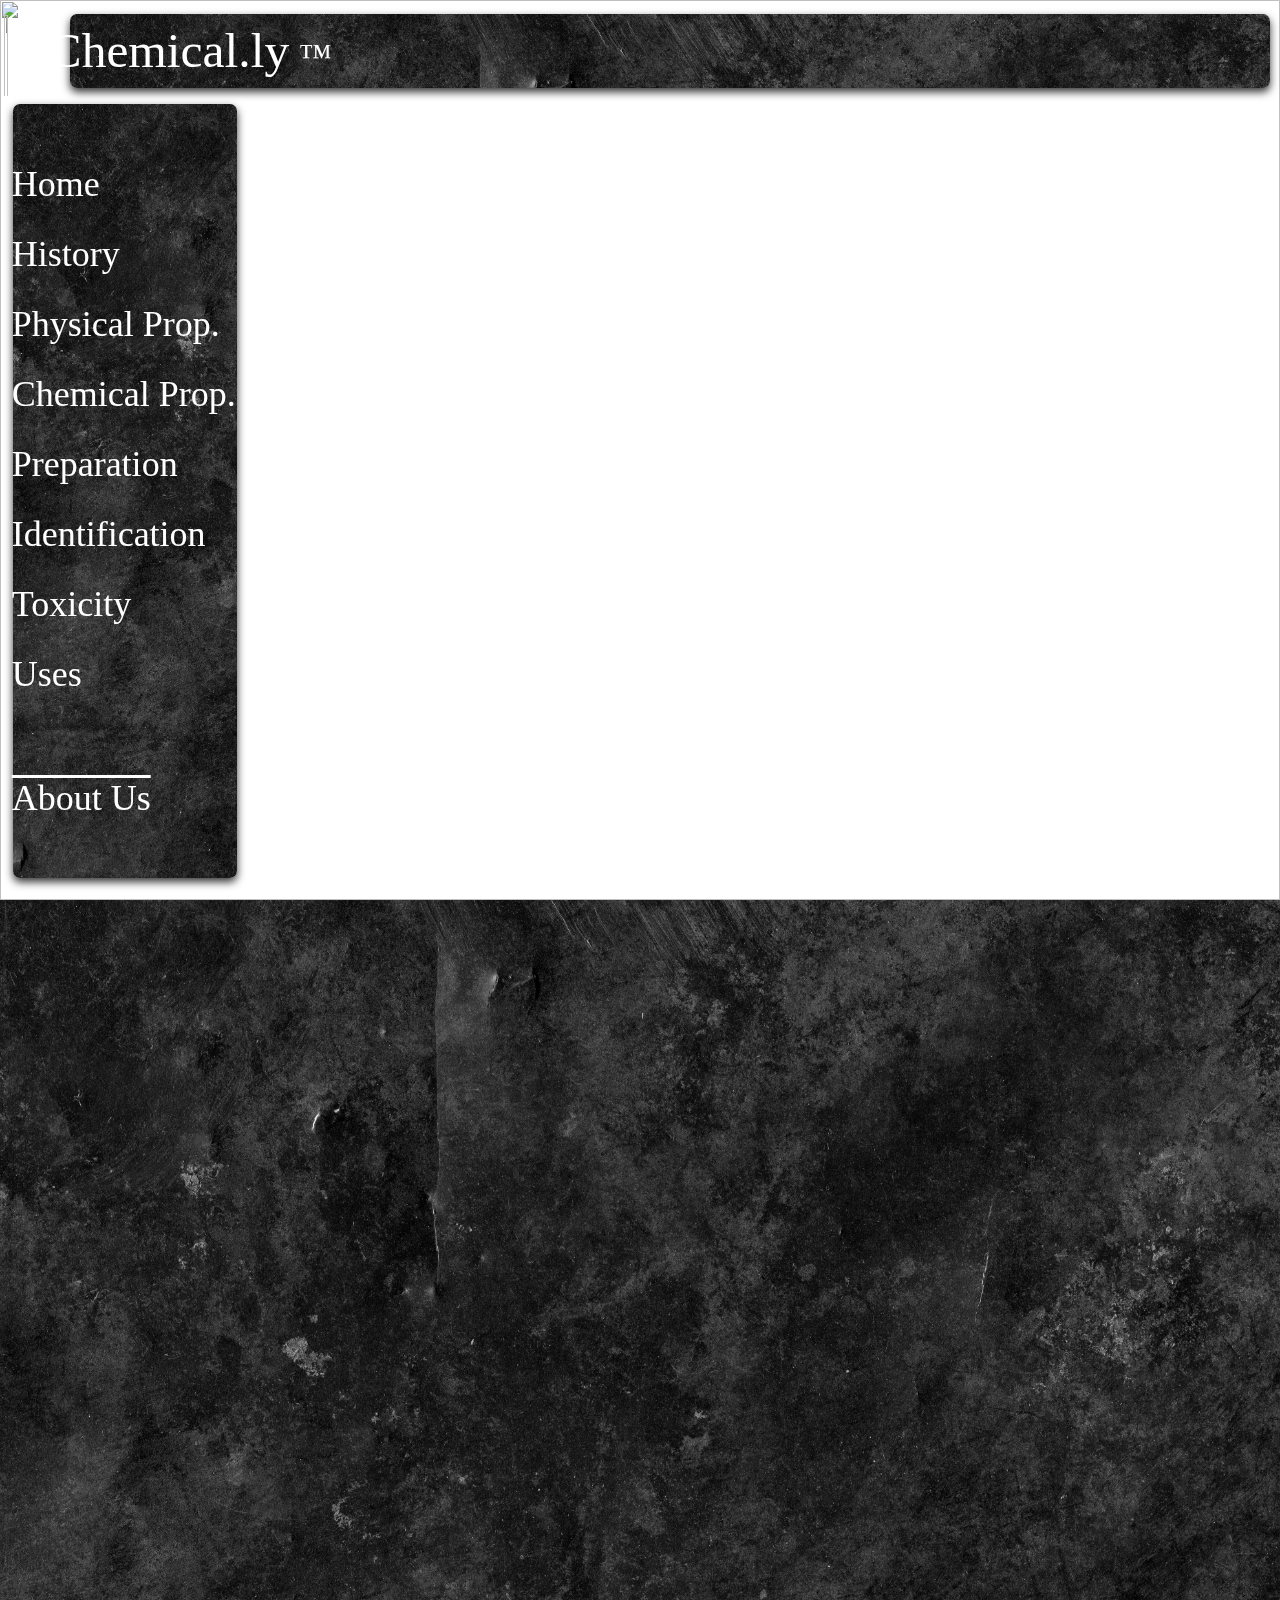
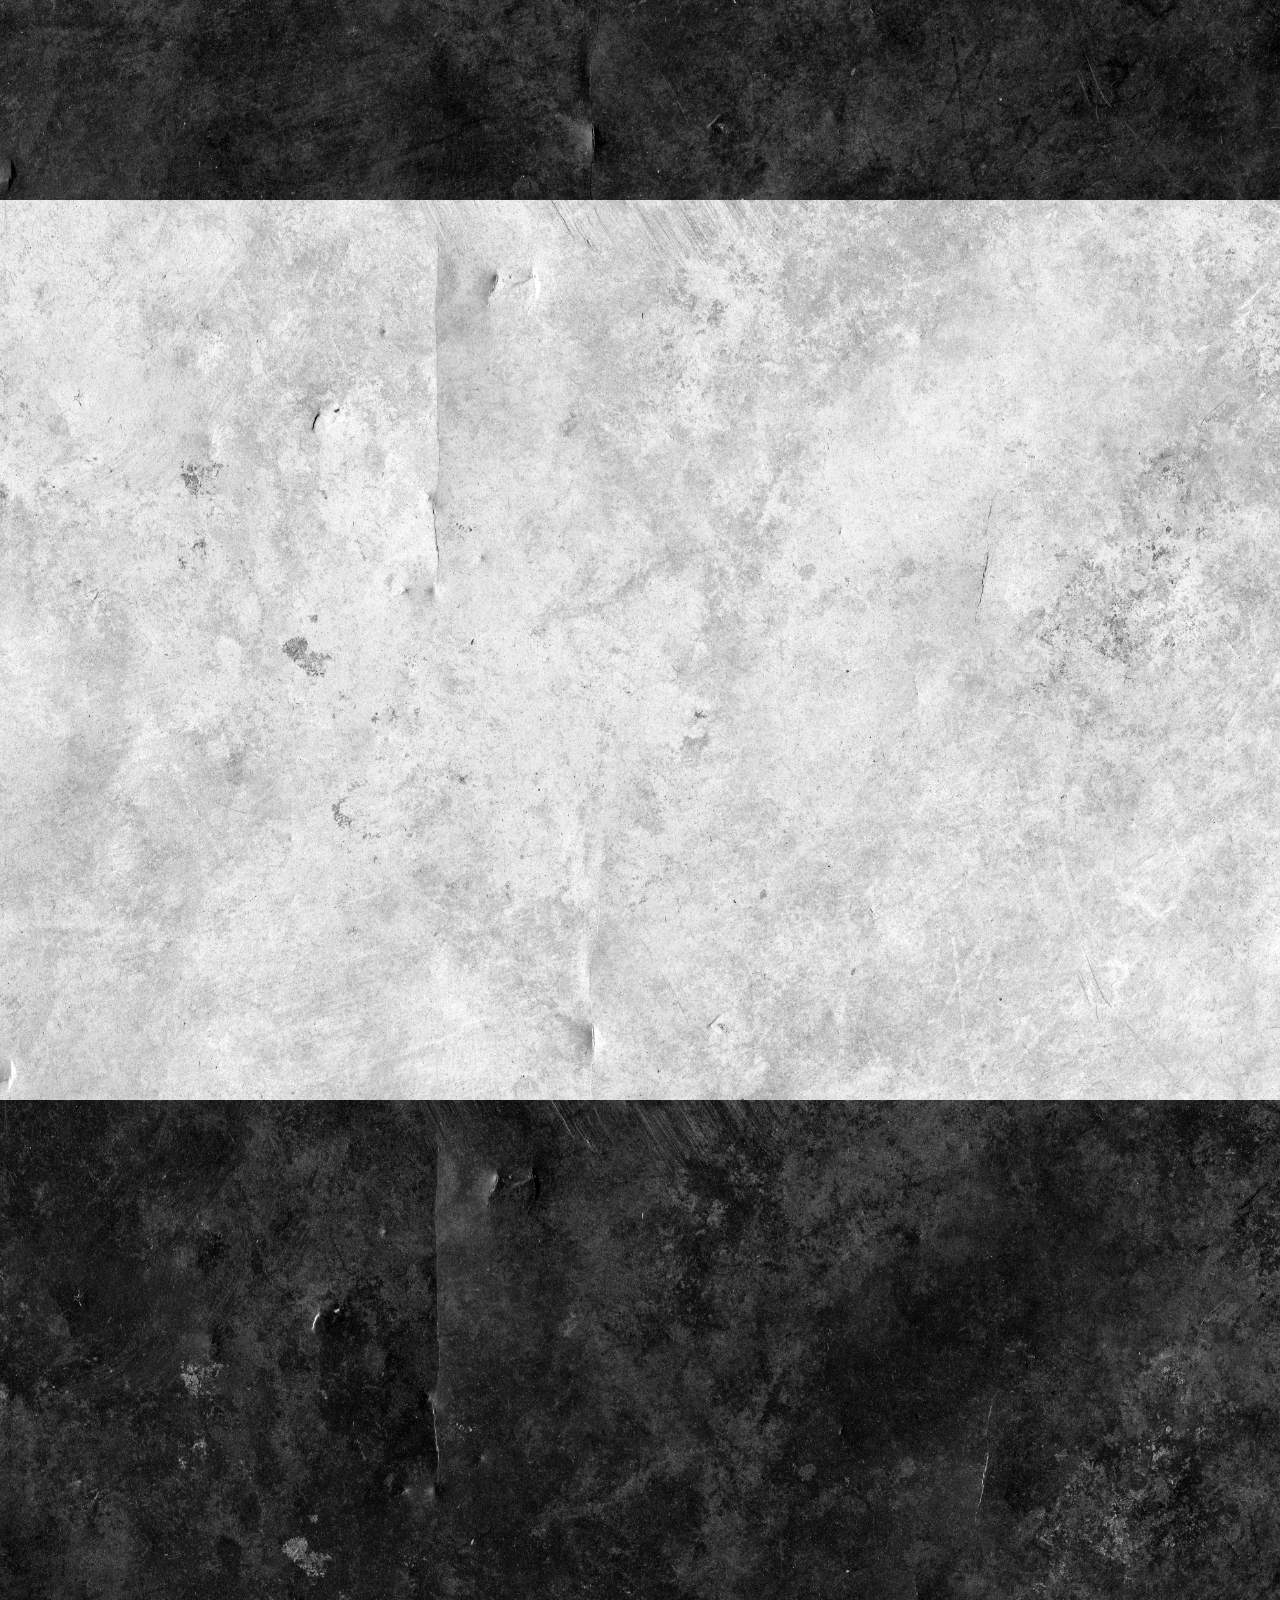
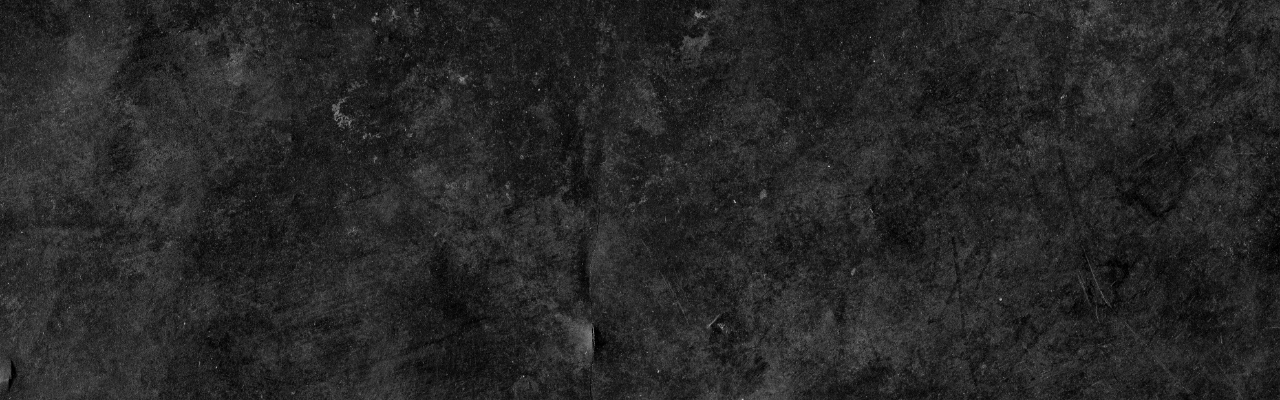
==== AboutUs.html @ 5aa378f0 "Add files via upload" ====
<!DOCTYPE html>
<html>

<head>
<title>Chemical.ly&trade;</title>
<meta name="viewport" content="width=device-width, initial-scale=1.0">
<link rel="icon" type="image/png" href="img/WebLogo.png">
<link rel="stylesheet" type="text/css" href="css/style.css">
<link rel="stylesheet" type="text/css" href="css/jquery.fullPage.css">
<!--W3-->
<link rel="stylesheet" href="https://www.w3schools.com/w3css/4/w3.css">
<!--jQuery-->
<script src="https://code.jquery.com/jquery-3.1.1.js"></script>
<script src="js/script.js"></script>
<script src="js/jquery.fullPage.js"></script>
</head>

<body class="About">
<a href="#" id="scroll" style="display: none;"></a>

<div class="layout-foreground">

    <div id="blurred-image-container">
        <div class="img-src"></div>
        <div class="img-src blurred-image"></div>
    </div>
        <div class="Above AboveImg blurred-image"></div>
    <div class="Header"> 
        <img src="img/Logo.png" class="Logo">
        <font class="Name">Chemical.ly&thinsp;<font style="font-size:3.75vh">&trade;</font></font>
    </div>

    <div class="Nav"> 
        <div class="Index">
         <a href="index.html" class="w3-button w3-hover-white IndexWid Home">Home</a>
    <br> <a href="HalamanLhivia.html" class="w3-button w3-hover-white IndexWid History">History</a> 
    <br> <a href="HalamanTharisa.html" class="w3-button w3-hover-white IndexWid Phys">Physical Prop.</a> 
    <br> <a href="HalamanDhea.html" class="w3-button w3-hover-white IndexWid Chem">Chemical Prop.</a> 
    <br> <a href="HalamanPersibJuara.html" class="w3-button w3-hover-white IndexWid Prep">Preparation</a> 
    <br> <a href="HalamanNesa.html" class="w3-button w3-hover-white IndexWid Ident">Identification</a> 
    <br> <a href="HalamanHilmi.html" class="w3-button w3-hover-white IndexWid Toxic">Toxicity</a>
    <br> <a href="HalamanAlcoholic.html" class="w3-button w3-hover-white IndexWid Uses">Uses</a>
    <br>
    <br> <a href="AboutUs.html" class="w3-button w3-hover-white IndexWid About">About Us</a>

        </div>
    </div>

<div id="wrapper">
  <div class="section">
    <img src="" class="Us"/>
  </div>
  <div class="section"> 
  <img src="img/Black.jpg" class="Us"/>
  </div>
  <div class="section">
      <img src="img/White.jpg" class="Us"/>
 </div>
  <div class="section">
      <img src="img/Black.jpg" class="Us"/>
 </div>
    </div>

<script>
$(document).ready(function(){
  $('#wrapper').fullpage({        
    scrollBar: true
});
});
</script>
</body>

</html>
---- css/style.css ----
body { margin: 0; padding: 0;}

@font-face {
    font-family: Museo;
    src: url(../font/Museo.otf);}

body.Home a.Home,
body.History a.History,
body.Phys a.Phys,
body.Chem a.Chem,
body.Prep a.Prep,
body.Ident a.Ident,
body.Toxic a.Toxic,
body.Uses a.Uses,
body.About a.About{
text-decoration:overline;}

#scroll {
    position:fixed;
    right:0.9%;
    bottom:1.5%;
    cursor:pointer;
    width:4.25%;
    height:8.75%;
    background-image: url("../img/BackToTop.png");
    background-size: cover;
    text-indent:-9999px;
    display:none;
    -webkit-border-radius:60px;
    -moz-border-radius:60px;
    border-radius:60px;}

#scroll span {
    position:absolute;
    top:50%;
    left:50%;
    margin-left:-8px;
    margin-top:-12px;
    height:0;
    width:0;
    border:8px solid transparent;
    border-bottom-color:#ffffff;}

#scroll:hover {
    background-image: url("../img/BackToTopHover.png");
    background-size: cover;
    opacity:1;filter:"alpha(opacity=100)";
    -ms-filter:"alpha(opacity=100)";}

#blurred-image-container {
    display:block;
    padding:0;
    position:fixed;
    top:0;
    bottom:0;
    left:0;
    right:0;
    z-index:-1;}

.img-src { 
    position: absolute;
    background:url("../img/Banners/Home.gif") center center;
    background-size: cover;
    width:102%;
    height:128%;}

.img-src.blurred-image {
    opacity:0;
    -webkit-filter: blur(20px) brightness(1);
    -ms-filter: blur(20px) brightness(1);
    -o-filter: blur(20px) brightness(1);
    filter: blur(20px) brightness(1);}

.HistoryImg { 
    position: absolute;
    background:url("../img/Banners/History.gif") center center;
    background-size: cover;
    width:102%;
    height:128%;}

.HistoryImg.blurred-image {
    opacity:0;
    -webkit-filter: blur(20px) brightness(1);
    -ms-filter: blur(20px) brightness(1);
    -o-filter: blur(20px) brightness(1);
    filter: blur(20px) brightness(1);}

.PhysicalImg { 
    position: absolute;
    background:url("../img/Banners/Physical.gif") center center;
    background-size: cover;
    width:102%;
    height:128%;}

.PhysicalImg.blurred-image {
    opacity:0;
    -webkit-filter: blur(20px) brightness(1);
    -ms-filter: blur(20px) brightness(1);
    -o-filter: blur(20px) brightness(1);
    filter: blur(20px) brightness(1);}

.ChemicalImg { 
    position: absolute;
    background:url("../img/Banners/Chemical.gif") center center;
    background-size: cover;
    width:102%;
    height:128%;}

.ChemicalImg.blurred-image {
    opacity:0;
    -webkit-filter: blur(20px) brightness(1);
    -ms-filter: blur(20px) brightness(1);
    -o-filter: blur(20px) brightness(1);
    filter: blur(20px) brightness(1);}

.PreparationImg { 
    position: absolute;
    background:url("../img/Banners/Preparation.gif") center center;
    background-size: cover;
    width:102%;
    height:128%;}

.PreparationImg.blurred-image {
    opacity:0;
    -webkit-filter: blur(20px) brightness(1);
    -ms-filter: blur(20px) brightness(1);
    -o-filter: blur(20px) brightness(1);
    filter: blur(20px) brightness(1);}

.IdentificationImg { 
    position: absolute;
    background:url("../img/Banners/Identification.gif") center center;
    background-size: cover;
    width:102%;
    height:128%;}

.IdentificationImg.blurred-image {
    opacity:0;
    -webkit-filter: blur(20px) brightness(1);
    -ms-filter: blur(20px) brightness(1);
    -o-filter: blur(20px) brightness(1);
    filter: blur(20px) brightness(1);}

.ToxicityImg { 
    position: absolute;
    background:url("../img/Banners/Toxicity.gif") center center;
    background-size: cover;
    width:102%;
    height:128%;}

.ToxicityImg.blurred-image {
    opacity:0;
    -webkit-filter: blur(20px) brightness(1);
    -ms-filter: blur(20px) brightness(1);
    -o-filter: blur(20px) brightness(1);
    filter: blur(20px) brightness(1);}

.UsesImg { 
    position: absolute;
    background:url("../img/Banners/Uses.gif") center center;
    background-size: cover;
    width:102%;
    height:128%;}

.UsesImg.blurred-image {
    opacity:0;
    -webkit-filter: blur(20px) brightness(1);
    -ms-filter: blur(20px) brightness(1);
    -o-filter: blur(20px) brightness(1);
    filter: blur(20px) brightness(1);}

.AboveImg { 
    position: absolute;
    background:url("../img/White.jpg") center center;
    background-size: cover;
    width:101.5%;
    height:11%;
    top:-5%;
    z-index: 1}

.AboveImg.blurred-image {
    opacity:0;
    -webkit-filter: blur(2px) brightness(1);
    -ms-filter: blur(2px) brightness(1);
    -o-filter: blur(2px) brightness(1);
    filter: blur(2px) brightness(1);}

.Header{    
    width:93.75%;height:8.25%;
    position: fixed;
    top:1.5%;
    left:5.5%;
    z-index: 1;
    background-image: url("../img/Black.jpg");
    background-size: cover;
    background-repeat: no-repeat;
    box-shadow: 0 4px 8px 0 rgba(0,0,0,0.8);
    border-radius: 7px;}

.Nav{    
    width:17.5%;height:86%;
    position: fixed;
    top:11.5%;
    left:1%;
    z-index: 1;
    background-image: url("../img/Black.jpg");
    background-size: cover;
    background-repeat: no-repeat;
    box-shadow: 0 4px 8px 0 rgba(0,0,0,0.8);
    border-radius: 7px;}

.Index{
    position: absolute;
    top: 50%;
    left: 49.5%;
    transform: translate(-50%, -50%);
    font-family: Museo;
    font-size:4vh;
    color:white;}

.IndexWid{
    position: relative;
    -webkit-text-align-last:left;
    text-align-last:left;
    width: 101%;
    border-radius: 7px;}

.AnotherCard{    
    width:33%;height:100%;
    top:110%;
    left:24.75%;
    position: absolute;
    z-index: -1;
    background-image: url("../img/White.jpg");
    background-size: cover;
    background-repeat: no-repeat;
    box-shadow: 0 4px 8px 0 rgba(0,0,0,0.8);
    border-radius: 7px;}

.Card{    
    width:33%;height:100%;
    top:110%;
    left:24.75%;
    position: absolute;
    z-index: -1;
    background-image: url("../img/Black.jpg");
    background-size: cover;
    background-repeat: no-repeat;
    box-shadow: 0 4px 8px 0 rgba(0,0,0,0.8);
    border-radius: 7px;}

.Logo{
    width: 5%;
    height: 110%;
    margin-top:0.1%;
    margin-left:-5.5%;}

.Name{
    font-family: Museo;
    font-size:5.5vh;
    color:white;position: absolute;
    top: 50%;
    left: 10%;
    transform: translate(-50%, -50%)}

.Gap{    
    width:33%;height:100%;
    top:9.5%;
    left:25%;
    position: absolute;
    z-index: -1;}

.LogoDes{
    position: absolute;
    margin-left: 68%;
    margin-top:-13%;
    width:40%;
    height:48%;
    pointer-events: none;
    z-index: 4}

.White{
    height: 65%;
    width:100%;
    margin-top: 28.5%;
    border-radius: 1px 1px 5px 5px;}

.Above{
    position: fixed;
    background-image: url("../img/White.jpg")
    color:white;}

.reveal-wrapper{
    width: 100%;
    height: 100%;
    position: relative;
    overflow: hidden}

.reveal-wrapper:hover .reveal-top{
    top:100%;}

.reveal-content{}

.reveal-top{
    box-shadow: 0px 4px 8px 5px rgba(0,0,0,0.8);
    background-image: url("../img/White.jpg");
    width:100%;
    height: 100%;
    position: absolute;
    top:0;
    left:0;
    border-radius: 7px;
    transition: top 0.7s ease;}

.WeAre{
    text-align: left;
    position: absolute;
    top: 44%;
    left: 28%;
    transform: translate(-22%, -40%);
    color: black;
    font-family: Museo;
    font-size: 3.8vh}

.WhoWe{
    position: absolute;
    top: 31%;
    left: 17%;
    transform: translate(-20%, -20%);
    color: black;
    font-family: Museo;
    font-size: 8.5vh}

.NameDes{
    position: absolute;
    top: 160%;
    left: 95%;
    transform: translate(-50%, -50%);
    color: black;
    font-family: Museo;
    font-size: 10vh;}

.Definition{
    width: 83%;
    text-align: left;
    position: absolute;
    top: 41%;
    left: 25%;
    transform: translate(-22%, -40%);
    color: white;
    font-family: Museo;
    font-size: 4.1vh}

.TitleStruc{
    margin-left:2%;
    color:white;
    font-family: Museo;
    font-size: 8vh}

.TitleDes{
    color:white;
    font-family: Museo;
    font-size: 8.3vh}

.MaUglassName{
    margin-left:5%;
    color: black;
    font-family: Museo;
    font-size: 8vh}

.Role{
    margin-left:35.5%;
    color: black;
    font-family: Museo;
    font-size: 3vh}

.RolePlay{
    margin-top: -1%}

.MadeBy{
    margin-left:5%;
    color: black;
    font-family: Museo;
    font-size: 3vh}

.MadeByPlace{
    margin-bottom: -2%}

.Maker{
    margin-top: 3%;       
    pointer-events: none;}

.Love{
    display: inline-block;
    font-size: 3vh;
    font-family: Museo;
    color:black;
    position: absolute;
    top: 50%;
    left: 70%;
    transform: translate(-50%, -50%)}

.Result{
    font-size: 3vh;
    font-family: Museo;
    color:black;
    position: absolute;
    top: 50%;
    left: 25%;
    transform: translate(-50%, -50%)}

.Structure-1{
    width:110%;
    height:93%;
    margin-left:-25%;
    margin-top:-18%;}

.Structure-2{
    width:105%;
    height:125%;
    margin-left:-67%;
    margin-top:9%;
    position: absolute;}

.Structure-3{
    width:125%;
    height:108%;
    margin-left:-32%;
    margin-top:-17%;}

.StrucDesc-1{
    text-align: left;
    position: absolute;
    top: 20%;
    left: 70%;
    transform: translate(-22%, -40%);
    color: white;
    font-family: Museo;
    font-size: 5vh}

.StrucDesc-2{
    text-align: left;
    position: absolute;
    top: 72%;
    right: -5%;
    transform: translate(-22%, -40%);
    color: white;
    font-family: Museo;
    font-size: 5vh}

.mySlides {
    display:none;}

.w3-left, .w3-right, .w3-badge {
    cursor:pointer}

.w3-badge {
    height:9.5%;
    width:0.5%;
    margin-top: 10%;}

.Social{
    margin-left:88%;
    margin-right:-88%;
    margin-top:-1.5%;}

.Icon{
    width:3.1%; 
    height:3.1%;}

.LoveButton{
    width: 99%;
    height:99%;}

.LoveThis{
    margin-left:3%;
    width:12%;}

.LoveButton:hover{
        background-image: url("../img/LoveHover.png");}

.NomenDesc{
    width: 90%;
    text-align: left;
    position: absolute;
    color: white;
    font-family: Museo;
    font-size: 3.4vh;}

.NomenContainer{
    margin-left: 45%;
    height: 100%;
    width: 100%;}

.NomenStruc{
    margin-top:-15%;
    height: 50%;
    width: 50%;}

.Cresol{
    width: 22.4%;
    height: 22.4%;
    margin-left: -8.5%;
    margin-bottom: -5%}

.CresolContainer{
    width: 110%;
    position: relative;
    margin-top: 6%;
    margin-left: 1%;}

.Hydroxyl{
    width: 22.4%;
    height: 22.4%;
    margin-left: -8.5%;
    margin-top: 5%;}

.Us{
    width: 100vw;
    height: 100vh;
}
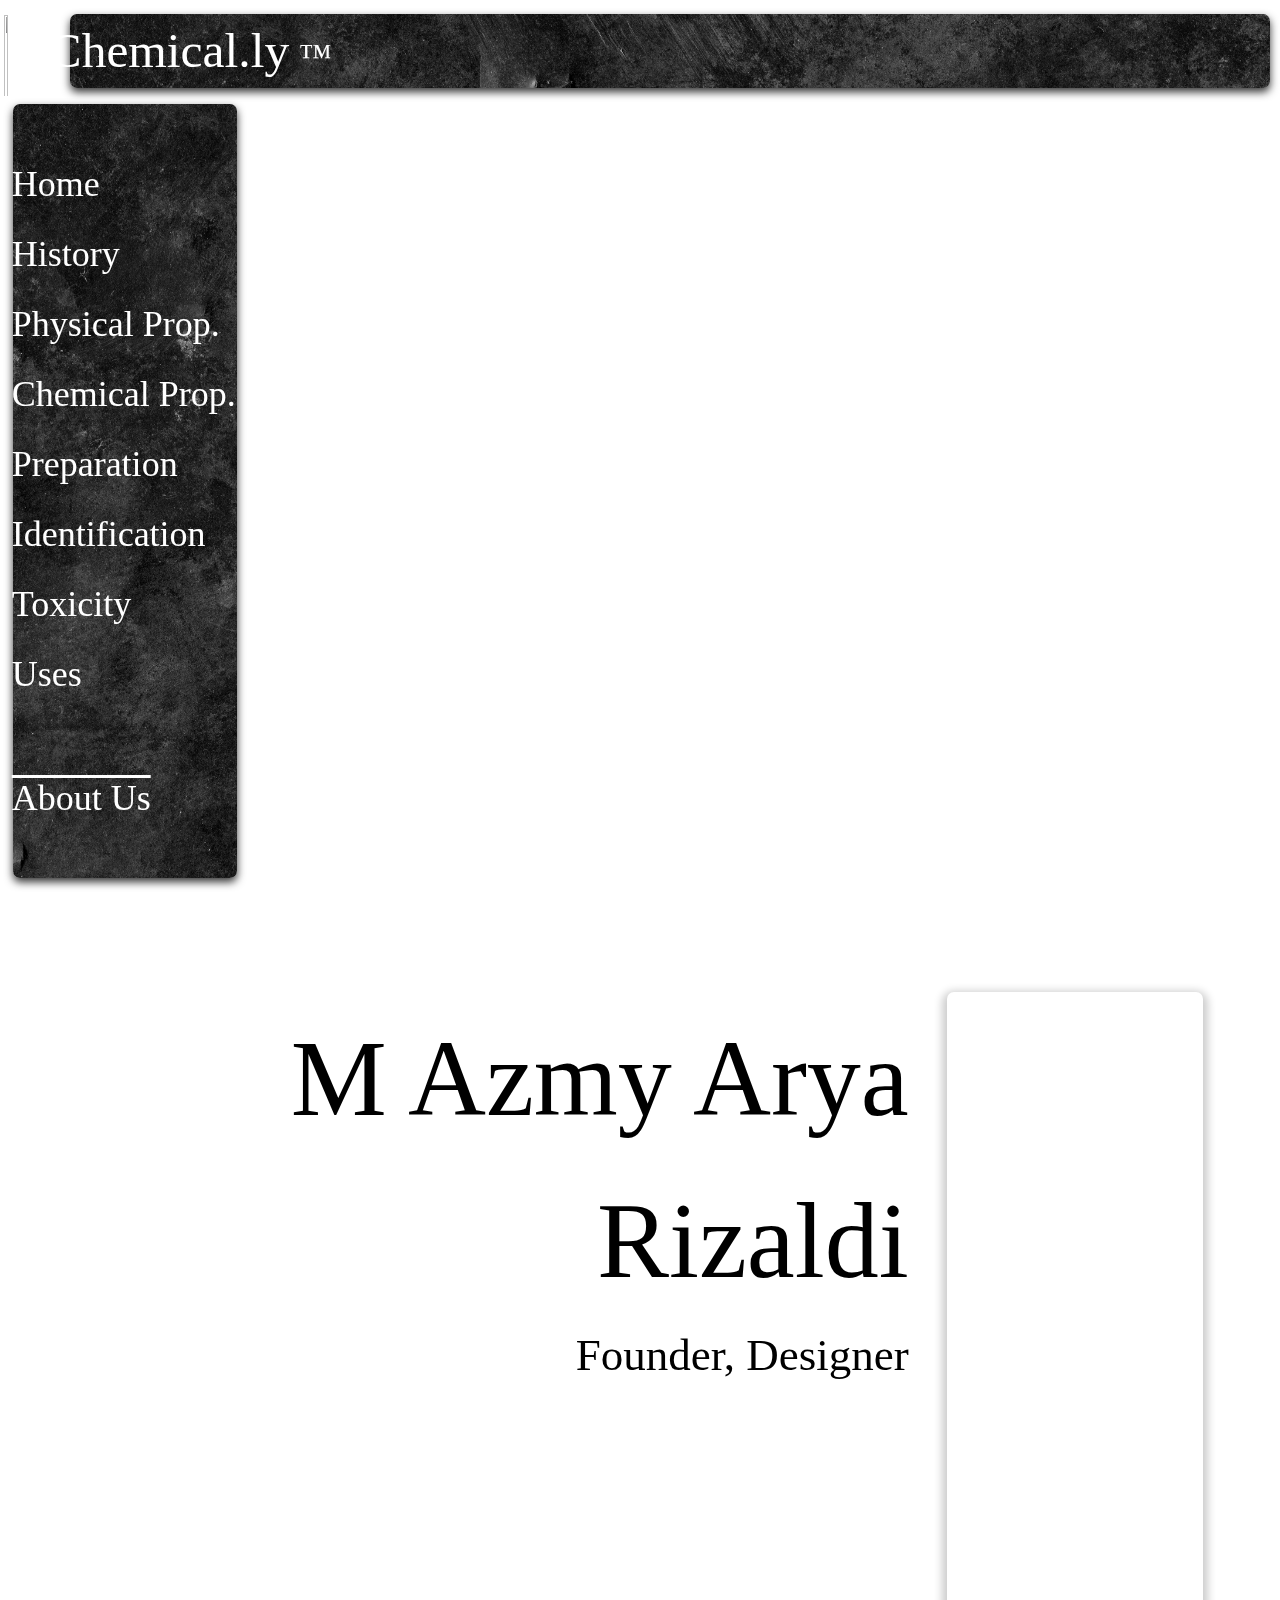
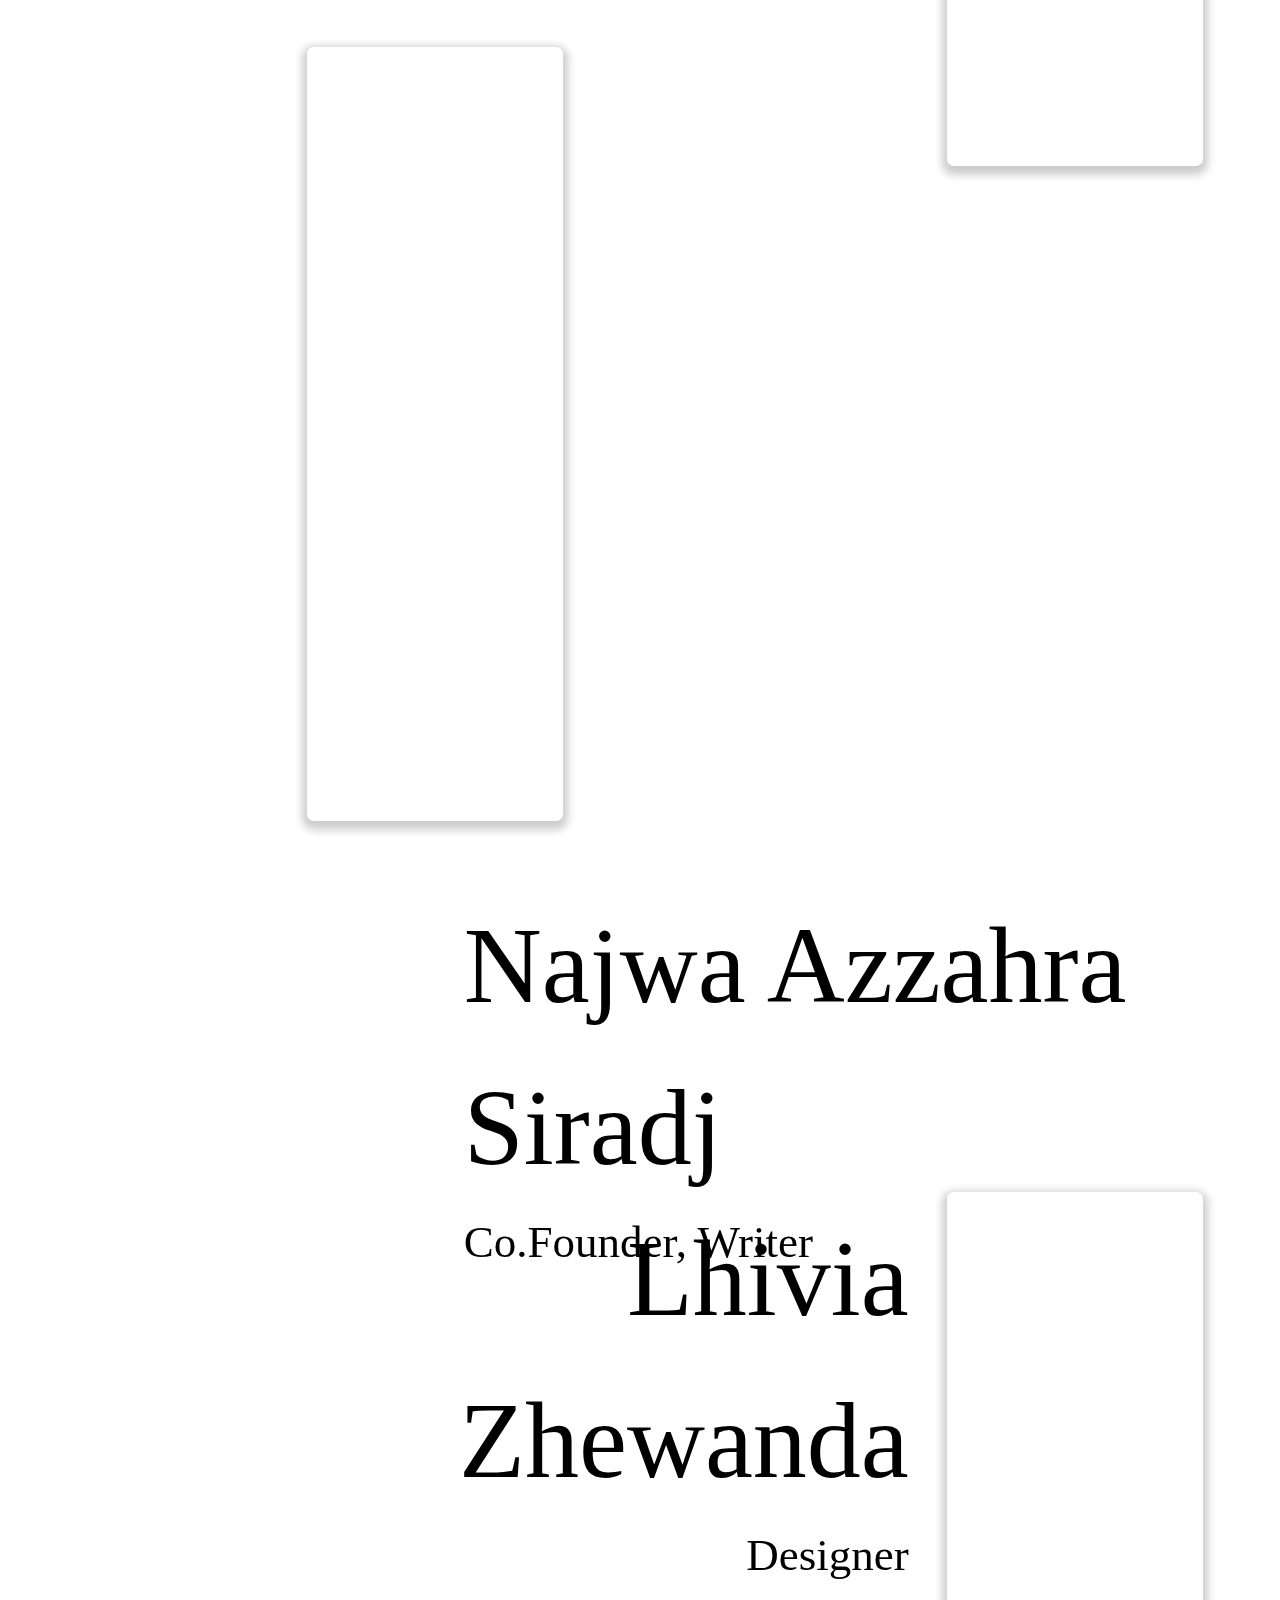
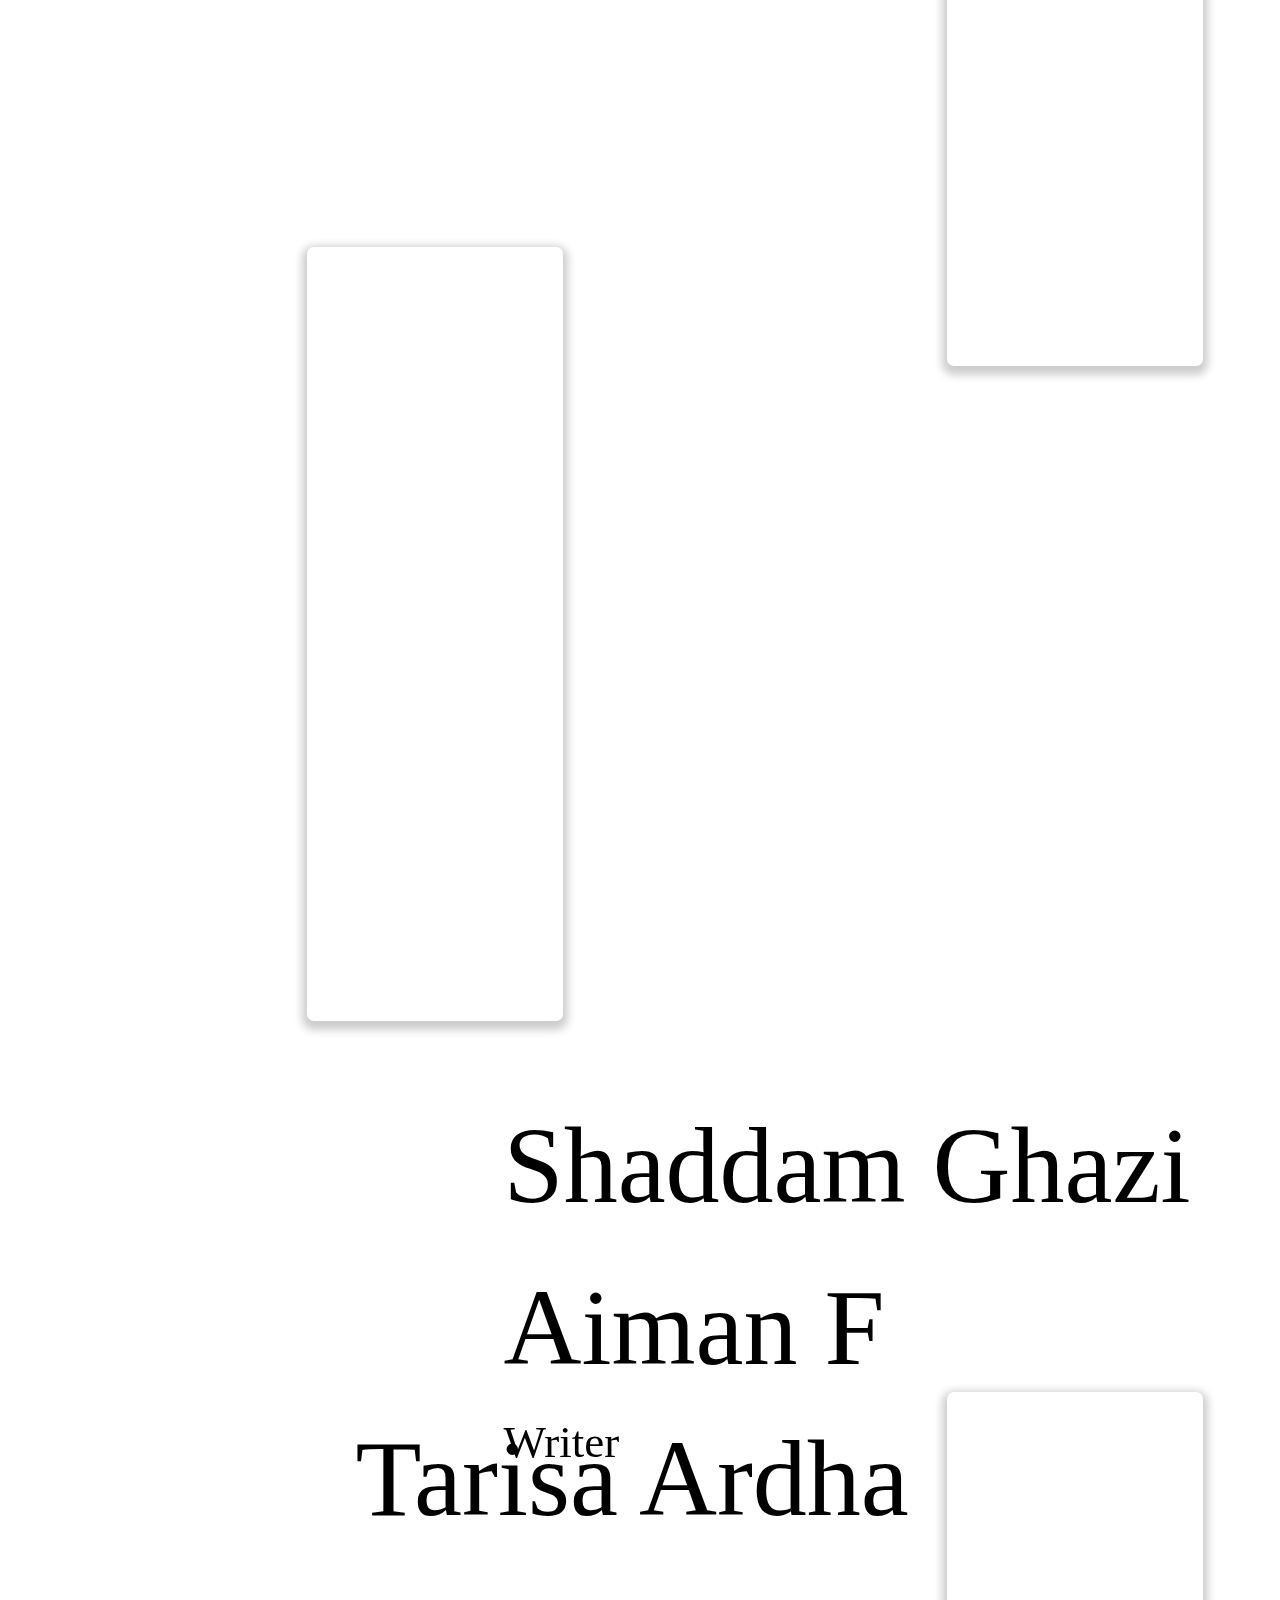
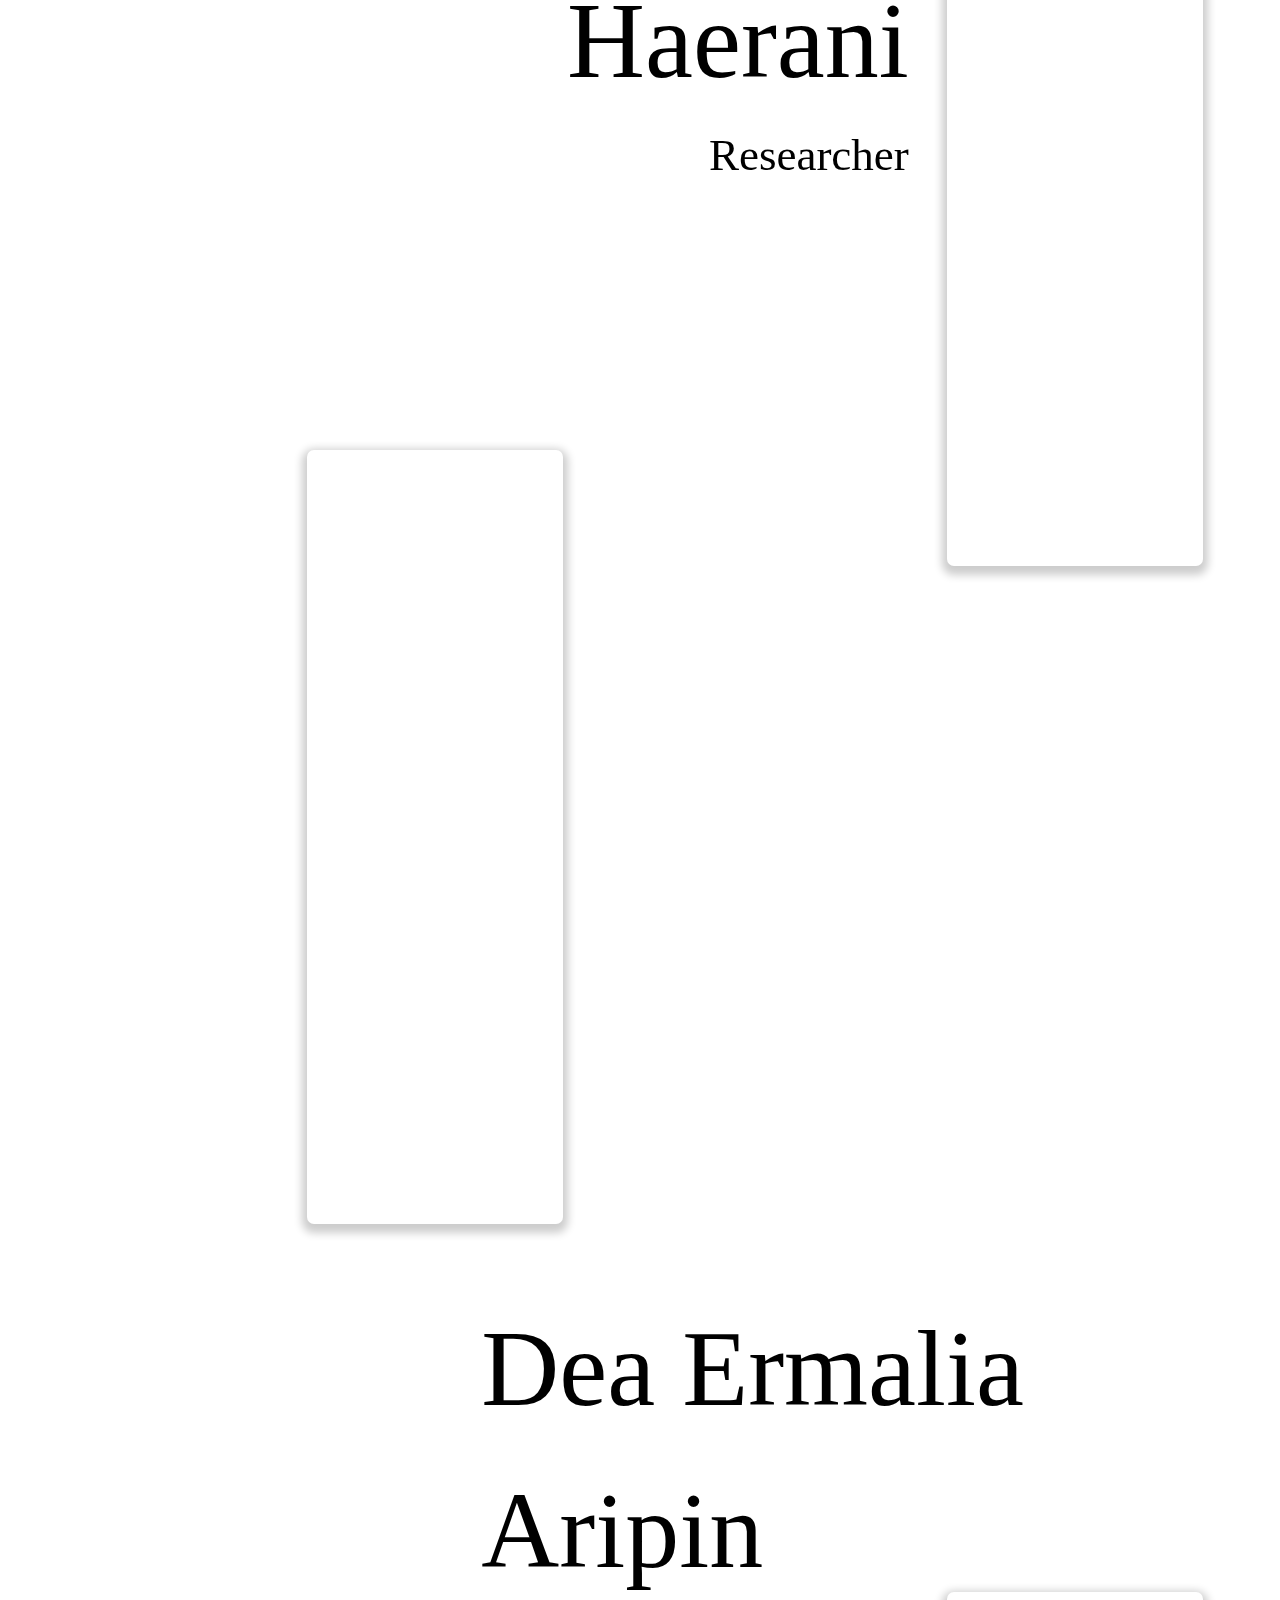
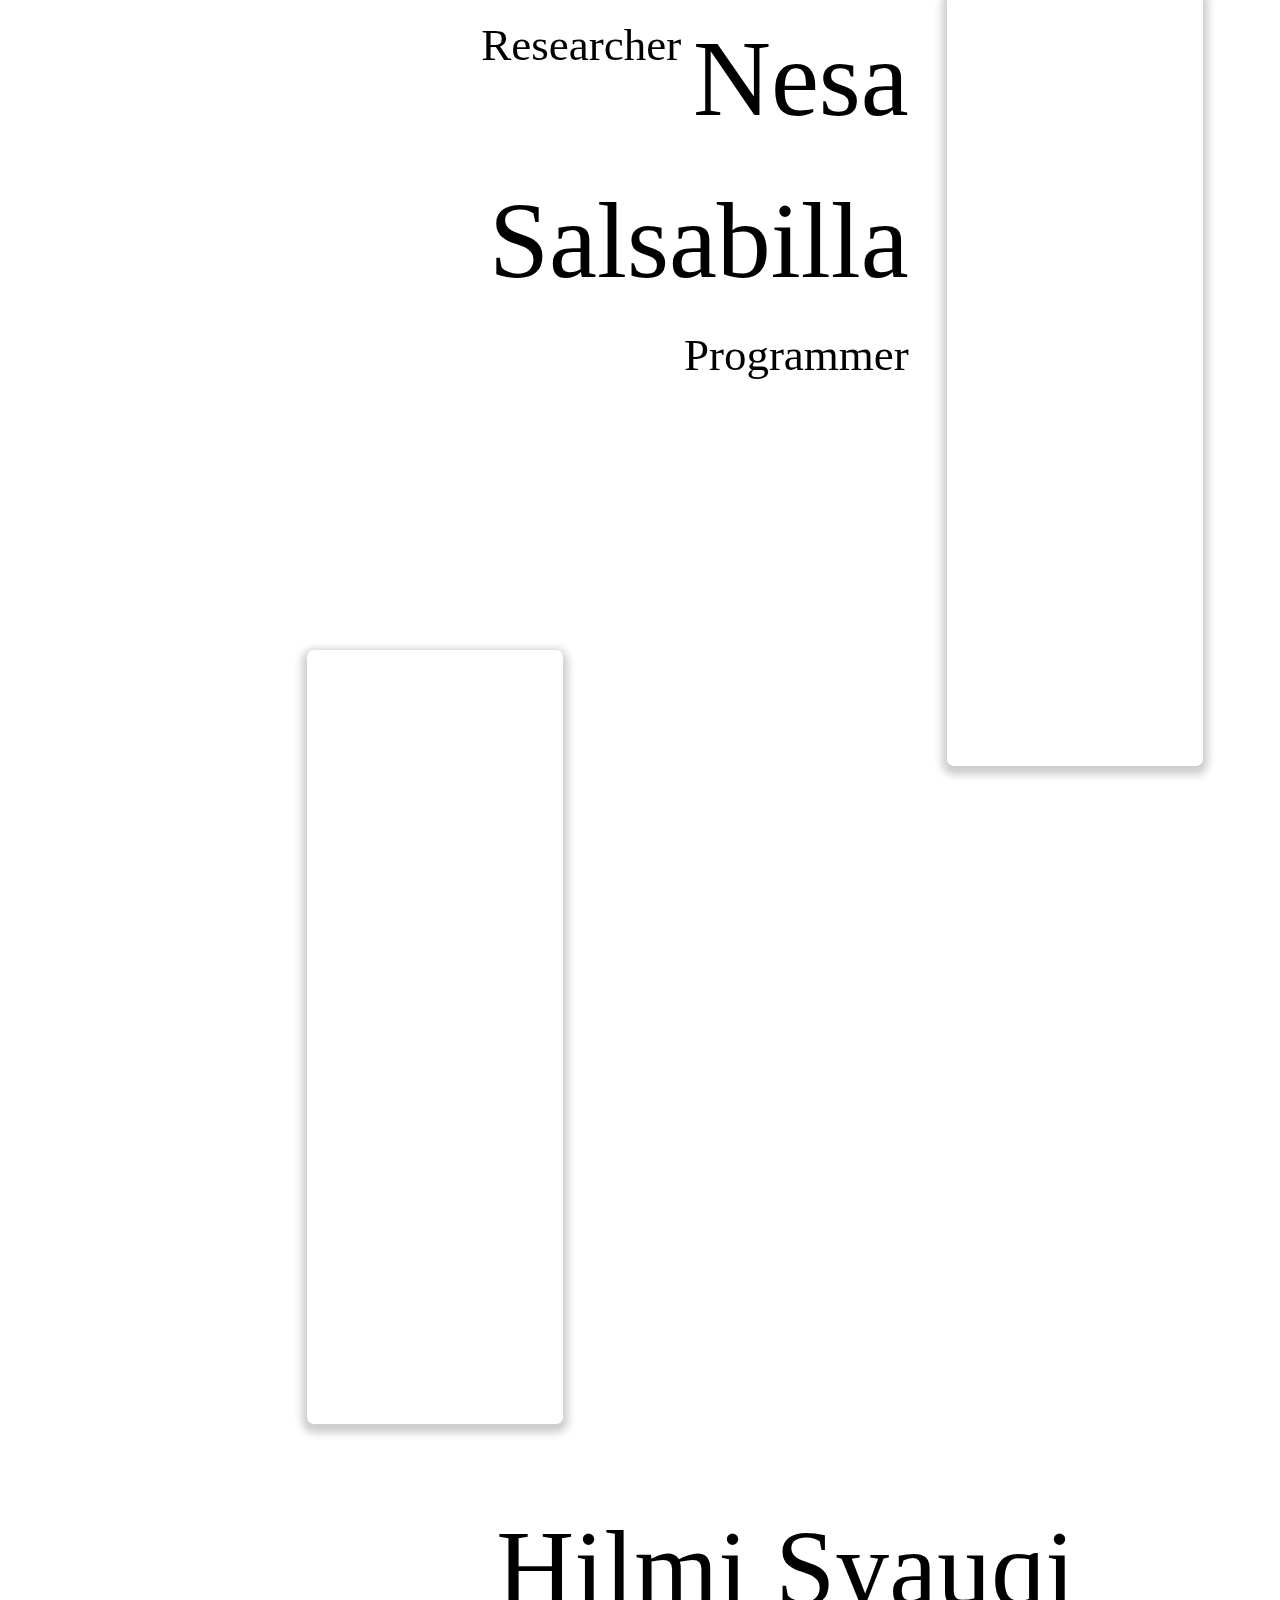
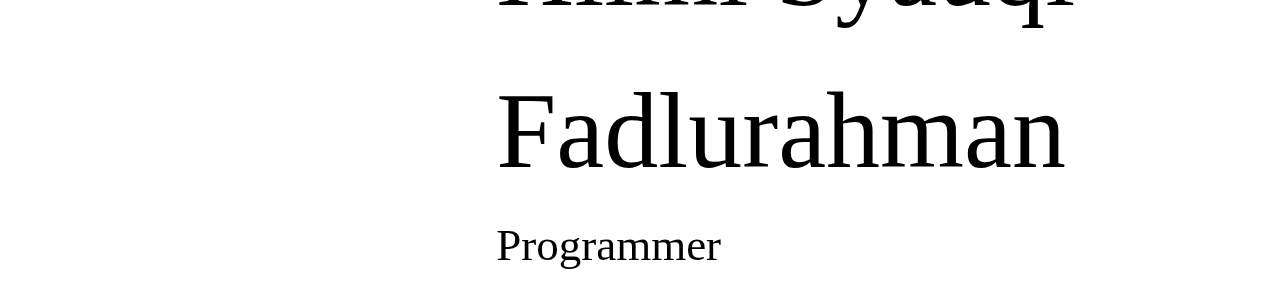
==== commit 9ed3178d: "Add files via upload" ====
--- a/AboutUs.html
+++ b/AboutUs.html
@@ -3,6 +3,7 @@
 
 <head>
 <title>Chemical.ly&trade;</title>
+<!--You Can Mimic The Result, But not The Creativity!-->
 <meta name="viewport" content="width=device-width, initial-scale=1.0">
 <link rel="icon" type="image/png" href="img/WebLogo.png">
 <link rel="stylesheet" type="text/css" href="css/style.css">
@@ -21,8 +22,8 @@
 <div class="layout-foreground">
 
     <div id="blurred-image-container">
-        <div class="img-src"></div>
-        <div class="img-src blurred-image"></div>
+        <div class="AboutImg"></div>
+        <div class="AboutImg blurred-image"></div>
     </div>
         <div class="Above AboveImg blurred-image"></div>
     <div class="Header"> 
@@ -46,20 +47,76 @@
         </div>
     </div>
 
-<div id="wrapper">
-  <div class="section">
-    <img src="" class="Us"/>
+<div id="wrapper" style="pointer-events: none">
+
+  <div class="section Us">
   </div>
-  <div class="section"> 
-  <img src="img/Black.jpg" class="Us"/>
+
+  <div class="section Us" >
+        <div class="IamRight grayscale" style="background: url(img/.gif)">
+        </div>
+        <font class="TextRight">M Azmy Arya 
+        <br>Rizaldi
+        <br><div style="font-size:5vh">Founder, Designer</div></font>
   </div>
-  <div class="section">
-      <img src="img/White.jpg" class="Us"/>
- </div>
-  <div class="section">
-      <img src="img/Black.jpg" class="Us"/>
- </div>
-    </div>
+
+  <div class="section Us">
+        <div class="IamLeft grayscale"  style="background: url(img/Najwa.gif)">
+        </div>
+        <font class="TextLeft" style="margin-right:12%">Najwa Azzahra 
+        <br>Siradj
+        <br><div style="font-size:5vh;margin-bottom:5%">Co.Founder, Writer</div></font> 
+  </div>
+
+  <div class="section Us">
+        <div class="IamRight grayscale" style="background: url(img/.gif)">
+        </div>
+        <font class="TextRight">Lhivia 
+        <br>Zhewanda
+        <br><div style="font-size:5vh;margin-bottom:5%">Designer</div></font>  
+  </div>
+
+  <div class="section Us">
+        <div class="IamLeft grayscale" style="background: url(img/Shaddam.gif)">
+        </div>
+        <font class="TextLeft">Shaddam Ghazi 
+        <br>Aiman F
+        <br><div style="font-size:5vh;margin-bottom:5%">Writer</div></font>
+  </div>
+
+  <div class="section Us">
+        <div class="IamRight grayscale" style="background: url(img/Tarisa.gif)">
+        </div>
+        <font class="TextRight">Tarisa Ardha 
+        <br>Haerani
+        <br><div style="font-size:5vh;margin-bottom:5%">Researcher</div></font>  
+  </div>
+
+  <div class="section Us">
+        <div class="IamLeft grayscale" style="background: url(img/Dea.gif)">
+        </div>
+        <font class="TextLeft" style="margin-right:20%">Dea Ermalia 
+        <br>Aripin
+        <br><div style="font-size:5vh;margin-bottom:5%">Researcher</div></font>
+  </div>
+
+  <div class="section Us">
+        <div class="IamRight grayscale" style="background: url(img/.gif)">
+        </div>
+        <font class="TextRight">Nesa 
+        <br>Salsabilla
+        <br><div style="font-size:5vh;margin-bottom:5%">Programmer</div></font>  
+  </div>
+
+  <div class="section Us">
+      <div class="IamLeft grayscale" style="background: url(img/Hilmi.gif)">
+      </div>
+      <font class="TextLeft" style="margin-right:16%">Hilmi Syauqi 
+      <br>Fadlurahman
+      <br><div style="font-size:5vh;margin-bottom:5%">Programmer</div></font>
+  </div>
+
+</div>
 
 <script>
 $(document).ready(function(){
--- a/css/style.css
+++ b/css/style.css
@@ -169,6 +169,20 @@
     -o-filter: blur(20px) brightness(1);
     filter: blur(20px) brightness(1);}
 
+.AboutImg { 
+    position: absolute;
+    background:url("../img/AboutUs.jpg") center center;
+    background-size: cover;
+    width:102%;
+    height:128%;}
+
+.AboutImg.blurred-image {
+    opacity:0;
+    -webkit-filter: blur(20px) brightness(1);
+    -ms-filter: blur(20px) brightness(1);
+    -o-filter: blur(20px) brightness(1);
+    filter: blur(20px) brightness(1);}
+
 .AboveImg { 
     position: absolute;
     background:url("../img/White.jpg") center center;
@@ -501,21 +515,66 @@
     width: 22.4%;
     height: 22.4%;
     margin-left: -8.5%;
-    margin-bottom: -5%}
+    margin-bottom: -11%}
 
 .CresolContainer{
     width: 110%;
     position: relative;
     margin-top: 6%;
-    margin-left: 1%;}
+    margin-left: 2%;}
 
 .Hydroxyl{
     width: 22.4%;
     height: 22.4%;
     margin-left: -8.5%;
-    margin-top: 5%;}
+    margin-top: -1.5%;}
 
 .Us{
     width: 100vw;
-    height: 100vh;
-}+    height: 100vh;}
+
+.IamRight{
+    background-repeat: no-repeat;
+    width: 20%;
+    height: 86%;
+    float:right;
+    margin-top:4.5%;
+    margin-right:6%;
+    box-shadow: 0px 4px 8px 5px rgba(0,0,0,0.2);
+    border-radius: 7px;}
+
+.IamLeft{
+    background-repeat: no-repeat;
+    width: 20%;
+    height: 86%;
+    float:left;
+    margin-left: 24%;
+    margin-top:4.5%;
+    box-shadow: 0px 4px 8px 5px rgba(0,0,0,0.2);
+    border-radius: 7px;}
+
+.grayscale {
+    -moz-filter: url("data:image/svg+xml;utf8,<svg xmlns=\'http://www.w3.org/2000/svg\'><filter id=\'grayscale\'><feColorMatrix type=\'matrix\' values=\'0.3333 0.3333 0.3333 0 0 0.3333 0.3333 0.3333 0 0 0.3333 0.3333 0.3333 0 0 0 0 0 1 0\'/></filter></svg>#grayscale");
+    -o-filter: url("data:image/svg+xml;utf8,<svg xmlns=\'http://www.w3.org/2000/svg\'><filter id=\'grayscale\'><feColorMatrix type=\'matrix\' values=\'0.3333 0.3333 0.3333 0 0 0.3333 0.3333 0.3333 0 0 0.3333 0.3333 0.3333 0 0 0 0 0 1 0\'/></filter></svg>#grayscale");
+    -webkit-filter: grayscale(100%);
+    filter: gray;
+    filter: url("data:image/svg+xml;utf8,<svg xmlns=\'http://www.w3.org/2000/svg\'><filter id=\'grayscale\'><feColorMatrix type=\'matrix\' values=\'0.3333 0.3333 0.3333 0 0 0.3333 0.3333 0.3333 0 0 0.3333 0.3333 0.3333 0 0 0 0 0 1 0\'/></filter></svg>#grayscale");}
+
+.TextRight{
+    font-family: Museo;
+    font-size: 12vh;
+    float: right;
+    margin-top:5%;
+    margin-right: 3%;
+    text-align-last: right;
+    z-index:1;
+    fill:url("../img/Black.jpg");}
+
+.TextLeft{
+    font-family: Museo;
+    font-size: 12vh;
+    float: right;
+    margin-top:5%;
+    margin-right: 7%;
+    text-align-last: left;
+    z-index:1 }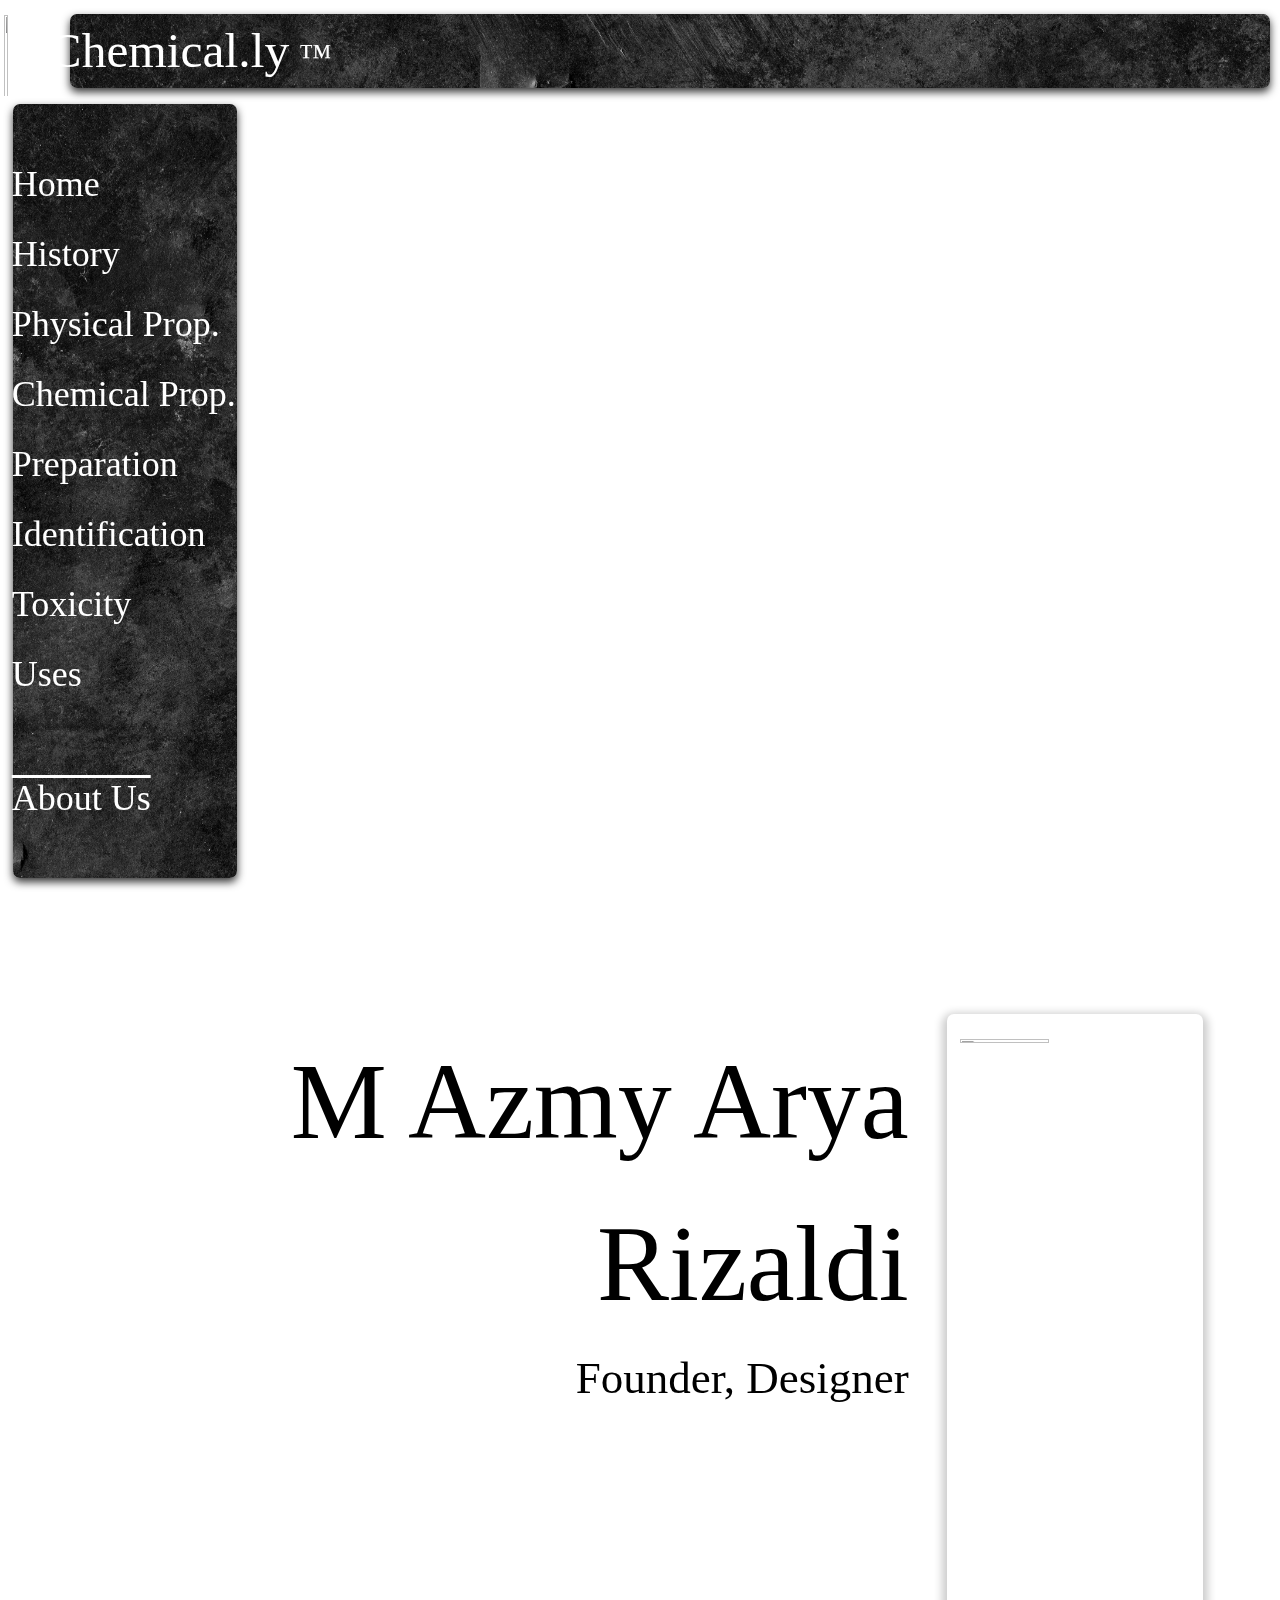
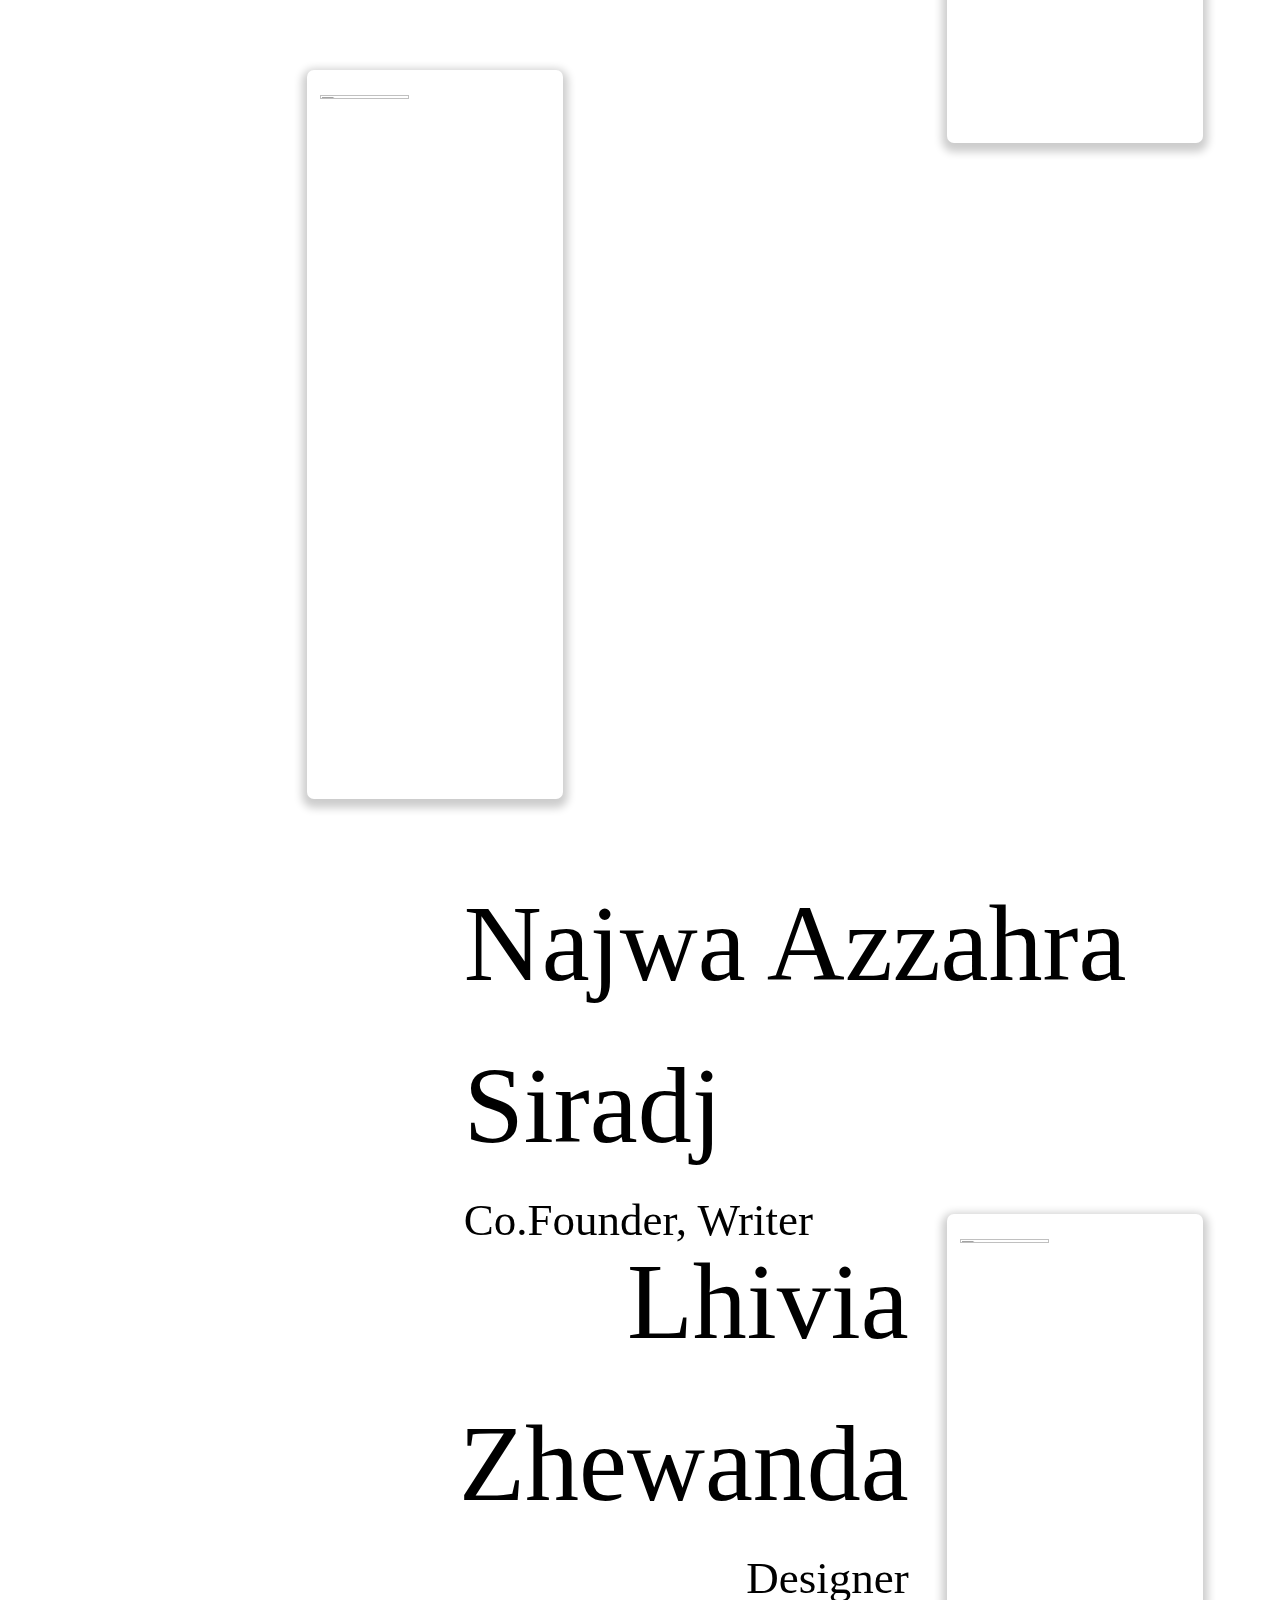
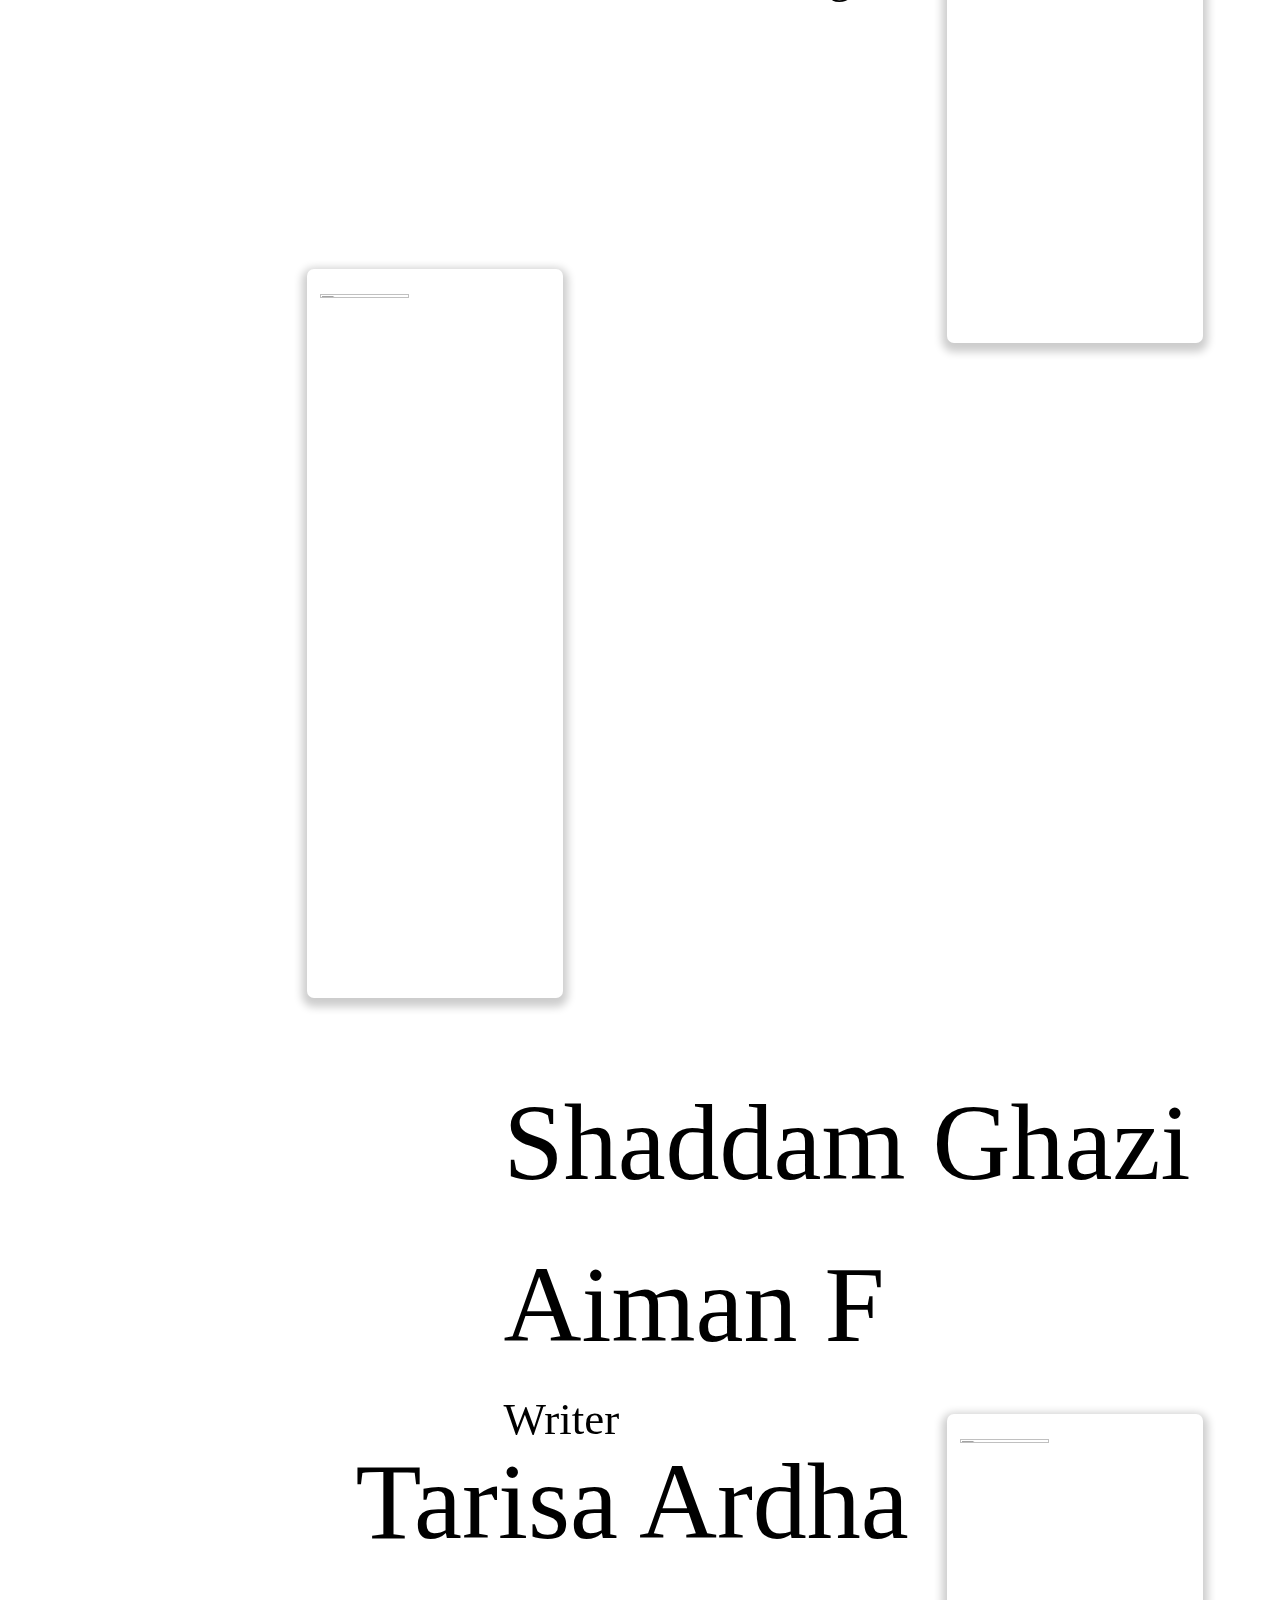
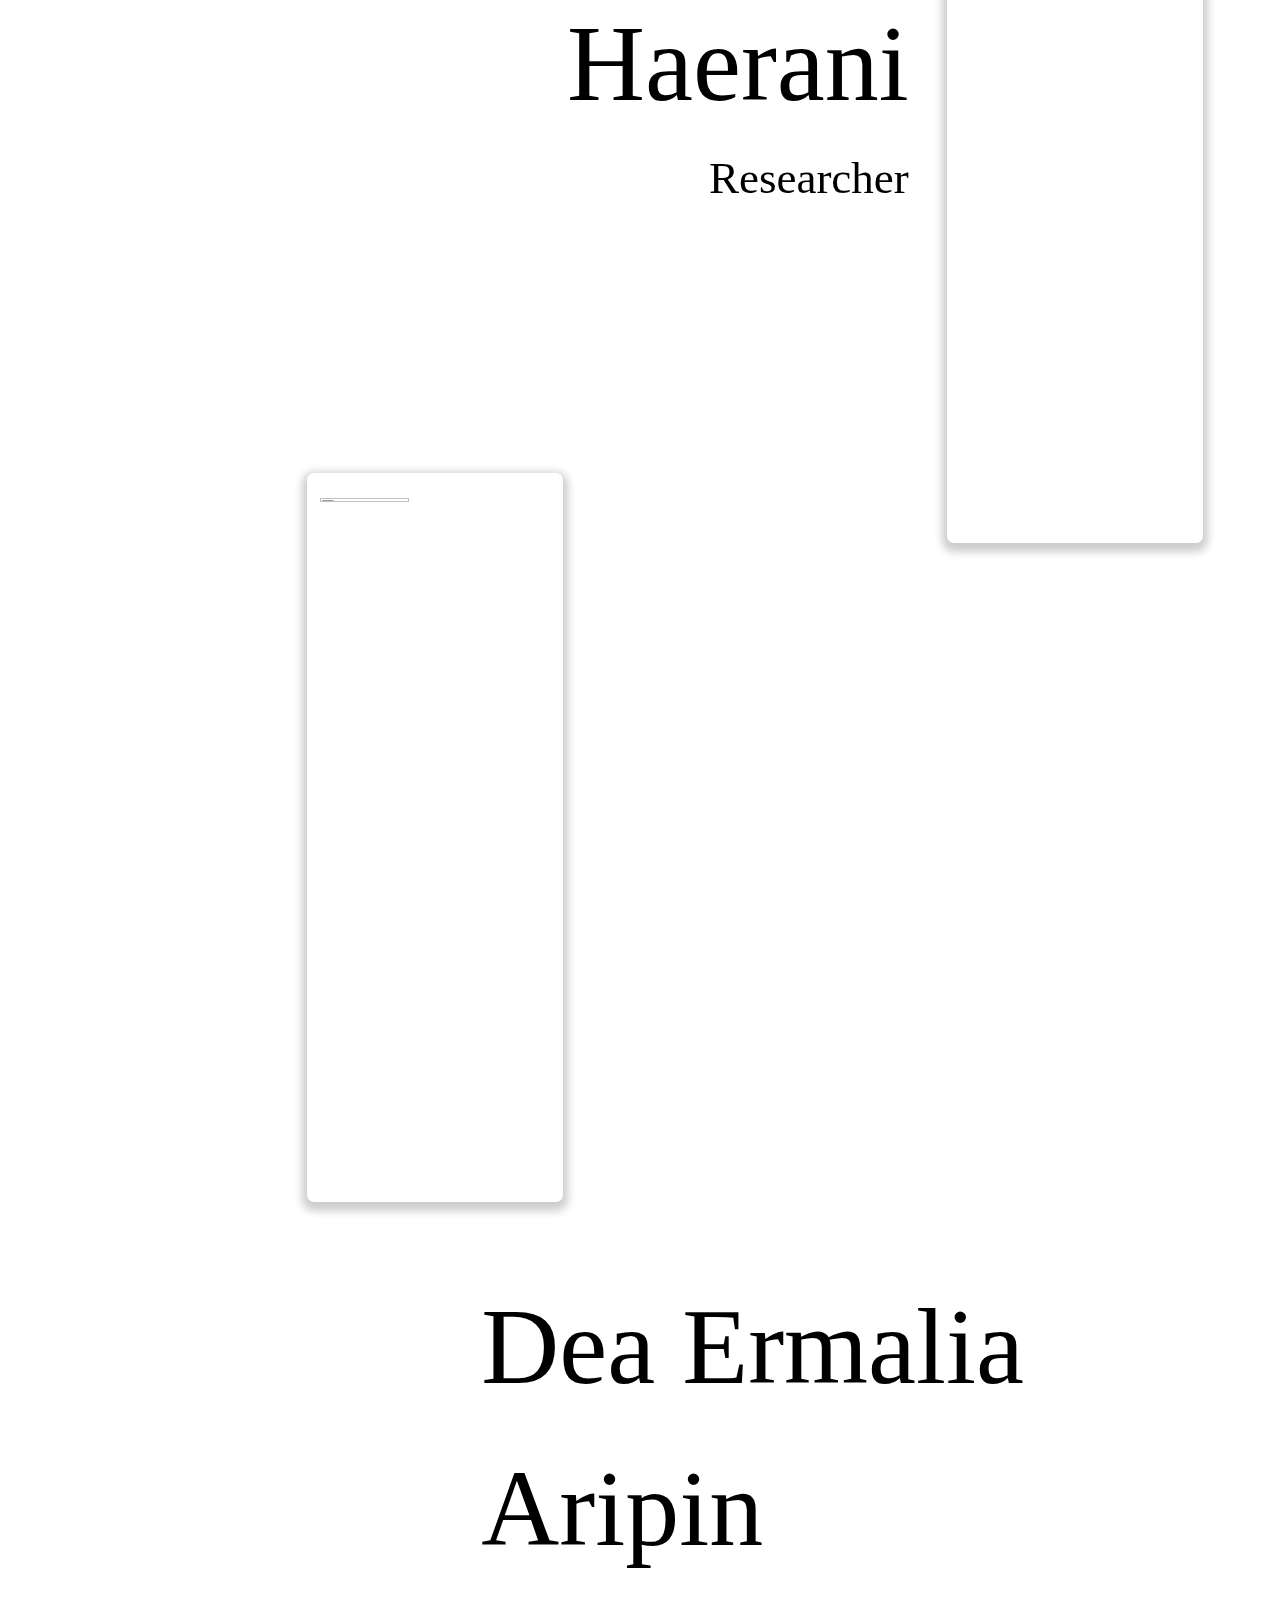
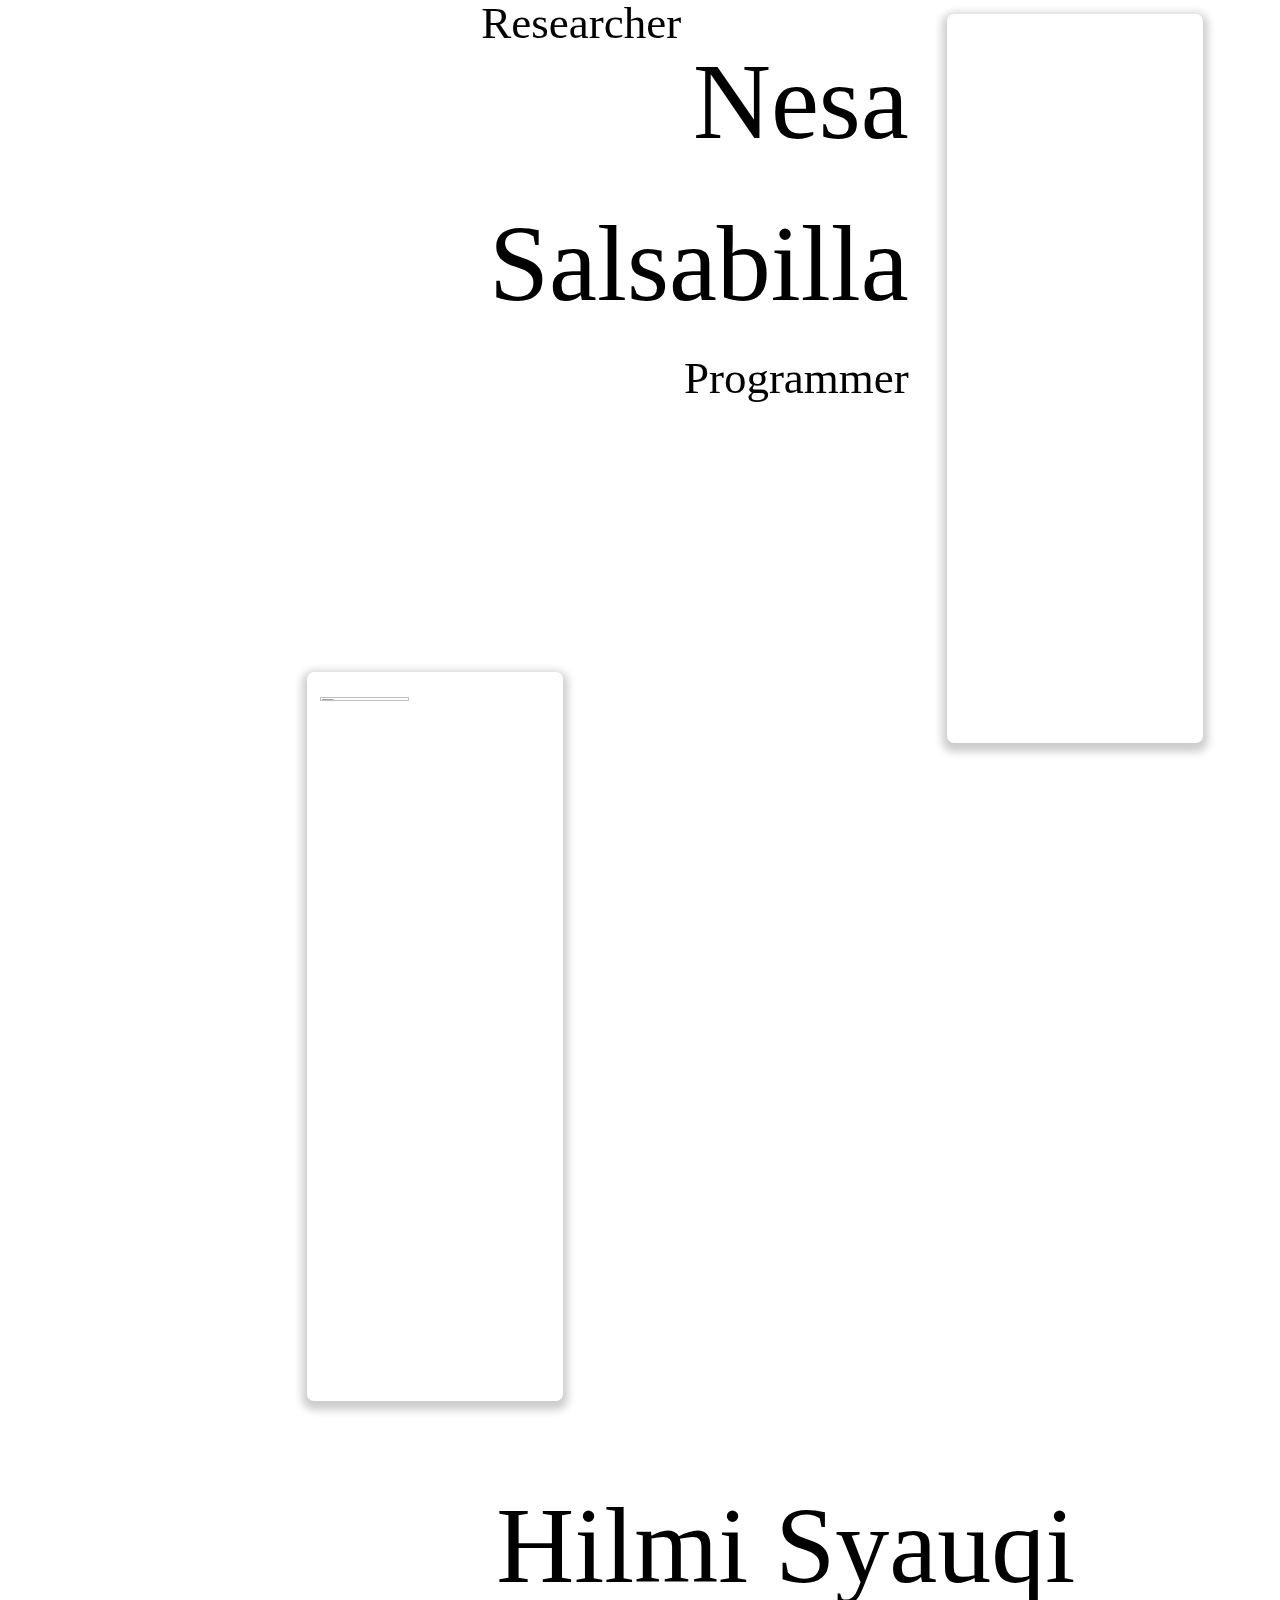
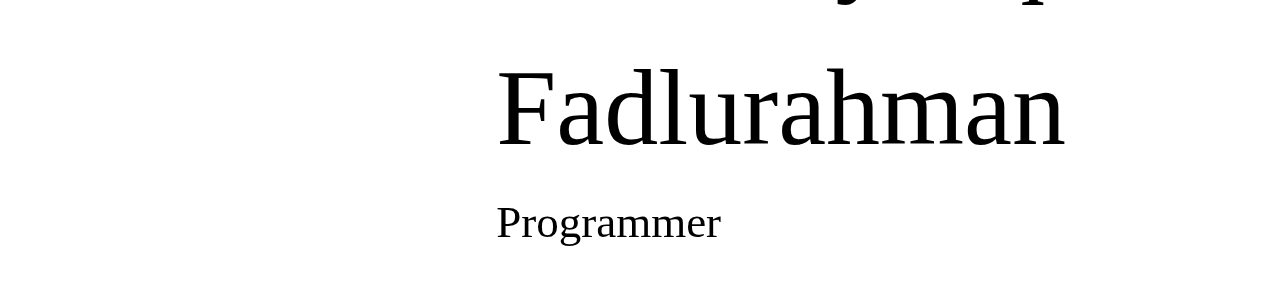
==== commit 6f93456b: "Add files via upload" ====
--- a/AboutUs.html
+++ b/AboutUs.html
@@ -53,7 +53,8 @@
   </div>
 
   <div class="section Us" >
-        <div class="IamRight grayscale" style="background: url(img/.gif)">
+        <div class="IamRight grayscale" style="background: url(img/Awesomeness/Azmy.gif)">
+          <img src="img/Nickname/Azmy.png" class="Nick">
         </div>
         <font class="TextRight">M Azmy Arya 
         <br>Rizaldi
@@ -61,7 +62,8 @@
   </div>
 
   <div class="section Us">
-        <div class="IamLeft grayscale"  style="background: url(img/Najwa.gif)">
+        <div class="IamLeft grayscale"  style="background: url(img/Awesomeness/Najwa.gif)">
+          <img src="img/Nickname/Najwa.png" class="Nick">
         </div>
         <font class="TextLeft" style="margin-right:12%">Najwa Azzahra 
         <br>Siradj
@@ -69,7 +71,8 @@
   </div>
 
   <div class="section Us">
-        <div class="IamRight grayscale" style="background: url(img/.gif)">
+        <div class="IamRight grayscale" style="background: url(img/Awesomeness/Lhivia.gif)">
+          <img src="img/Nickname/Lhivia.png" class="Nick">
         </div>
         <font class="TextRight">Lhivia 
         <br>Zhewanda
@@ -77,7 +80,8 @@
   </div>
 
   <div class="section Us">
-        <div class="IamLeft grayscale" style="background: url(img/Shaddam.gif)">
+        <div class="IamLeft grayscale" style="background: url(img/Awesomeness/Shaddam.gif)">
+          <img src="img/Nickname/Shaddam.png" class="Nick">
         </div>
         <font class="TextLeft">Shaddam Ghazi 
         <br>Aiman F
@@ -85,7 +89,8 @@
   </div>
 
   <div class="section Us">
-        <div class="IamRight grayscale" style="background: url(img/Tarisa.gif)">
+        <div class="IamRight grayscale" style="background: url(img/Awesomeness/Tarisa.gif)">
+          <img src="img/Nickname/Tarisa.png" class="Nick">
         </div>
         <font class="TextRight">Tarisa Ardha 
         <br>Haerani
@@ -93,7 +98,8 @@
   </div>
 
   <div class="section Us">
-        <div class="IamLeft grayscale" style="background: url(img/Dea.gif)">
+        <div class="IamLeft grayscale" style="background: url(img/Awesomeness/Dea.gif)">
+          <img src="img/Nickname/Dea.png" class="Nick">
         </div>
         <font class="TextLeft" style="margin-right:20%">Dea Ermalia 
         <br>Aripin
@@ -101,7 +107,7 @@
   </div>
 
   <div class="section Us">
-        <div class="IamRight grayscale" style="background: url(img/.gif)">
+        <div class="IamRight grayscale" style="background: url(img/Awesomeness/.gif)">
         </div>
         <font class="TextRight">Nesa 
         <br>Salsabilla
@@ -109,14 +115,15 @@
   </div>
 
   <div class="section Us">
-      <div class="IamLeft grayscale" style="background: url(img/Hilmi.gif)">
+      <div class="IamLeft grayscale" style="background: url(img/Awesomeness/Hilmi.gif)">
+        <img src="img/Nickname/Hilmi.png" class="Nick">
       </div>
       <font class="TextLeft" style="margin-right:16%">Hilmi Syauqi 
       <br>Fadlurahman
       <br><div style="font-size:5vh;margin-bottom:5%">Programmer</div></font>
   </div>
+</div>
 
-</div>
 
 <script>
 $(document).ready(function(){
--- a/css/style.css
+++ b/css/style.css
@@ -171,7 +171,7 @@
 
 .AboutImg { 
     position: absolute;
-    background:url("../img/AboutUs.jpg") center center;
+    background:url("../img/Banners/AboutUs.gif") center center;
     background-size: cover;
     width:102%;
     height:128%;}
@@ -536,7 +536,7 @@
 .IamRight{
     background-repeat: no-repeat;
     width: 20%;
-    height: 86%;
+    height: 81%;
     float:right;
     margin-top:4.5%;
     margin-right:6%;
@@ -546,7 +546,7 @@
 .IamLeft{
     background-repeat: no-repeat;
     width: 20%;
-    height: 86%;
+    height: 81%;
     float:left;
     margin-left: 24%;
     margin-top:4.5%;
@@ -577,4 +577,12 @@
     margin-top:5%;
     margin-right: 7%;
     text-align-last: left;
-    z-index:1 }+    z-index:1 }
+
+.Nick{
+    position: relative;
+    width: 59%;
+    height:5.5%;
+    margin-top: 5%;
+    margin-left:5%;
+}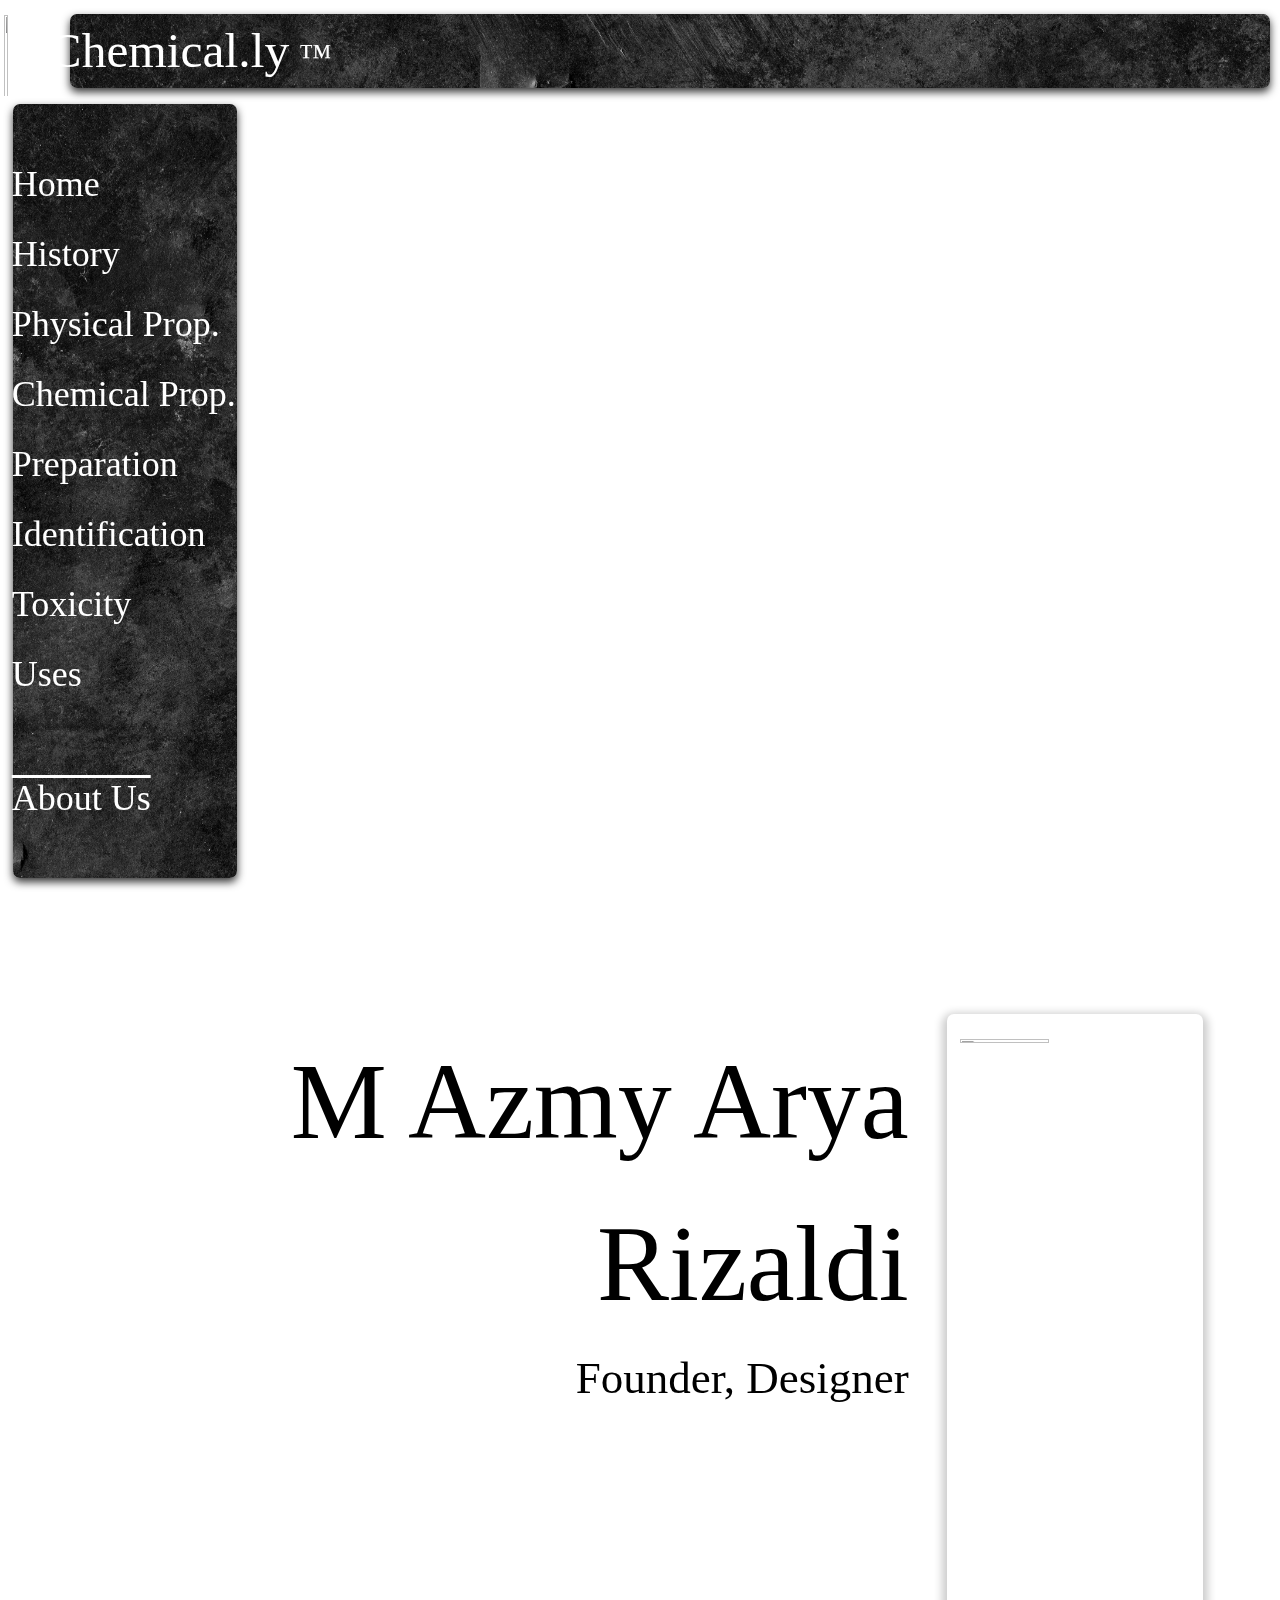
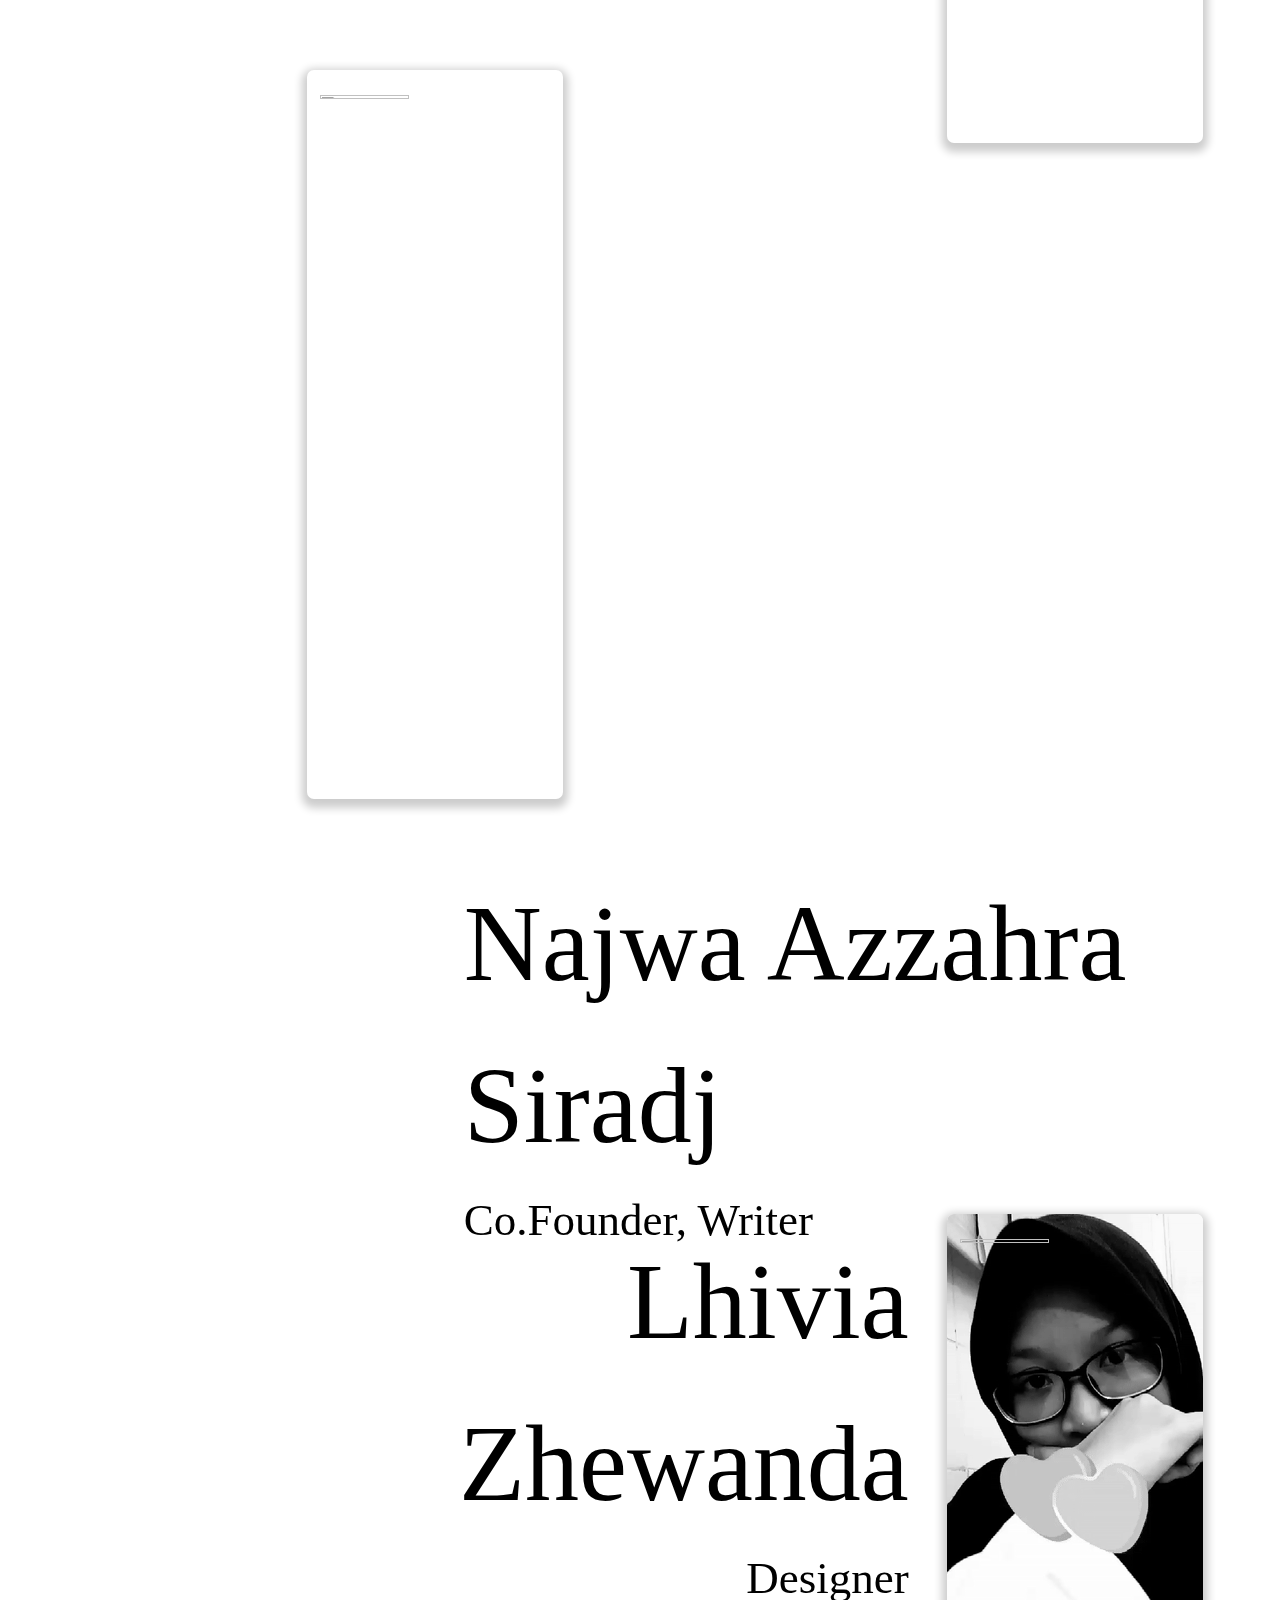
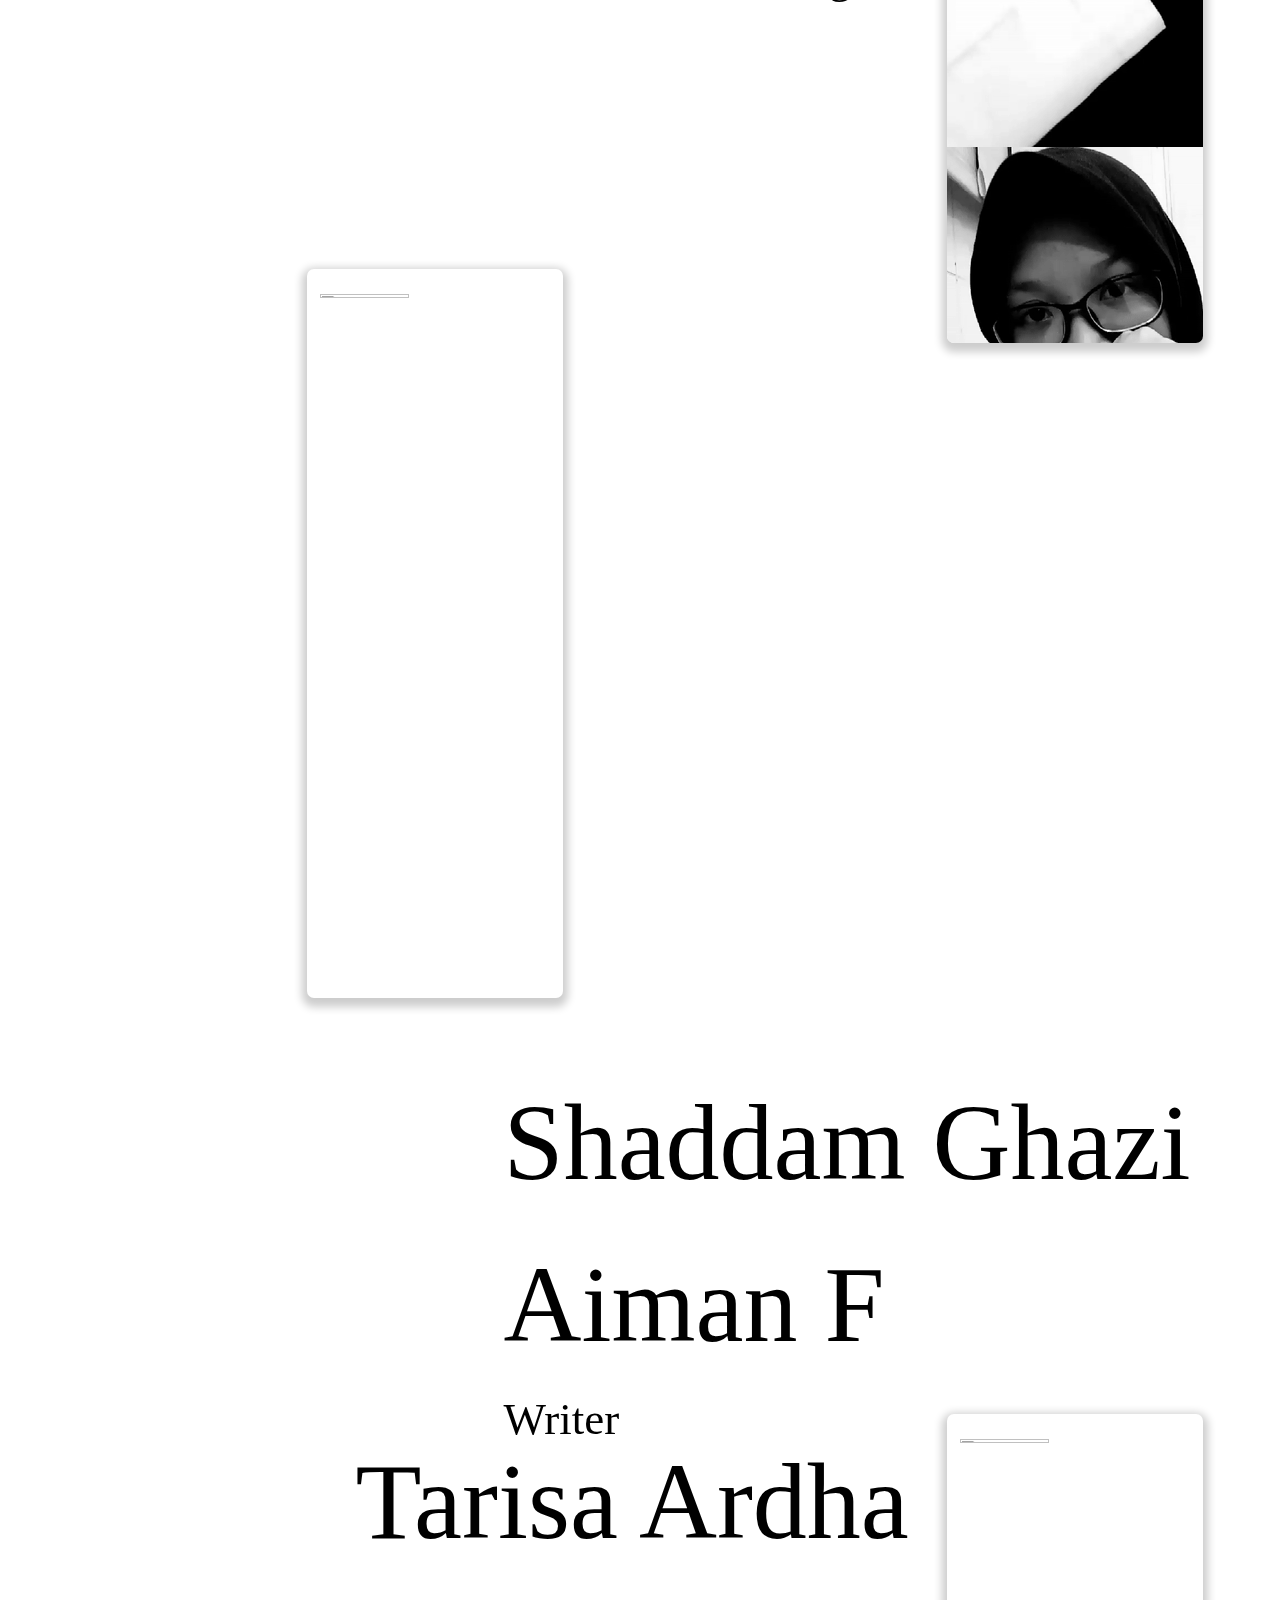
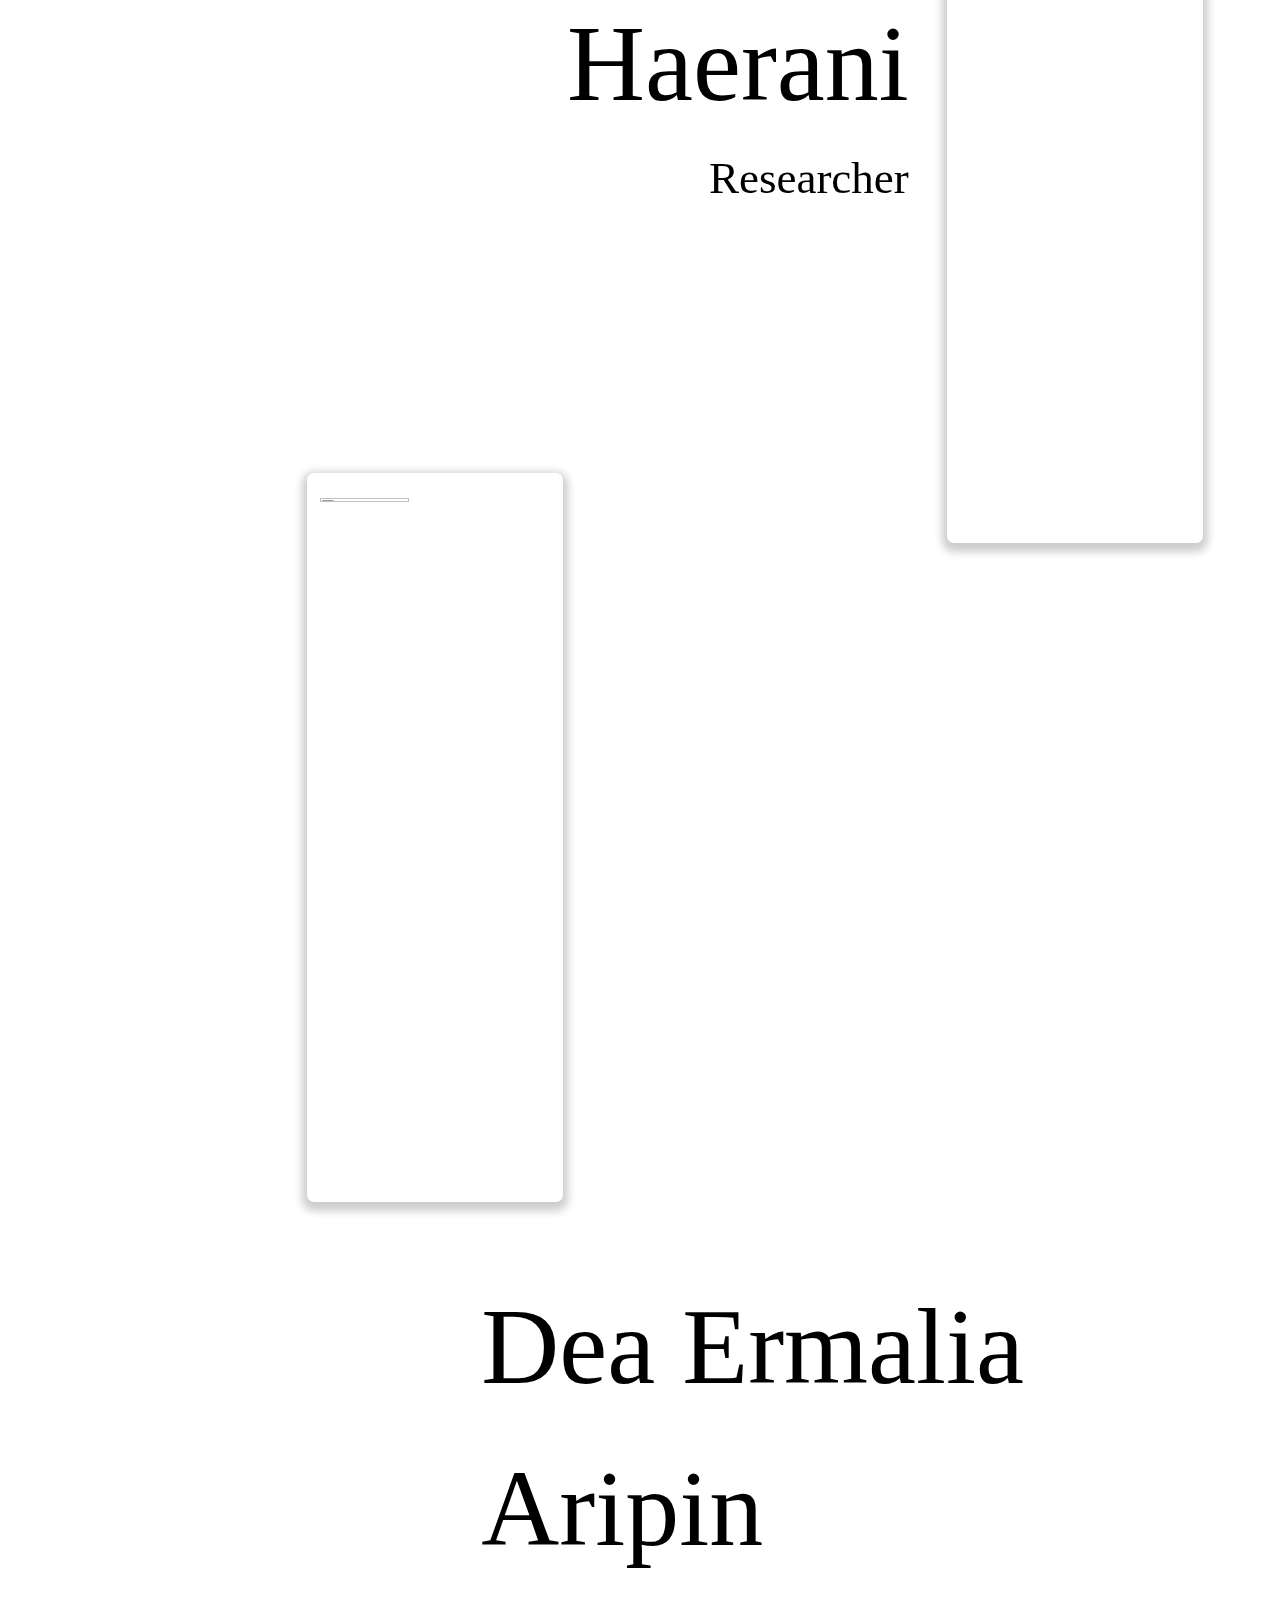
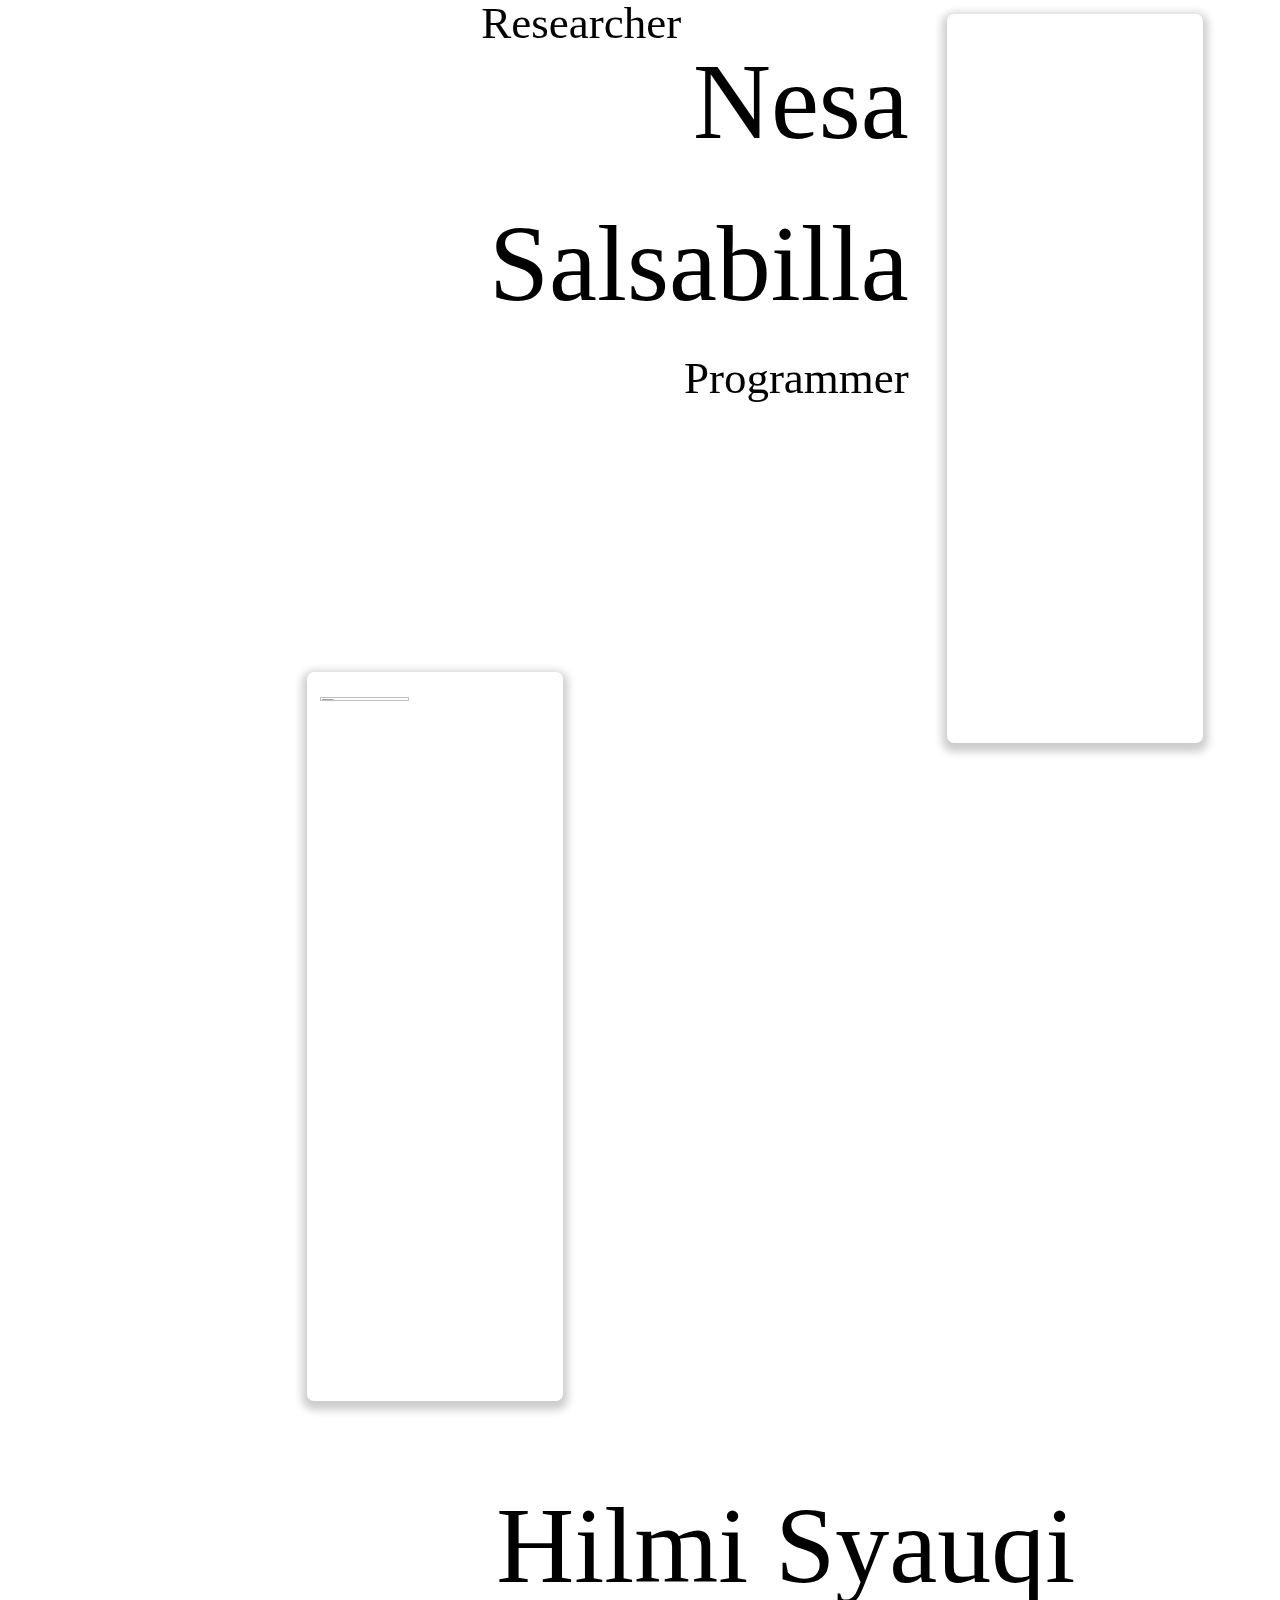
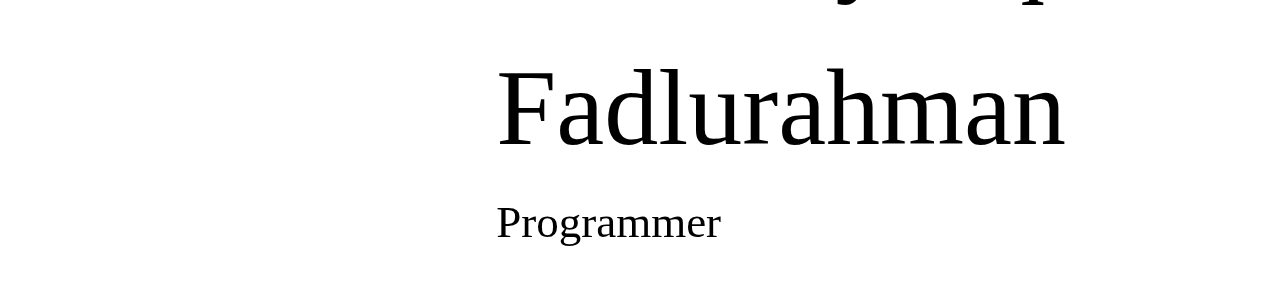
==== commit 84c8c4be: "Update AboutUs.html" ====
--- a/AboutUs.html
+++ b/AboutUs.html
@@ -107,7 +107,7 @@
   </div>
 
   <div class="section Us">
-        <div class="IamRight grayscale" style="background: url(img/Awesomeness/.gif)">
+        <div class="IamRight grayscale" style="background: url(img/Awesomeness/Nesa.gif)">
         </div>
         <font class="TextRight">Nesa 
         <br>Salsabilla
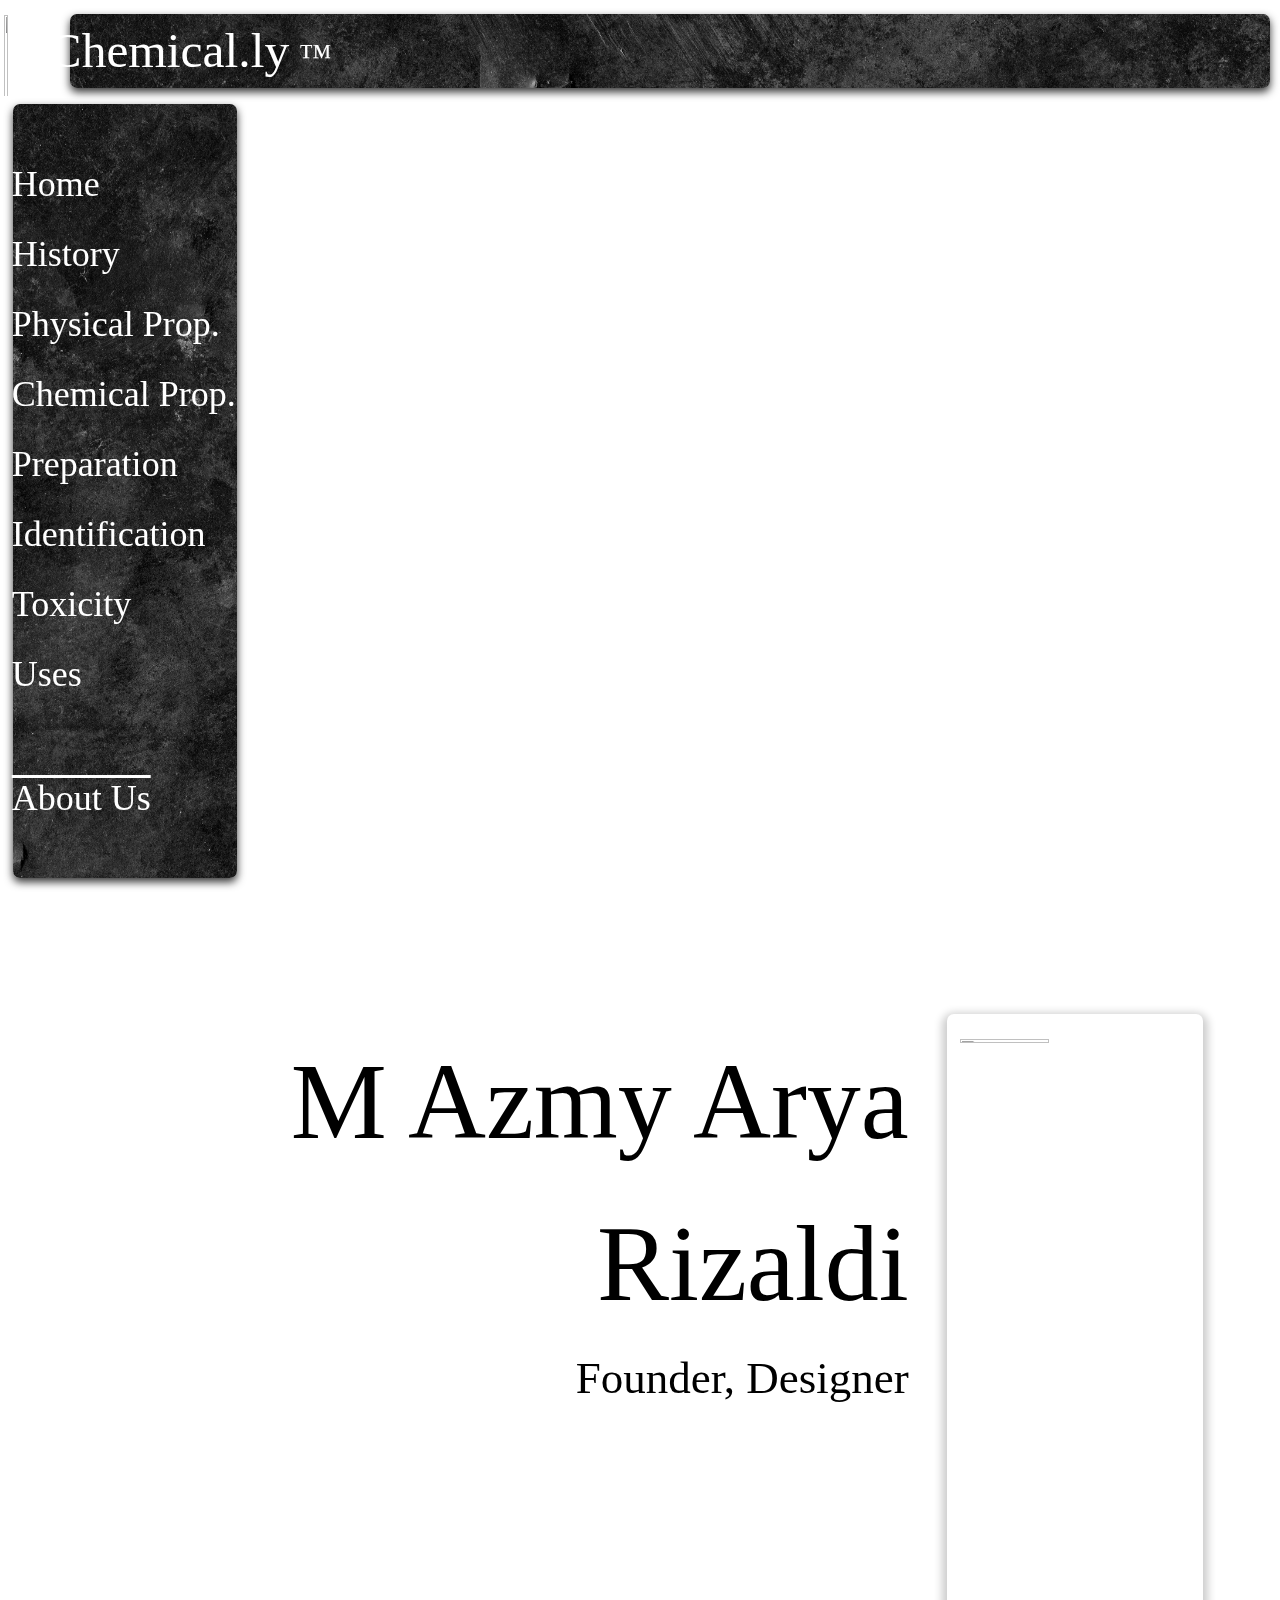
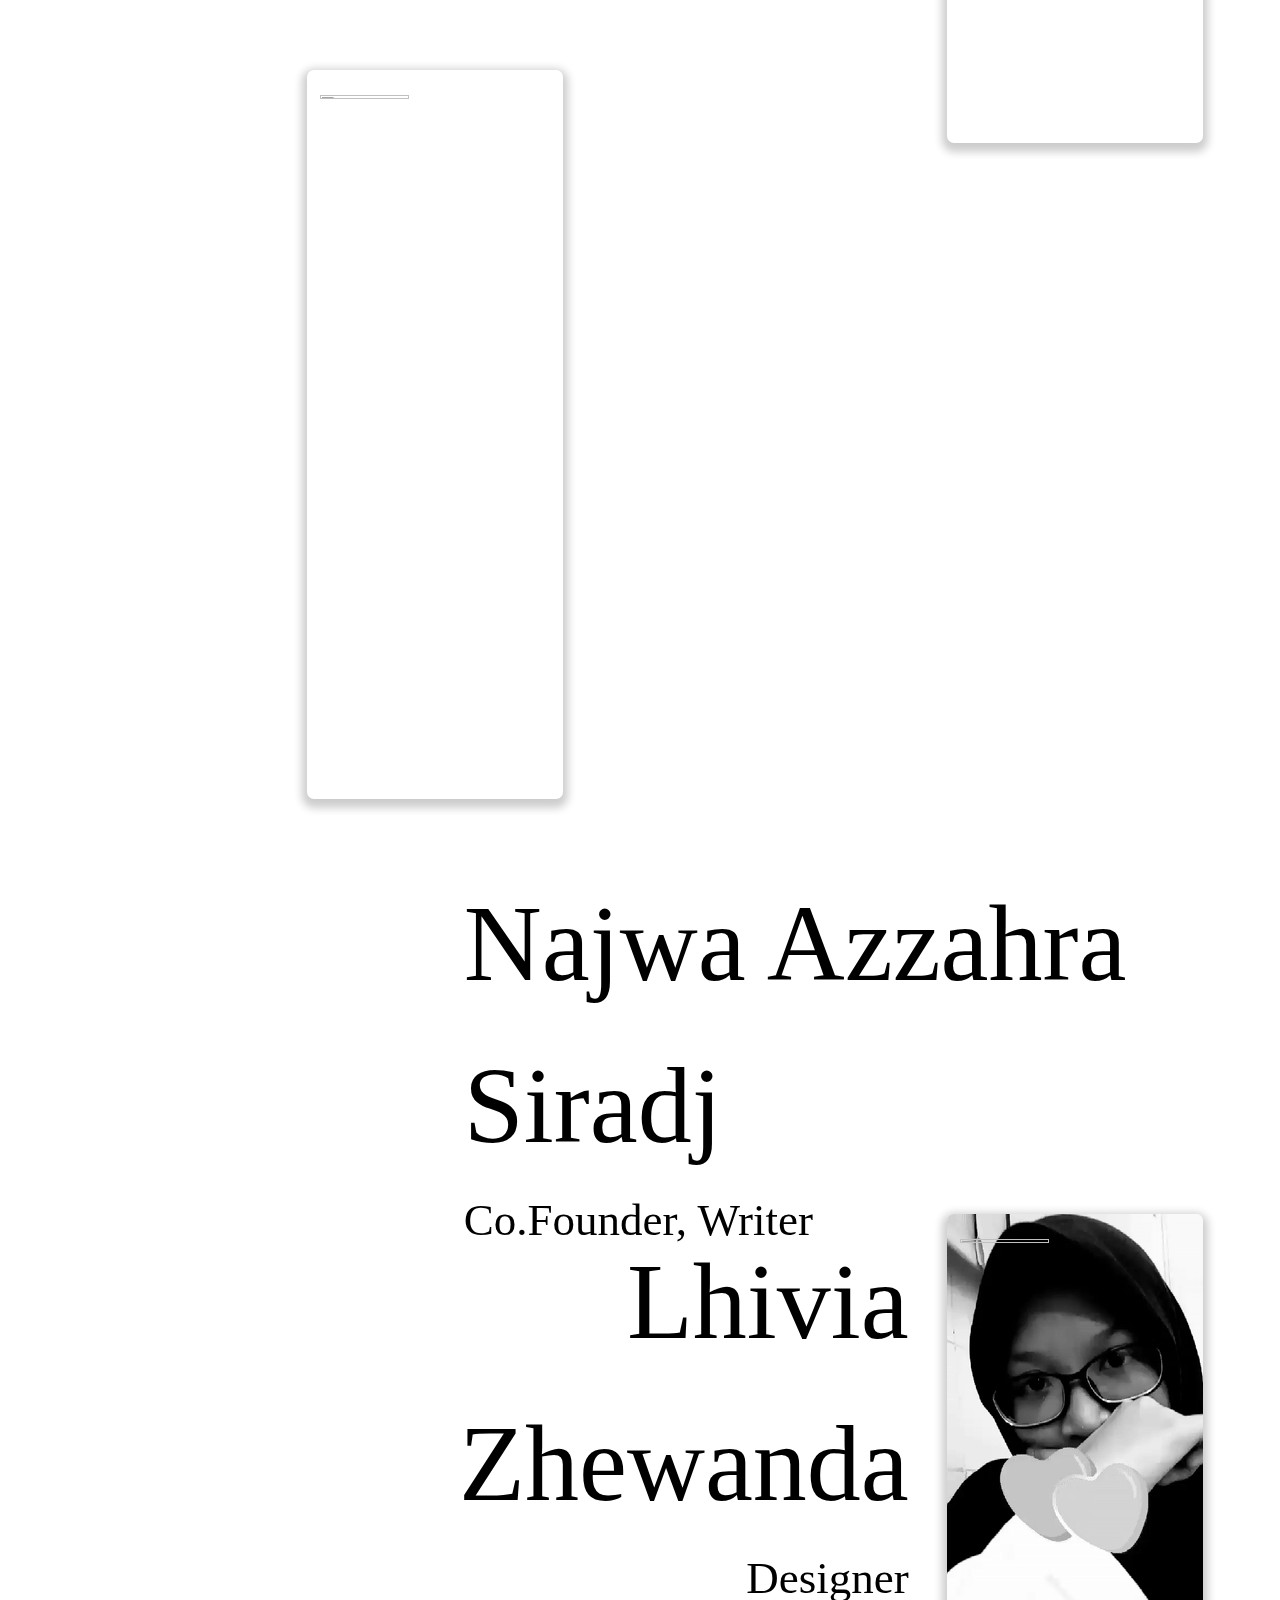
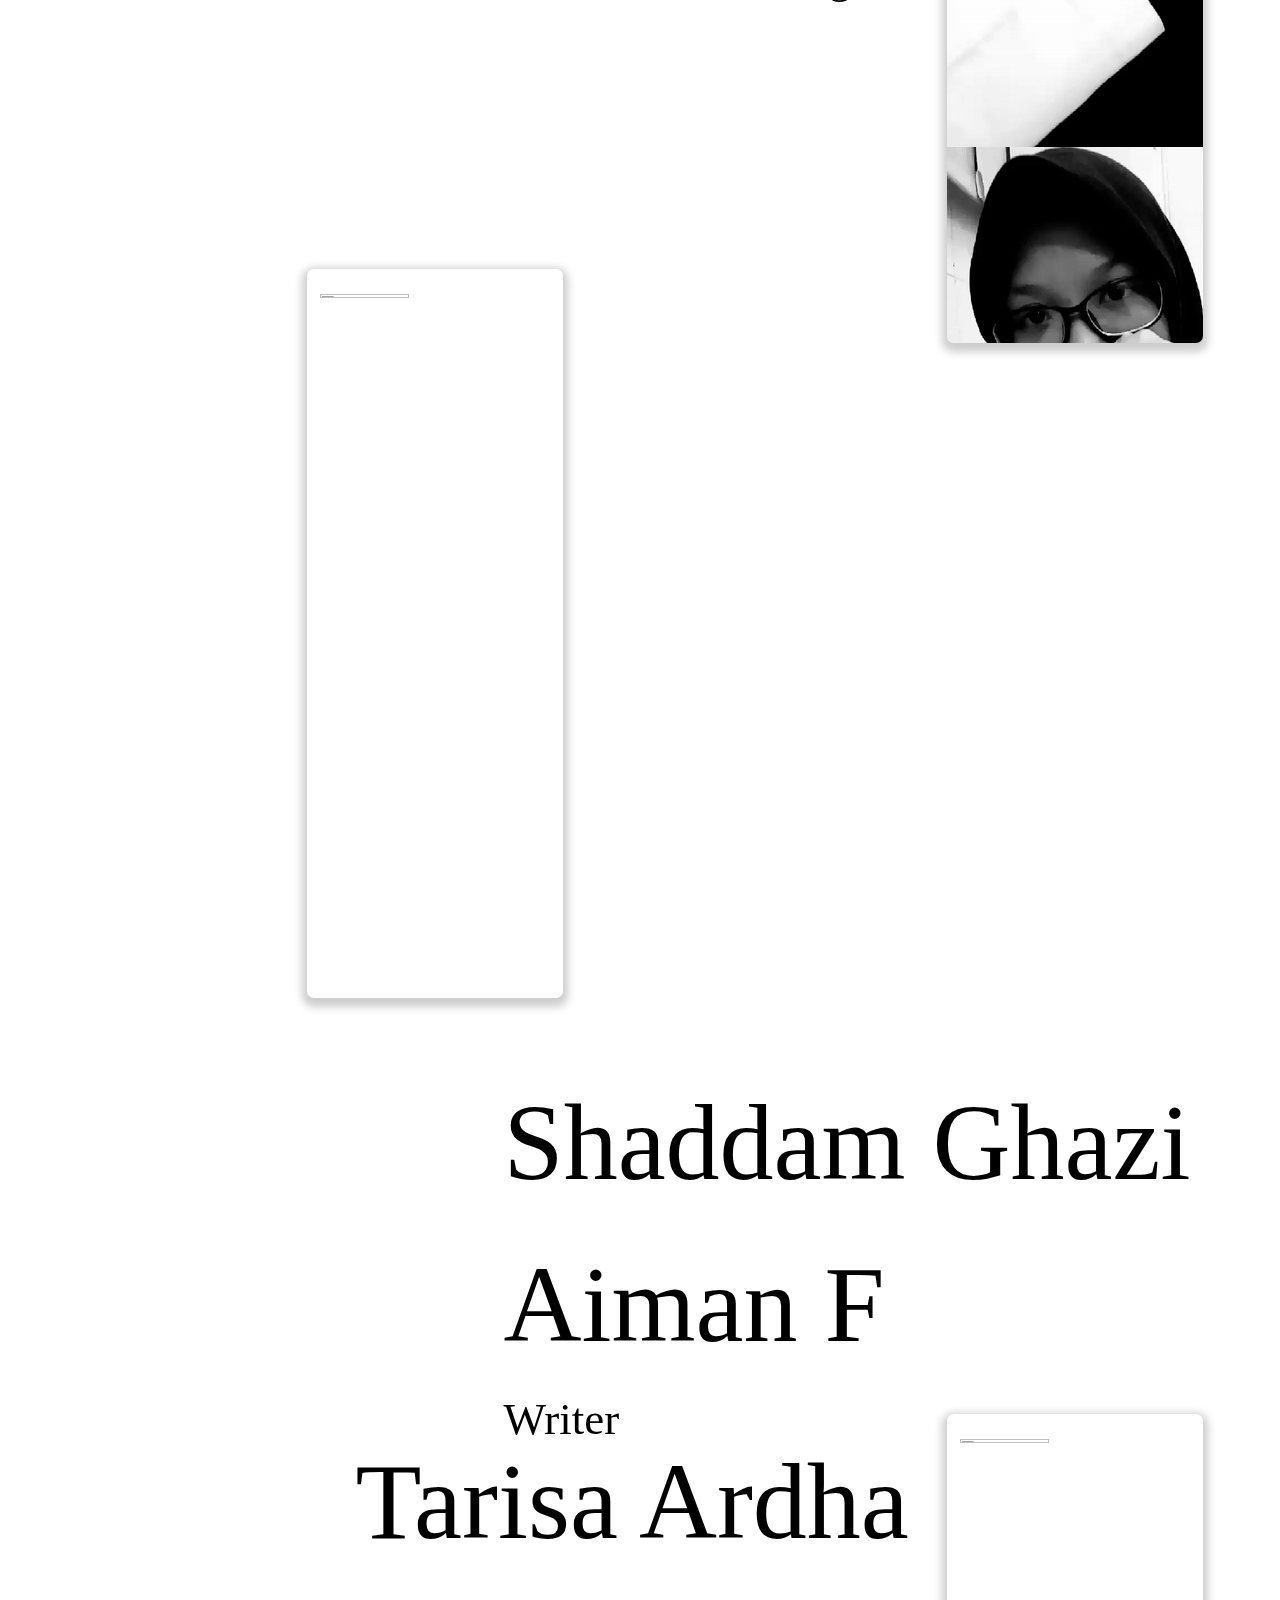
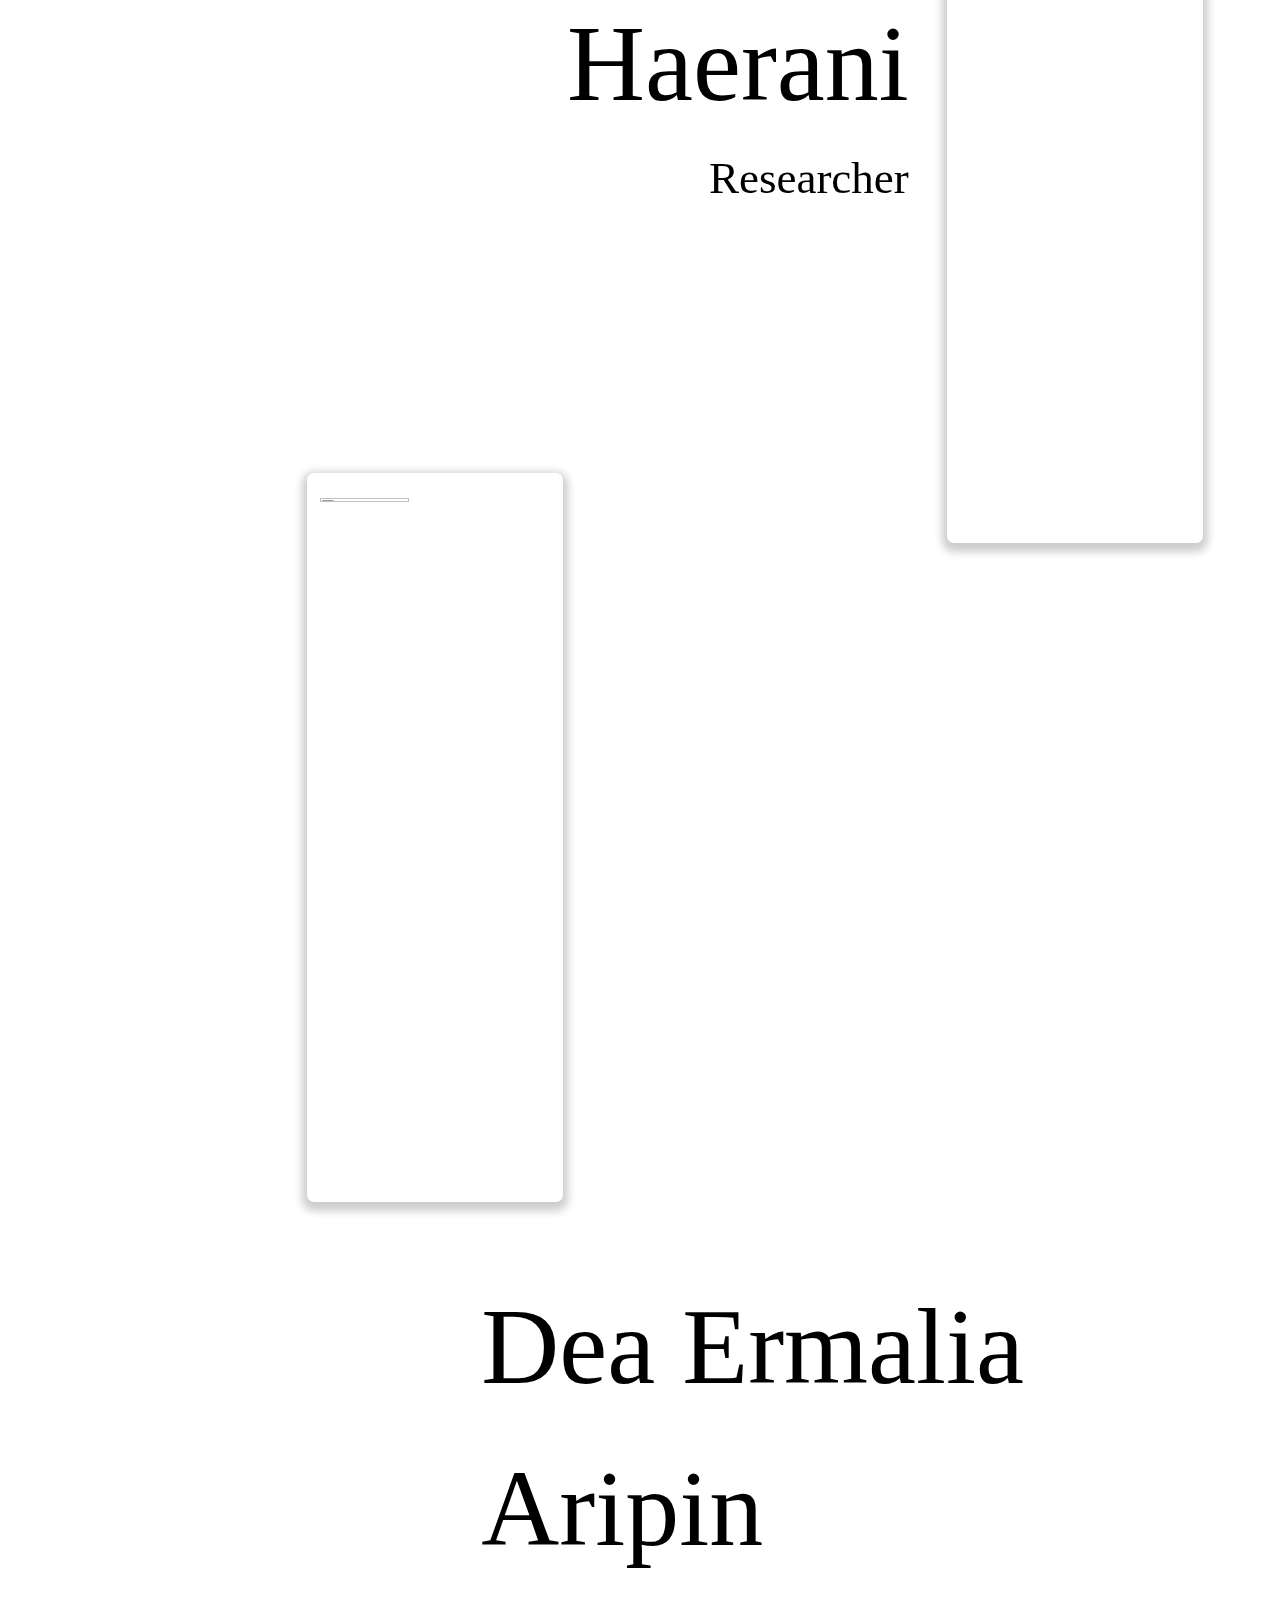
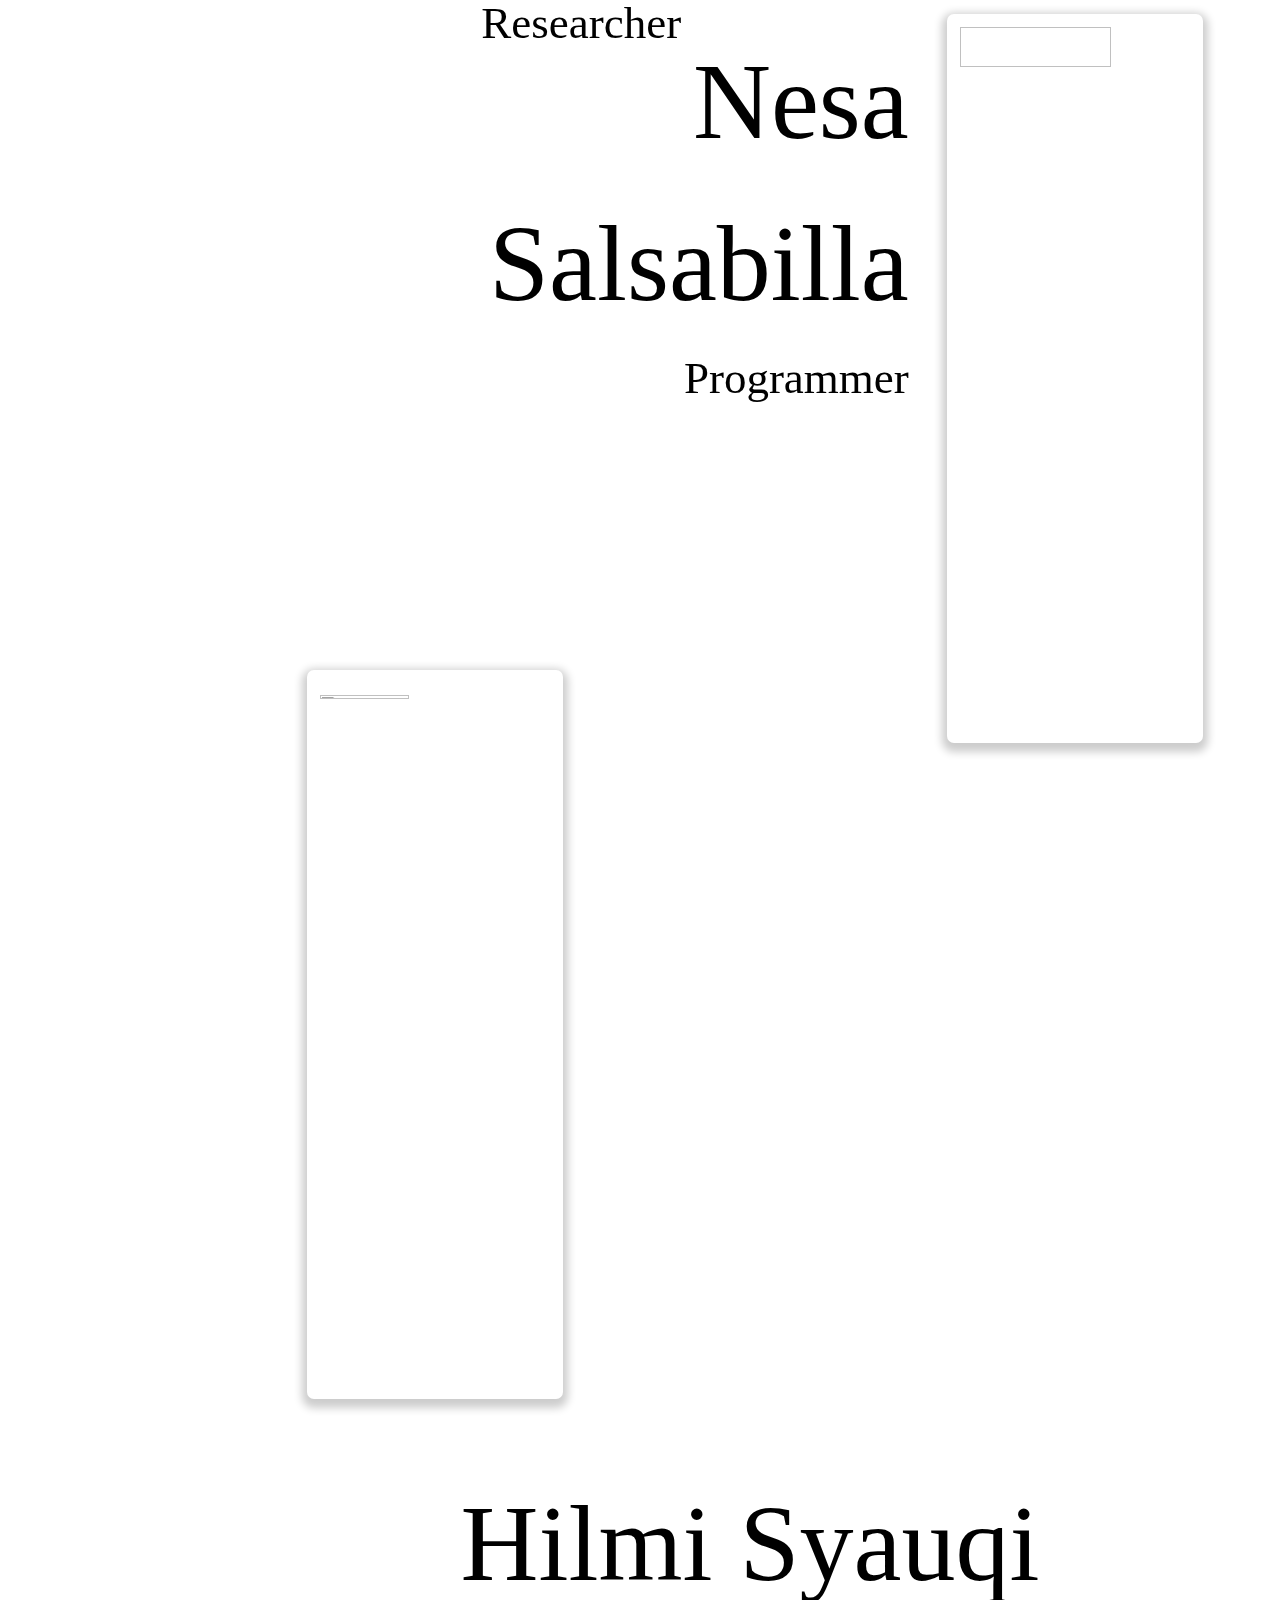
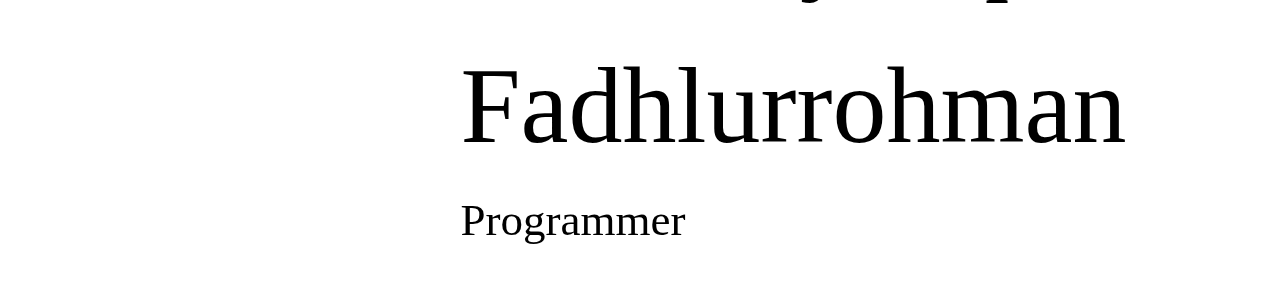
==== commit a33e2cb6: "Update AboutUs.html" ====
--- a/AboutUs.html
+++ b/AboutUs.html
@@ -108,6 +108,7 @@
 
   <div class="section Us">
         <div class="IamRight grayscale" style="background: url(img/Awesomeness/Nesa.gif)">
+          <img class="Nick">
         </div>
         <font class="TextRight">Nesa 
         <br>Salsabilla
@@ -118,8 +119,8 @@
       <div class="IamLeft grayscale" style="background: url(img/Awesomeness/Hilmi.gif)">
         <img src="img/Nickname/Hilmi.png" class="Nick">
       </div>
-      <font class="TextLeft" style="margin-right:16%">Hilmi Syauqi 
-      <br>Fadlurahman
+      <font class="TextLeft" style="margin-right:12%">Hilmi Syauqi 
+      <br>Fadhlurrohman
       <br><div style="font-size:5vh;margin-bottom:5%">Programmer</div></font>
   </div>
 </div>
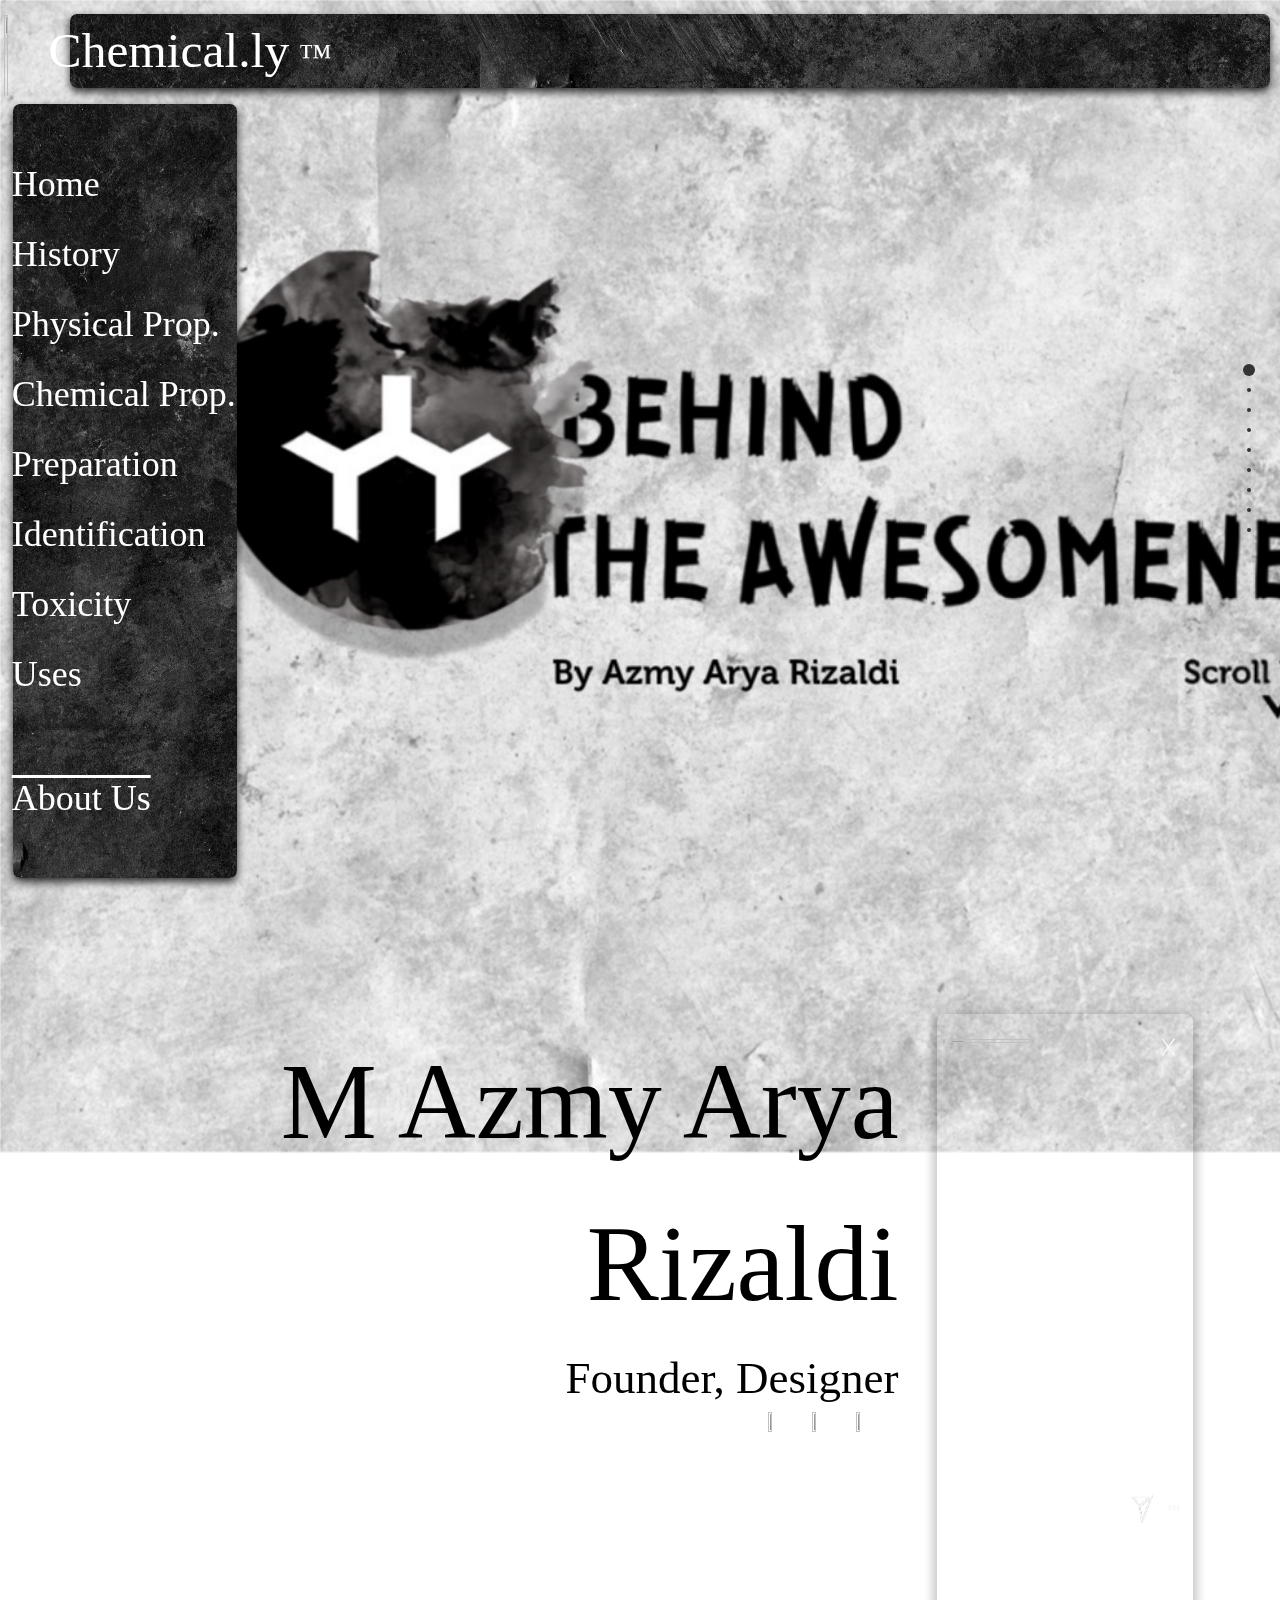
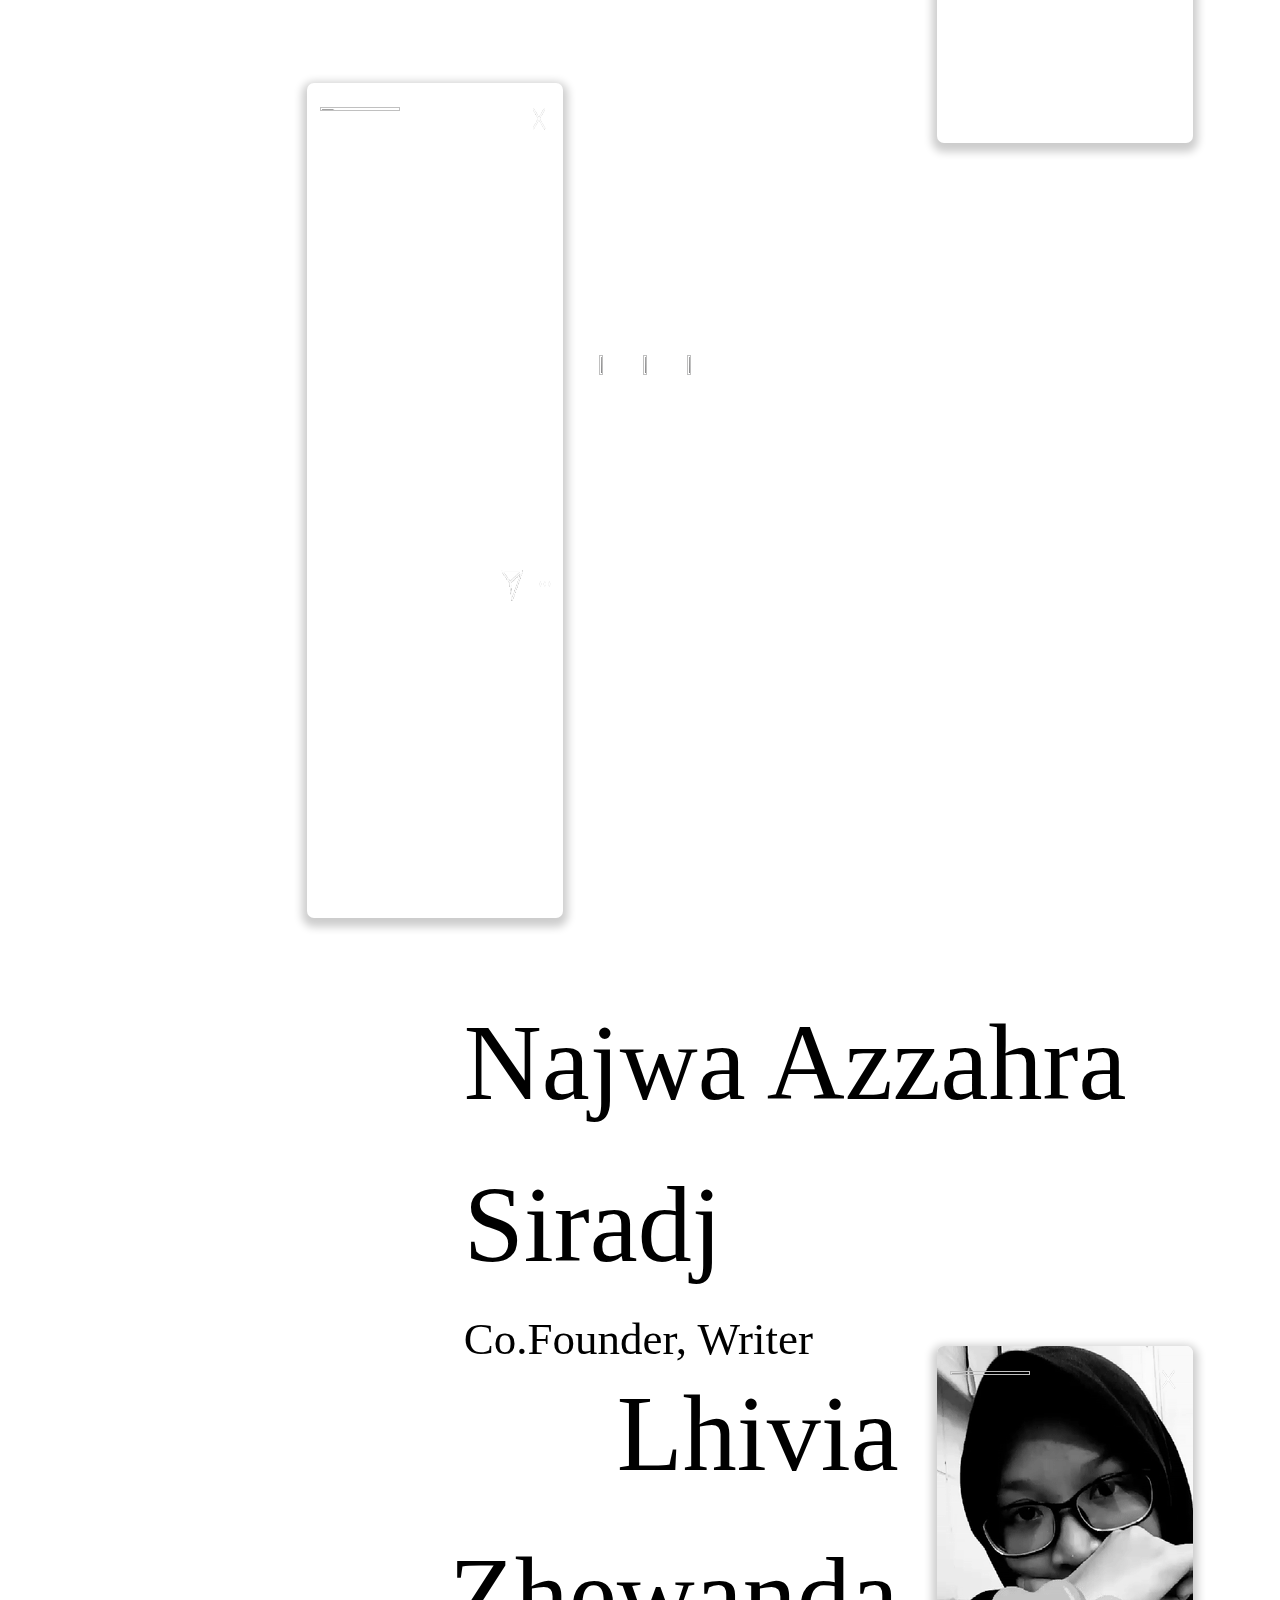
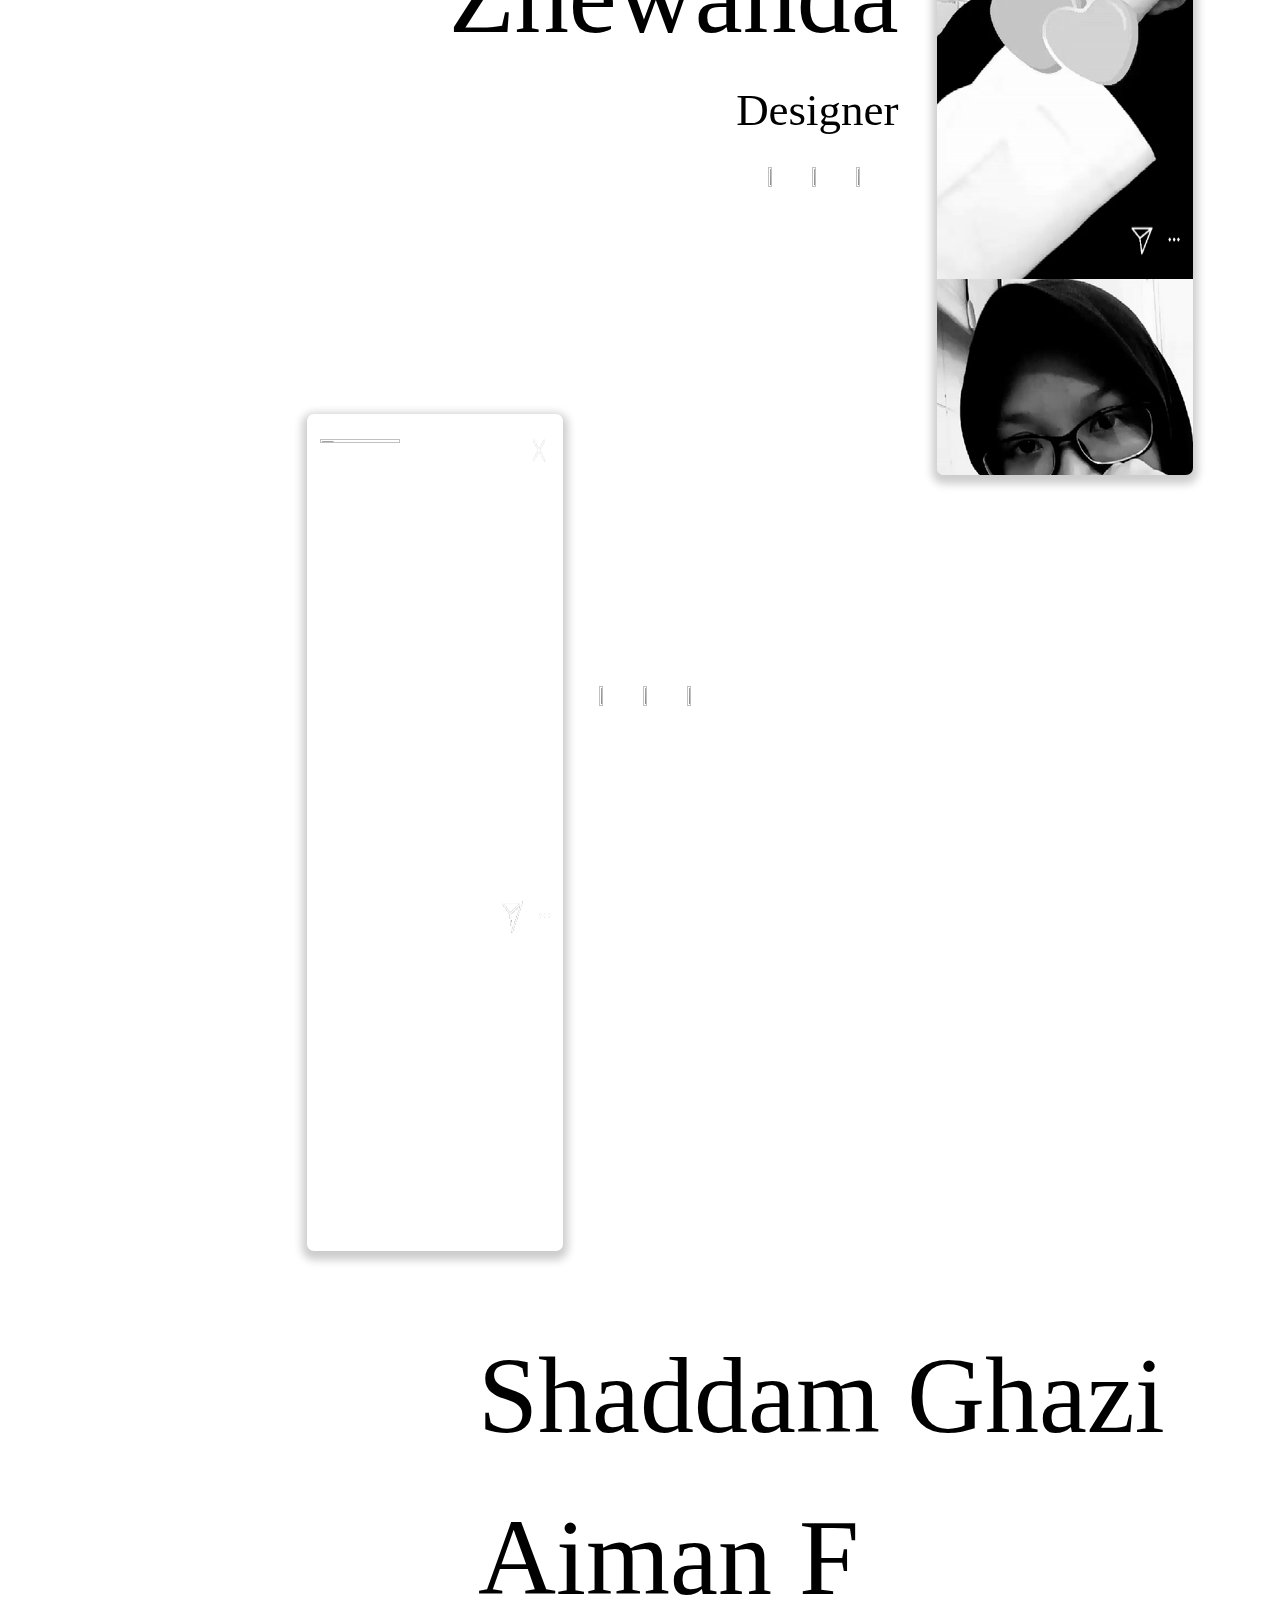
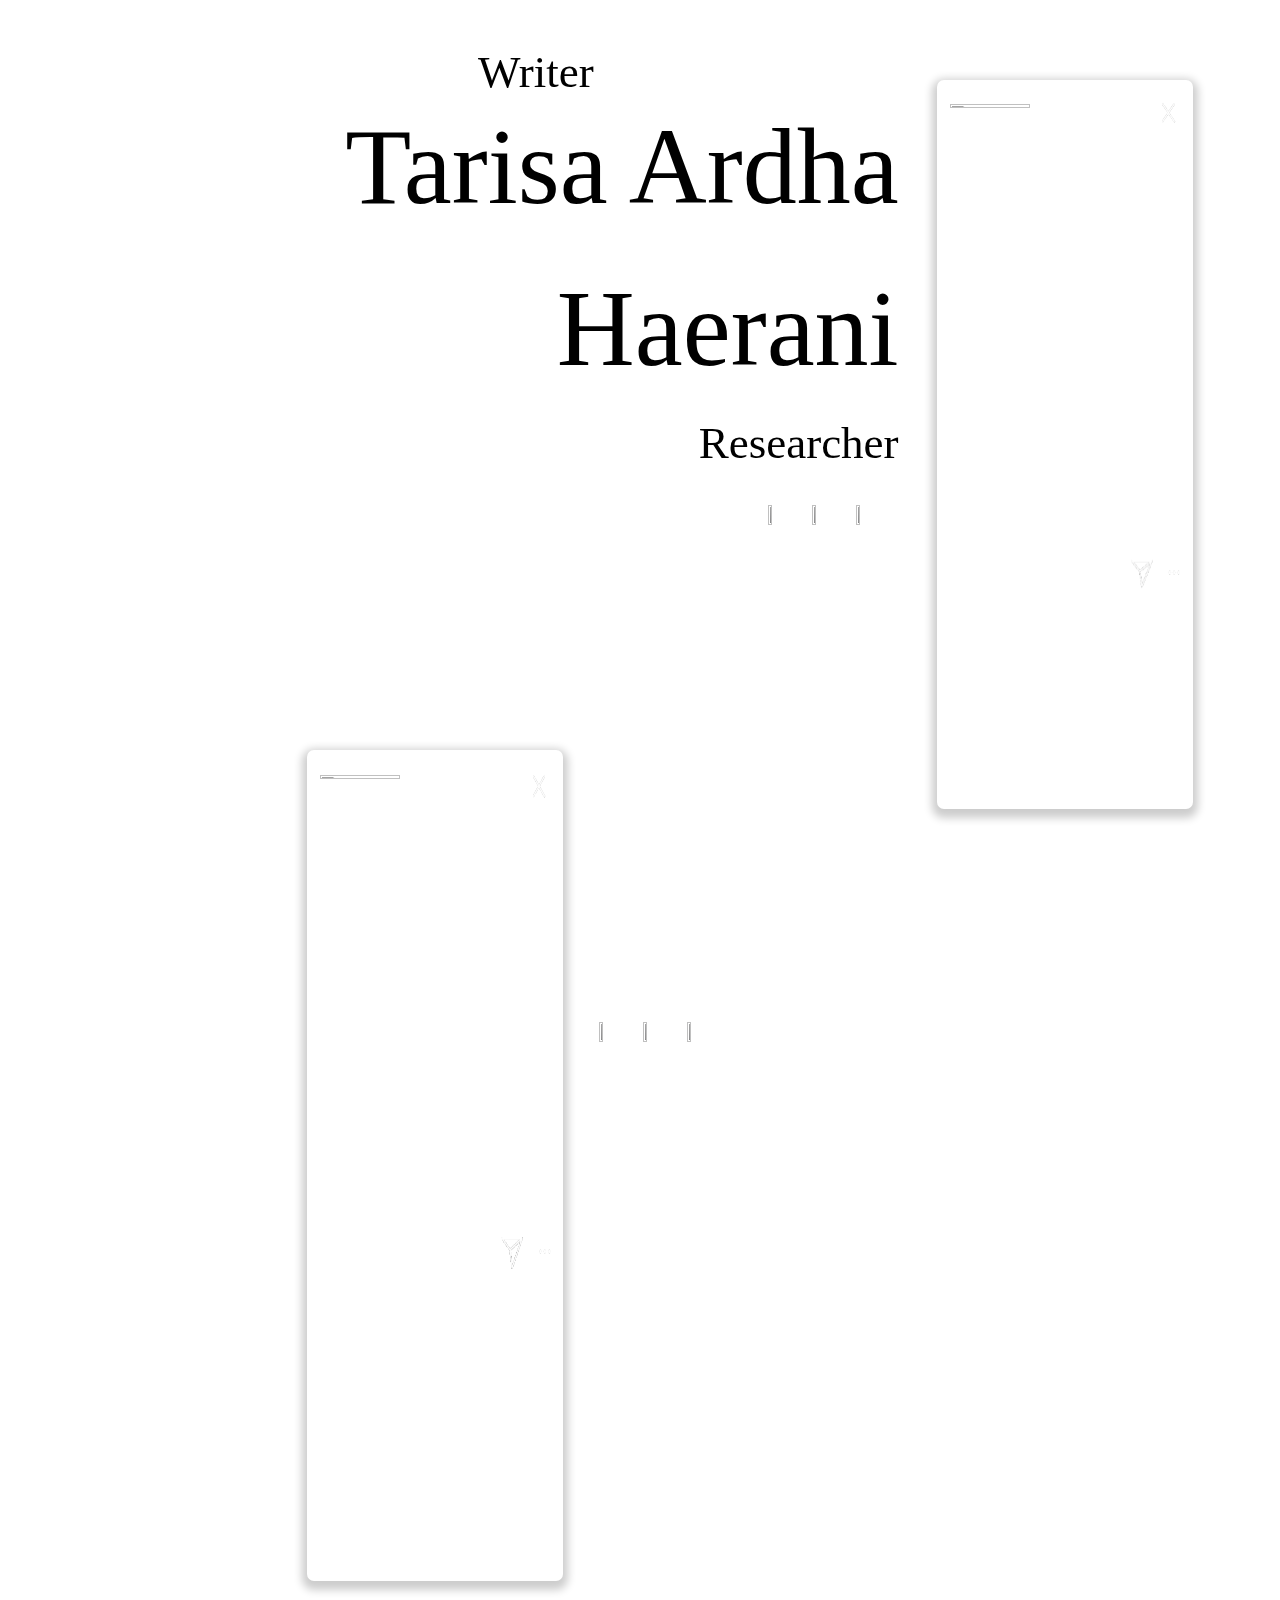
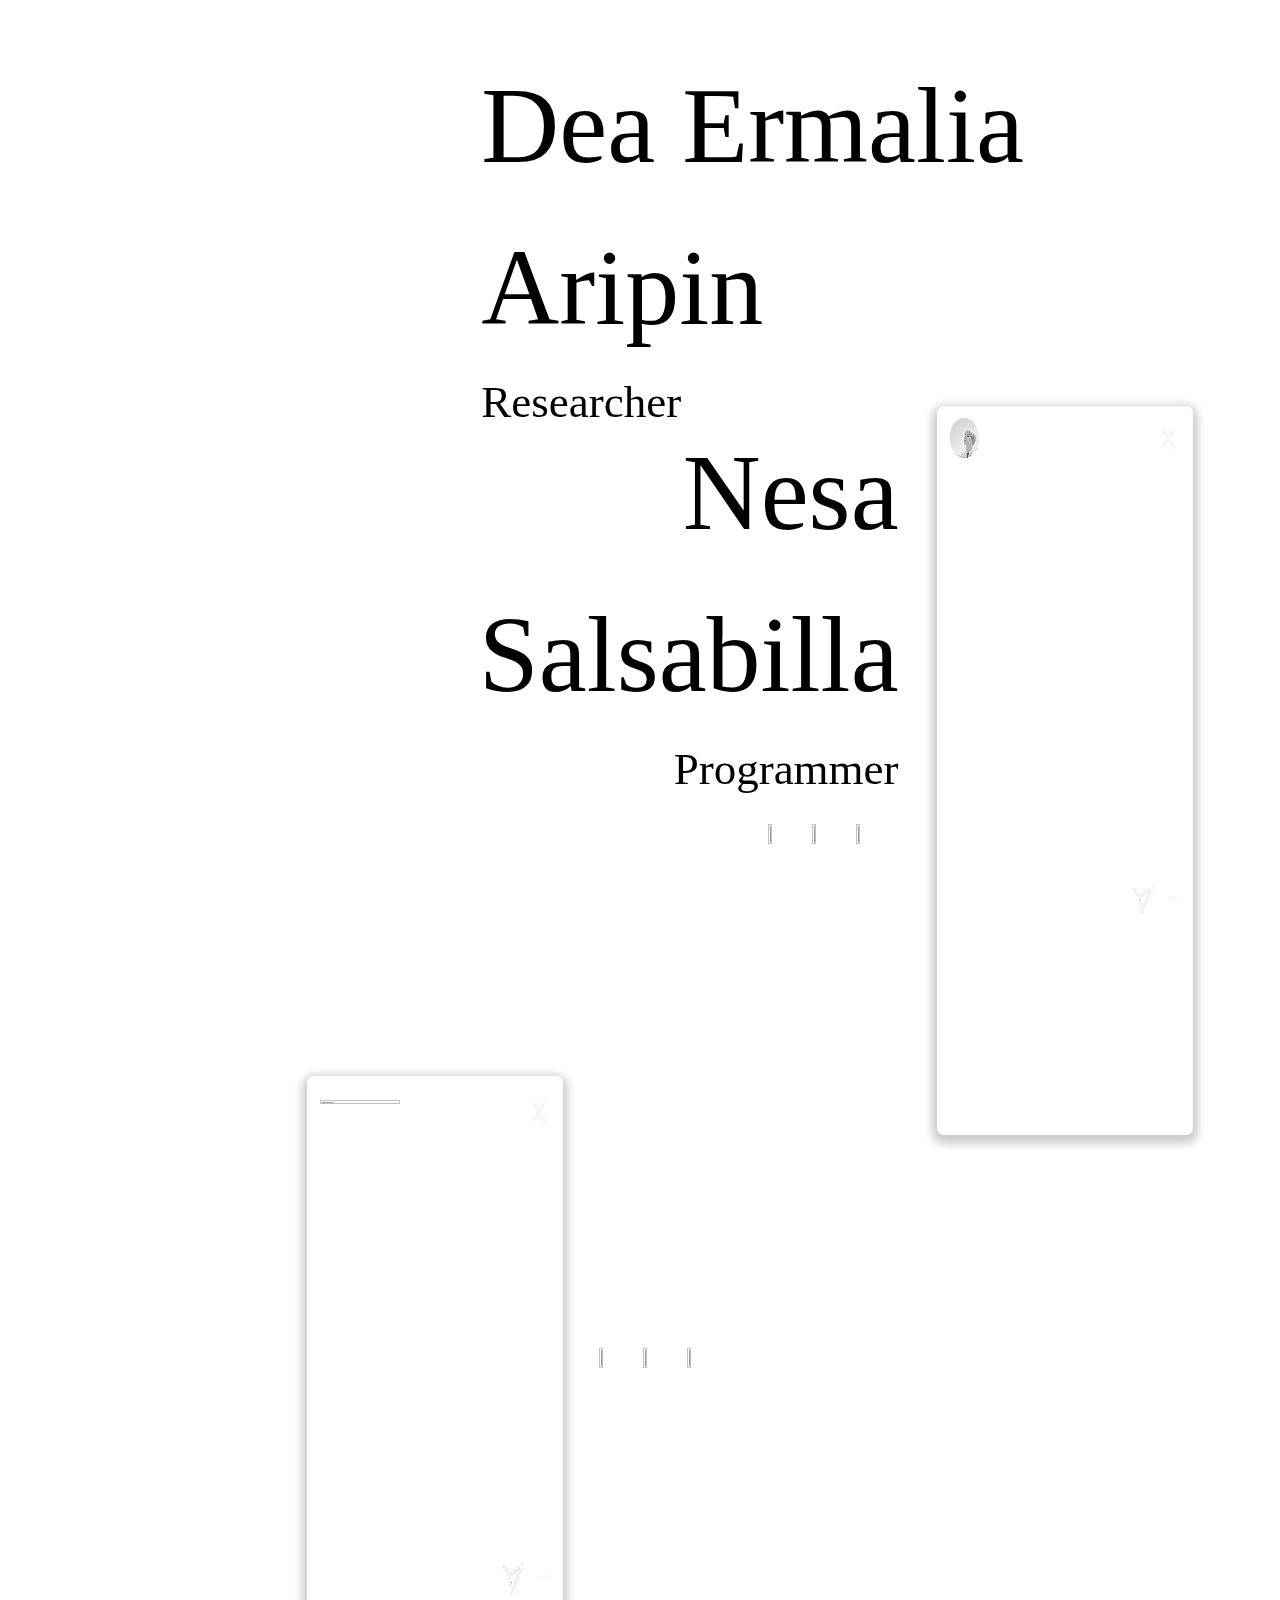
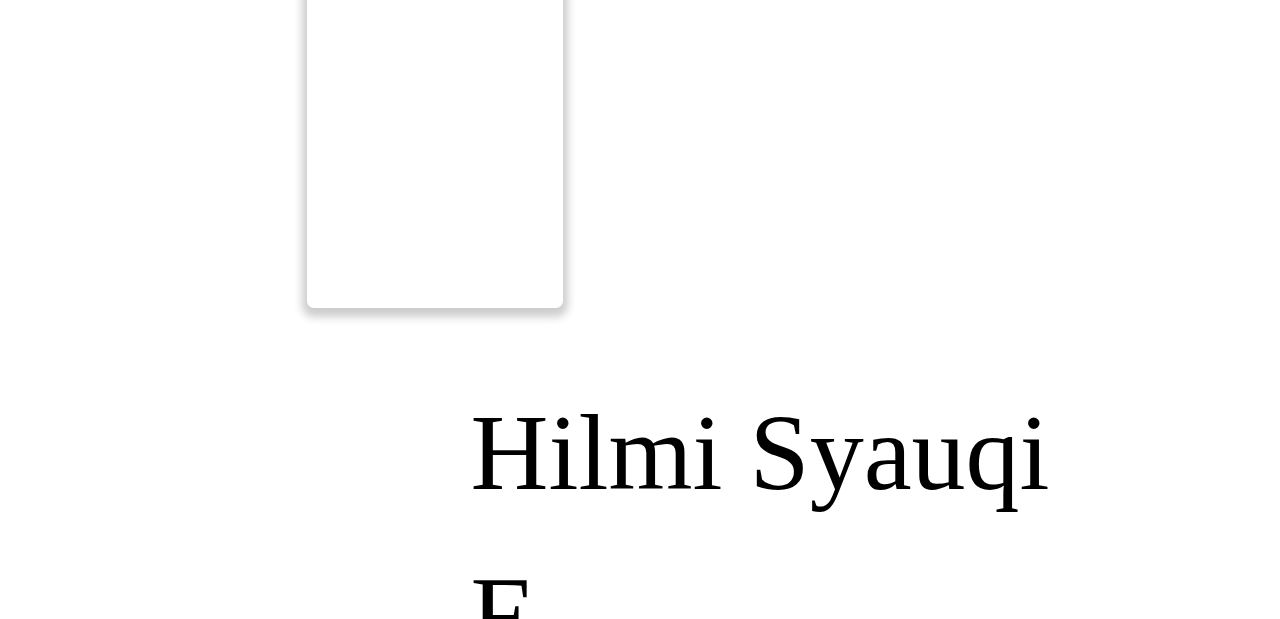
==== commit 7a9cb0af: "Add files via upload" ====
--- a/AboutUs.html
+++ b/AboutUs.html
@@ -47,7 +47,7 @@
         </div>
     </div>
 
-<div id="wrapper" style="pointer-events: none">
+<div id="wrapper" class="Hide">
 
   <div class="section Us">
   </div>
@@ -55,81 +55,184 @@
   <div class="section Us" >
         <div class="IamRight grayscale" style="background: url(img/Awesomeness/Azmy.gif)">
           <img src="img/Nickname/Azmy.png" class="Nick">
+          <img src="img/Nickname/X.png" class="X">
+          <img src="img/Nickname/DM.png" class="DM">
         </div>
         <font class="TextRight">M Azmy Arya 
         <br>Rizaldi
         <br><div style="font-size:5vh">Founder, Designer</div></font>
+        <br><div class="SocialRight">
+            <a href="https://www.instagram.com/xeverse_/" target="_blank" style="text-decoration:none;">
+               <img src="img/Instagram.png" class="Icon">
+            </a>
+            <a href="https://www.facebook.com/azmi.arya.35" target="_blank" style="text-decoration:none;">
+               <img src="img/Facebook.png" class="Icon">
+            </a>
+            <a href="https://muhazmya.github.io/" target="_blank" style="text-decoration:none;">
+               <img src="img/GitHub.png" class="Icon">
+            </a>
+        </div>
   </div>
 
   <div class="section Us">
         <div class="IamLeft grayscale"  style="background: url(img/Awesomeness/Najwa.gif)">
           <img src="img/Nickname/Najwa.png" class="Nick">
+          <img src="img/Nickname/X.png" class="X">
+          <img src="img/Nickname/DM.png" class="DM">
         </div>
         <font class="TextLeft" style="margin-right:12%">Najwa Azzahra 
         <br>Siradj
-        <br><div style="font-size:5vh;margin-bottom:5%">Co.Founder, Writer</div></font> 
+        <br><div style="font-size:5vh;margin-bottom:5%">Co.Founder, Writer</div></font>
+        <br><div class="SocialLeft">
+            <a href="https://www.instagram.com/najwasiradj/" target="_blank" style="text-decoration:none;">
+               <img src="img/Instagram.png" class="Icon">
+            </a>
+            <a href="https://www.facebook.com/najwaazzahra.siradj" target="_blank" style="text-decoration:none;">
+               <img src="img/Facebook.png" class="Icon">
+            </a>
+            <a href="https://najwaazzahra.github.io/" target="_blank" style="text-decoration:none;">
+               <img src="img/GitHub.png" class="Icon">
+            </a>
+        </div> 
   </div>
 
   <div class="section Us">
         <div class="IamRight grayscale" style="background: url(img/Awesomeness/Lhivia.gif)">
           <img src="img/Nickname/Lhivia.png" class="Nick">
+          <img src="img/Nickname/X.png" class="X">
+          <img src="img/Nickname/DM.png" class="DM">
         </div>
         <font class="TextRight">Lhivia 
         <br>Zhewanda
-        <br><div style="font-size:5vh;margin-bottom:5%">Designer</div></font>  
+        <br><div style="font-size:5vh;margin-bottom:5%">Designer</div></font>
+      <br><div class="SocialRight">
+            <a href="#" target="_blank" style="text-decoration:none;">
+               <img src="img/Instagram.png" class="Icon">
+            </a>
+            <a href="#" target="_blank" style="text-decoration:none;">
+               <img src="img/Facebook.png" class="Icon">
+            </a>
+            <a href="#" target="_blank" style="text-decoration:none;">
+               <img src="img/GitHub.png" class="Icon">
+            </a>
+        </div> 
   </div>
 
   <div class="section Us">
         <div class="IamLeft grayscale" style="background: url(img/Awesomeness/Shaddam.gif)">
           <img src="img/Nickname/Shaddam.png" class="Nick">
-        </div>
-        <font class="TextLeft">Shaddam Ghazi 
+          <img src="img/Nickname/X.png" class="X">
+          <img src="img/Nickname/DM.png" class="DM">
+        </div>
+        <font class="TextLeft" style="margin-right:9%"">Shaddam Ghazi 
         <br>Aiman F
         <br><div style="font-size:5vh;margin-bottom:5%">Writer</div></font>
+        <br><div class="SocialLeft">
+            <a href="https://www.instagram.com/iamdamm_/" target="_blank" style="text-decoration:none;">
+               <img src="img/Instagram.png" class="Icon">
+            </a>
+            <a href="https://www.facebook.com/shaddam.ghazy" target="_blank" style="text-decoration:none;">
+               <img src="img/Facebook.png" class="Icon">
+            </a>
+            <a href="https://shaddamghazi.github.io/index.html" target="_blank" style="text-decoration:none;">
+               <img src="img/GitHub.png" class="Icon">
+            </a>
+        </div>
   </div>
 
   <div class="section Us">
         <div class="IamRight grayscale" style="background: url(img/Awesomeness/Tarisa.gif)">
           <img src="img/Nickname/Tarisa.png" class="Nick">
+          <img src="img/Nickname/X.png" class="X">
+          <img src="img/Nickname/DM.png" class="DM">
         </div>
         <font class="TextRight">Tarisa Ardha 
         <br>Haerani
-        <br><div style="font-size:5vh;margin-bottom:5%">Researcher</div></font>  
+        <br><div style="font-size:5vh;margin-bottom:5%">Researcher</div></font>
+      <br><div class="SocialRight">
+            <a href="https://www.instagram.com/tarisaard/" target="_blank" style="text-decoration:none;">
+               <img src="img/Instagram.png" class="Icon">
+            </a>
+            <a href="#" target="_blank" style="text-decoration:none;">
+               <img src="img/Facebook.png" class="Icon">
+            </a>
+            <a href="https://tarisaardha.github.io/" target="_blank" style="text-decoration:none;">
+               <img src="img/GitHub.png" class="Icon">
+            </a>
+        </div>
   </div>
 
   <div class="section Us">
         <div class="IamLeft grayscale" style="background: url(img/Awesomeness/Dea.gif)">
           <img src="img/Nickname/Dea.png" class="Nick">
+          <img src="img/Nickname/X.png" class="X">
+          <img src="img/Nickname/DM.png" class="DM">
         </div>
         <font class="TextLeft" style="margin-right:20%">Dea Ermalia 
         <br>Aripin
         <br><div style="font-size:5vh;margin-bottom:5%">Researcher</div></font>
+        <br><div class="SocialLeft">
+            <a href="https://www.instagram.com/deaermalia/" target="_blank" style="text-decoration:none;">
+               <img src="img/Instagram.png" class="Icon">
+            </a>
+            <a href="#" target="_blank" style="text-decoration:none;">
+               <img src="img/Facebook.png" class="Icon">
+            </a>
+            <a href="https://deaermalia.github.io/" target="_blank" style="text-decoration:none;">
+               <img src="img/GitHub.png" class="Icon">
+            </a>
+        </div>
   </div>
 
   <div class="section Us">
         <div class="IamRight grayscale" style="background: url(img/Awesomeness/Nesa.gif)">
-          <img class="Nick">
+          <img src="img/Nickname/Nesa.png" class="Nick">
+          <img src="img/Nickname/X.png" class="X">
+          <img src="img/Nickname/DM.png" class="DM">
         </div>
         <font class="TextRight">Nesa 
         <br>Salsabilla
-        <br><div style="font-size:5vh;margin-bottom:5%">Programmer</div></font>  
+        <br><div style="font-size:5vh;margin-bottom:5%">Programmer</div></font>
+       <br><div class="SocialRight">
+            <a href="https://www.instagram.com/nesalsabil_/" target="_blank" style="text-decoration:none;">
+               <img src="img/Instagram.png" class="Icon">
+            </a>
+            <a href="https://www.facebook.com/nesaalawiyah" target="_blank" style="text-decoration:none;">
+               <img src="img/Facebook.png" class="Icon">
+            </a>
+            <a href="https://nesasalsabila.github.io" target="_blank" style="text-decoration:none;">
+               <img src="img/GitHub.png" class="Icon">
+            </a>
+        </div>
   </div>
 
   <div class="section Us">
       <div class="IamLeft grayscale" style="background: url(img/Awesomeness/Hilmi.gif)">
         <img src="img/Nickname/Hilmi.png" class="Nick">
+        <img src="img/Nickname/X.png" class="X">
+          <img src="img/Nickname/DM.png" class="DM">
       </div>
-      <font class="TextLeft" style="margin-right:12%">Hilmi Syauqi 
-      <br>Fadhlurrohman
+      <font class="TextLeft" style="margin-right:18%">Hilmi Syauqi 
+      <br>F.
       <br><div style="font-size:5vh;margin-bottom:5%">Programmer</div></font>
+      <br><div class="SocialLeft">
+            <a href="https://www.instagram.com/hilmisyauqif_17/" target="_blank" style="text-decoration:none;">
+               <img src="img/Instagram.png" class="Icon">
+            </a>
+            <a href="https://www.facebook.com/hilmi.fadhlurrahman" target="_blank" style="text-decoration:none;">
+               <img src="img/Facebook.png" class="Icon">
+            </a>
+            <a href="https://hilmisyauqi.github.io" target="_blank" style="text-decoration:none;">
+               <img src="img/GitHub.png" class="Icon">
+            </a>
+        </div>
   </div>
 </div>
-
 
 <script>
 $(document).ready(function(){
   $('#wrapper').fullpage({        
-    scrollBar: true
+    scrollBar: true,navigation: true,
 });
 });
 </script>
--- a/css/style.css
+++ b/css/style.css
@@ -171,7 +171,7 @@
 
 .AboutImg { 
     position: absolute;
-    background:url("../img/Banners/AboutUs.gif") center center;
+    background:url("../img/Banners/AboutUs.jpg") center center;
     background-size: cover;
     width:102%;
     height:128%;}
@@ -539,7 +539,7 @@
     height: 81%;
     float:right;
     margin-top:4.5%;
-    margin-right:6%;
+    margin-right:6.8%;
     box-shadow: 0px 4px 8px 5px rgba(0,0,0,0.2);
     border-radius: 7px;}
 
@@ -577,12 +577,39 @@
     margin-top:5%;
     margin-right: 7%;
     text-align-last: left;
-    z-index:1 }
+    z-index:1;}
 
 .Nick{
     position: relative;
-    width: 59%;
+    width: 56%;
     height:5.5%;
     margin-top: 5%;
-    margin-left:5%;
-}+    margin-left:5%;}
+
+.X{
+    position: relative;
+    width: 5.8%;
+    height:2.8%;
+    margin-top: 5%;
+    margin-left:25%;}
+
+.DM{
+    position: relative;
+    width: 22%;
+    height:5%;
+    margin-top: 165%;
+    margin-left:75%;}
+
+.SocialRight{
+    margin-left: 60%;
+    margin-right: -60%;
+    margin-top: 26%;}
+
+.SocialLeft{
+    margin-left: 46.8%;
+    margin-right: -46.8%;
+    margin-top: 24%;}
+
+.Hide{
+    max-width: 100%;
+    overflow-x: hidden;}
